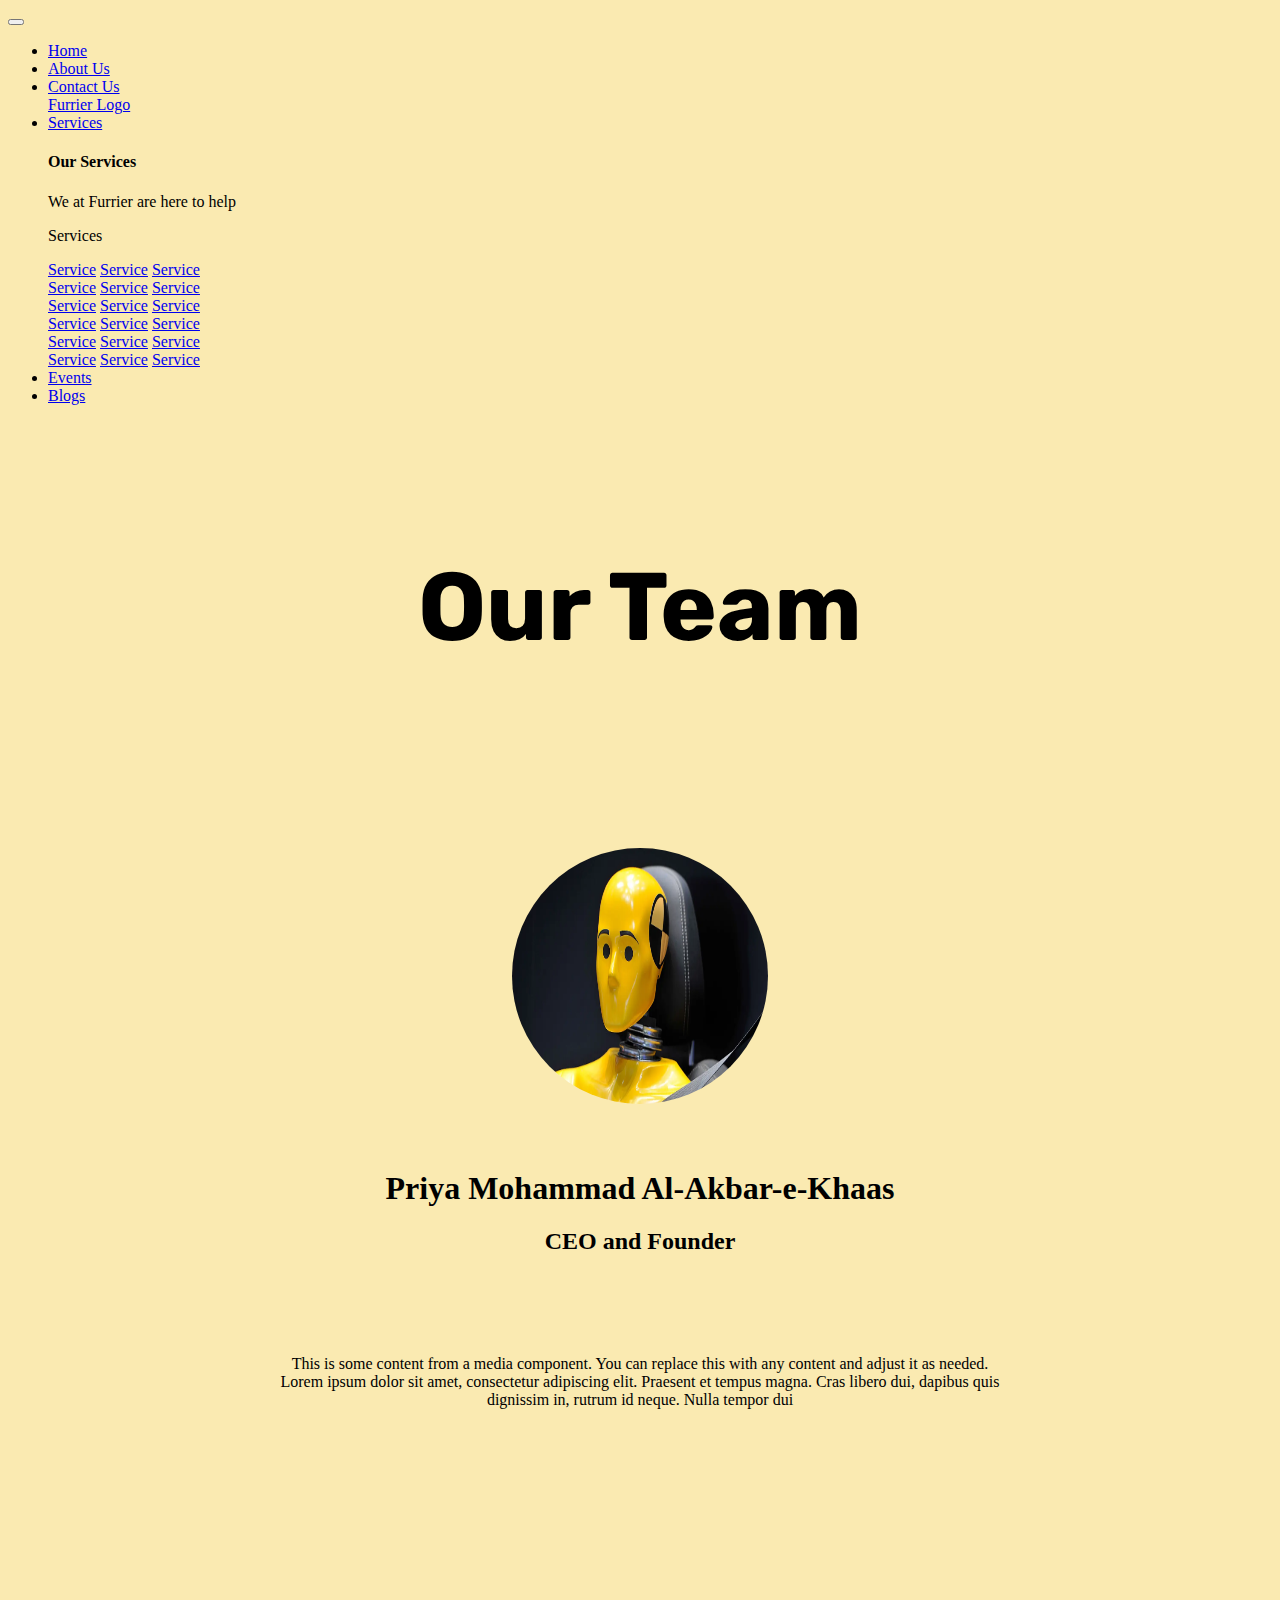
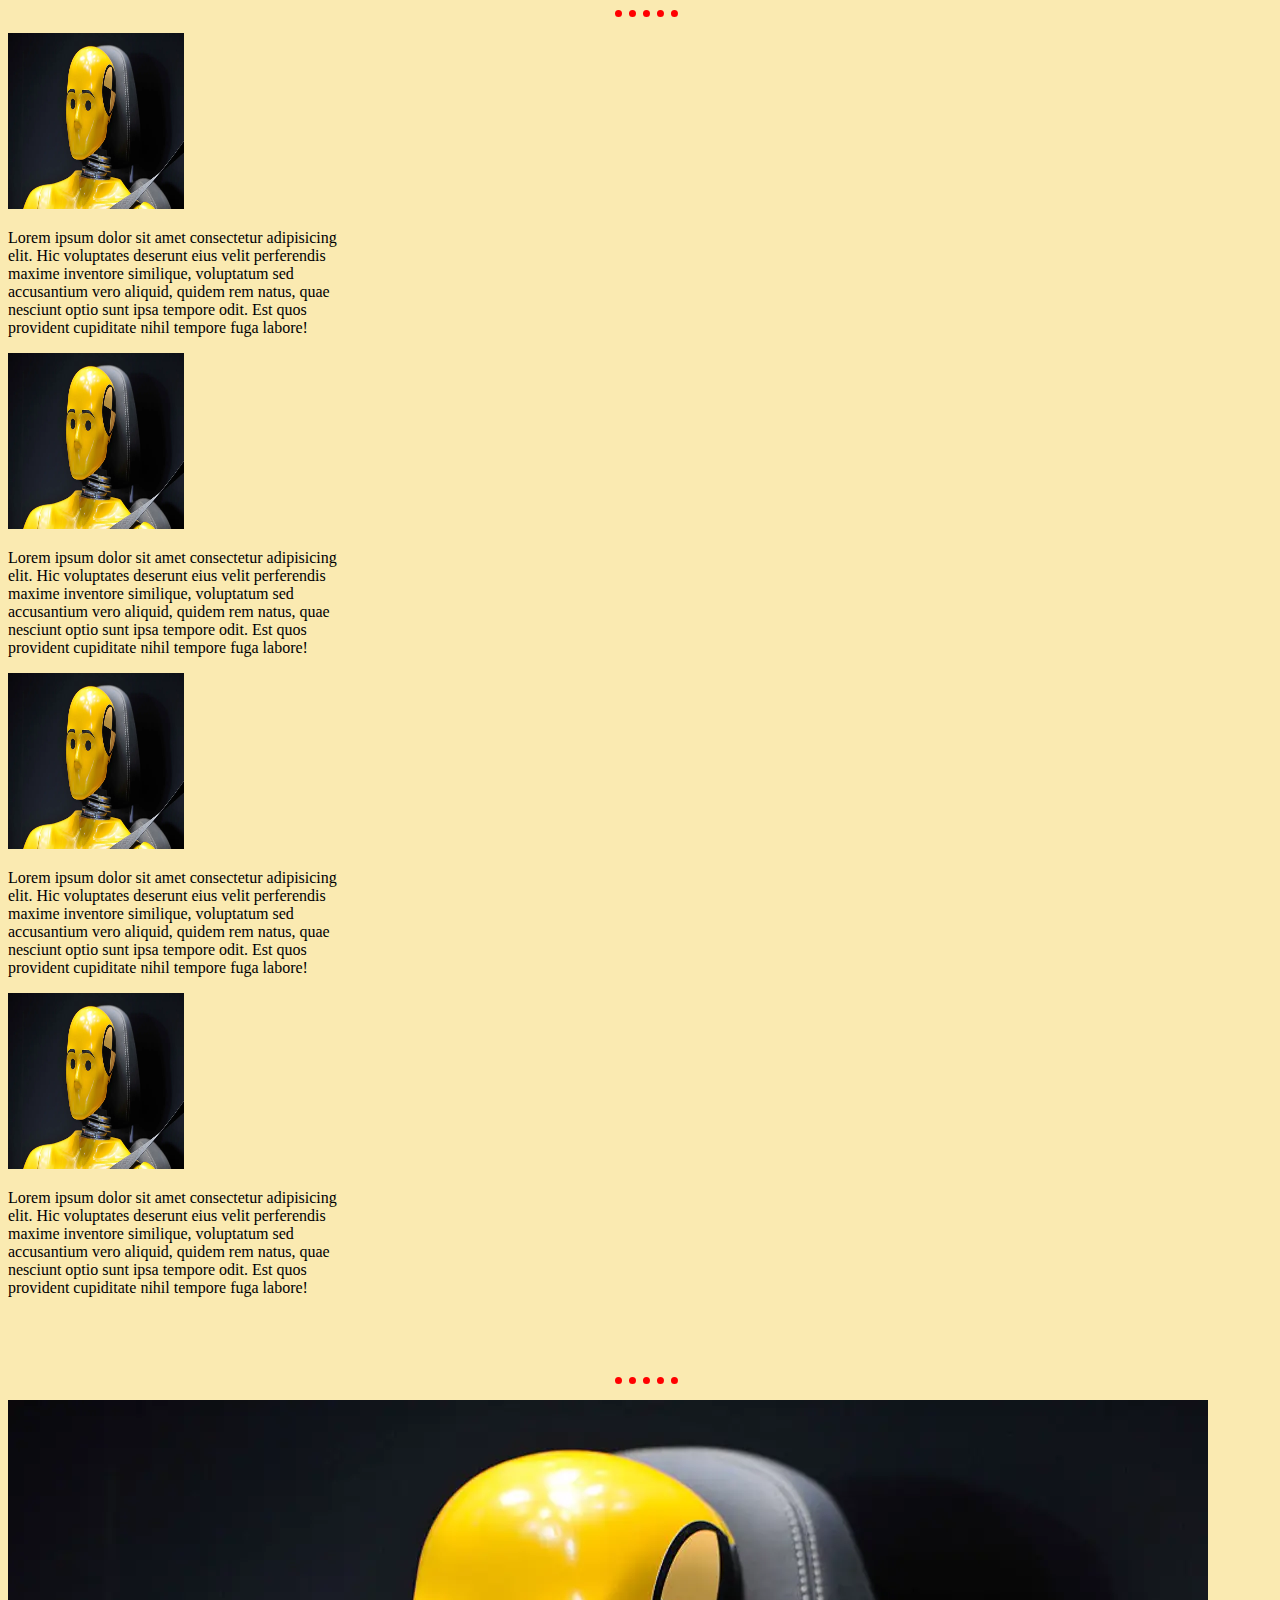
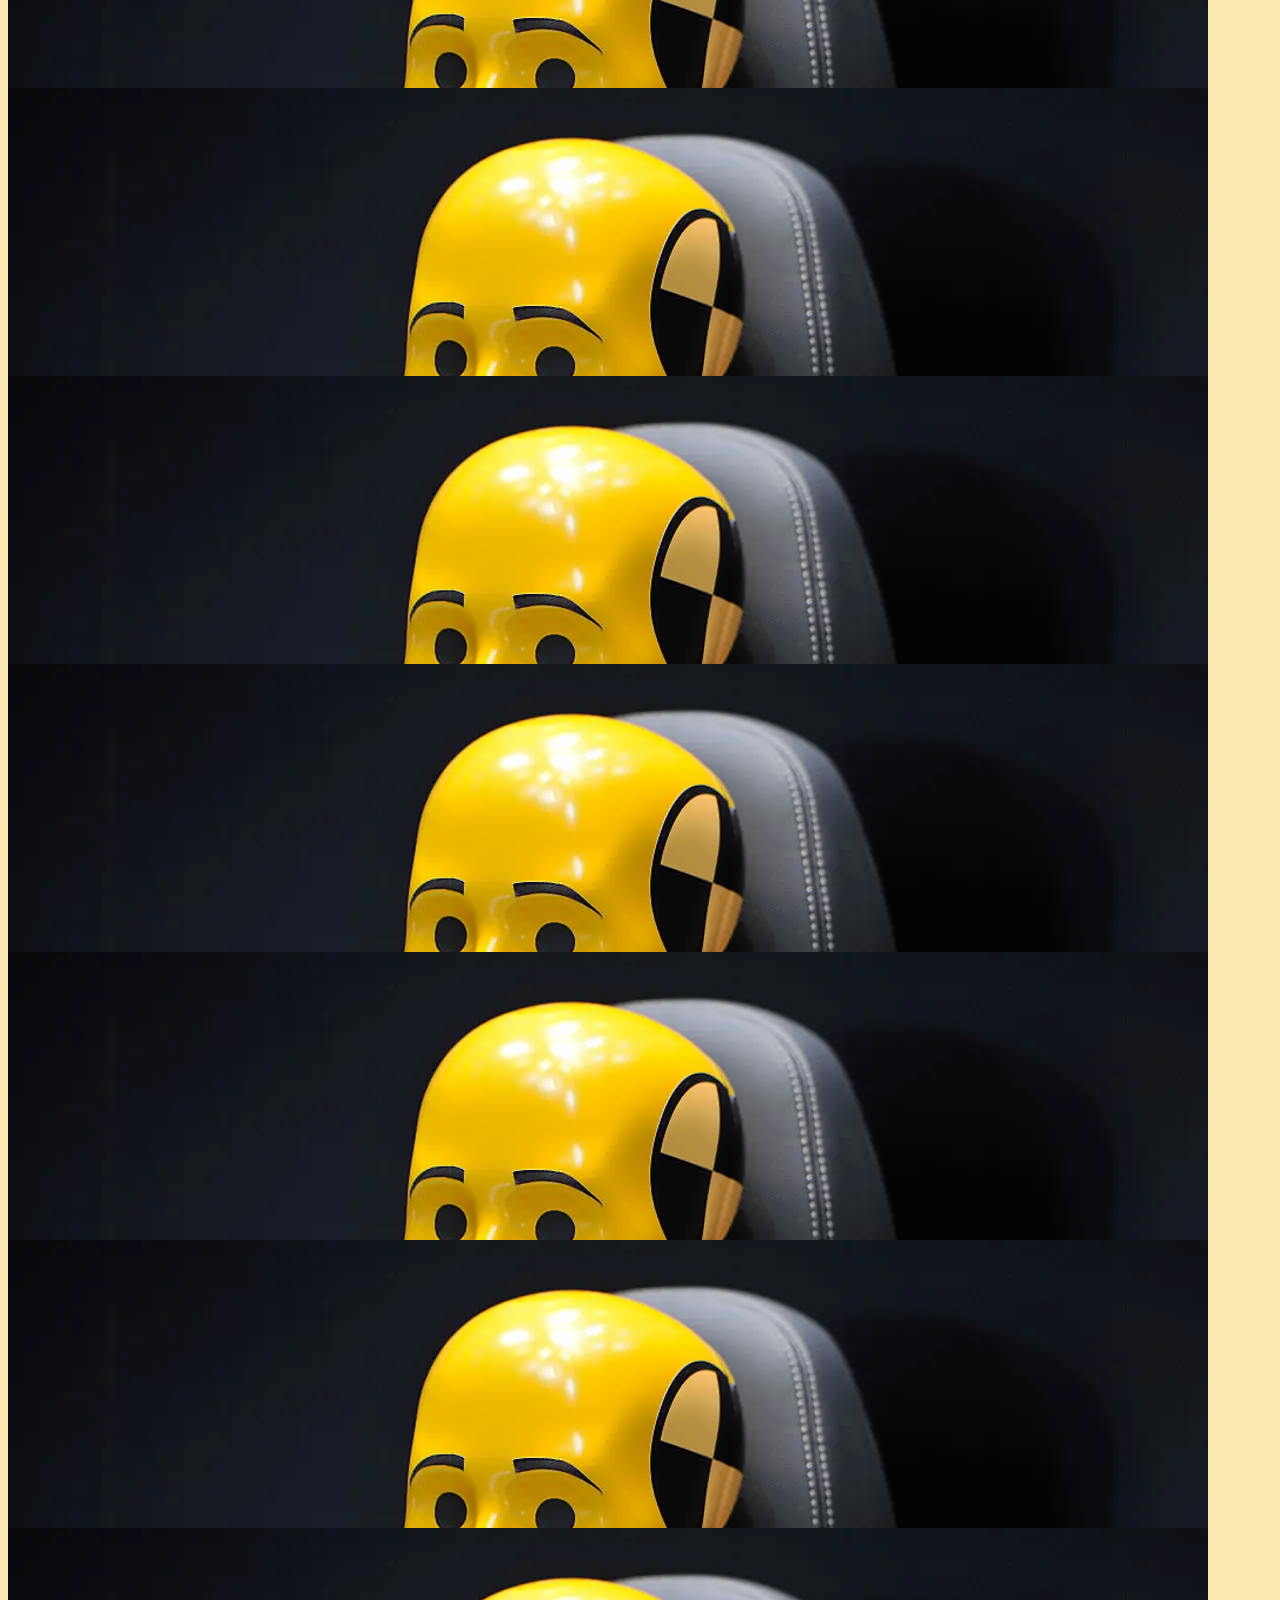
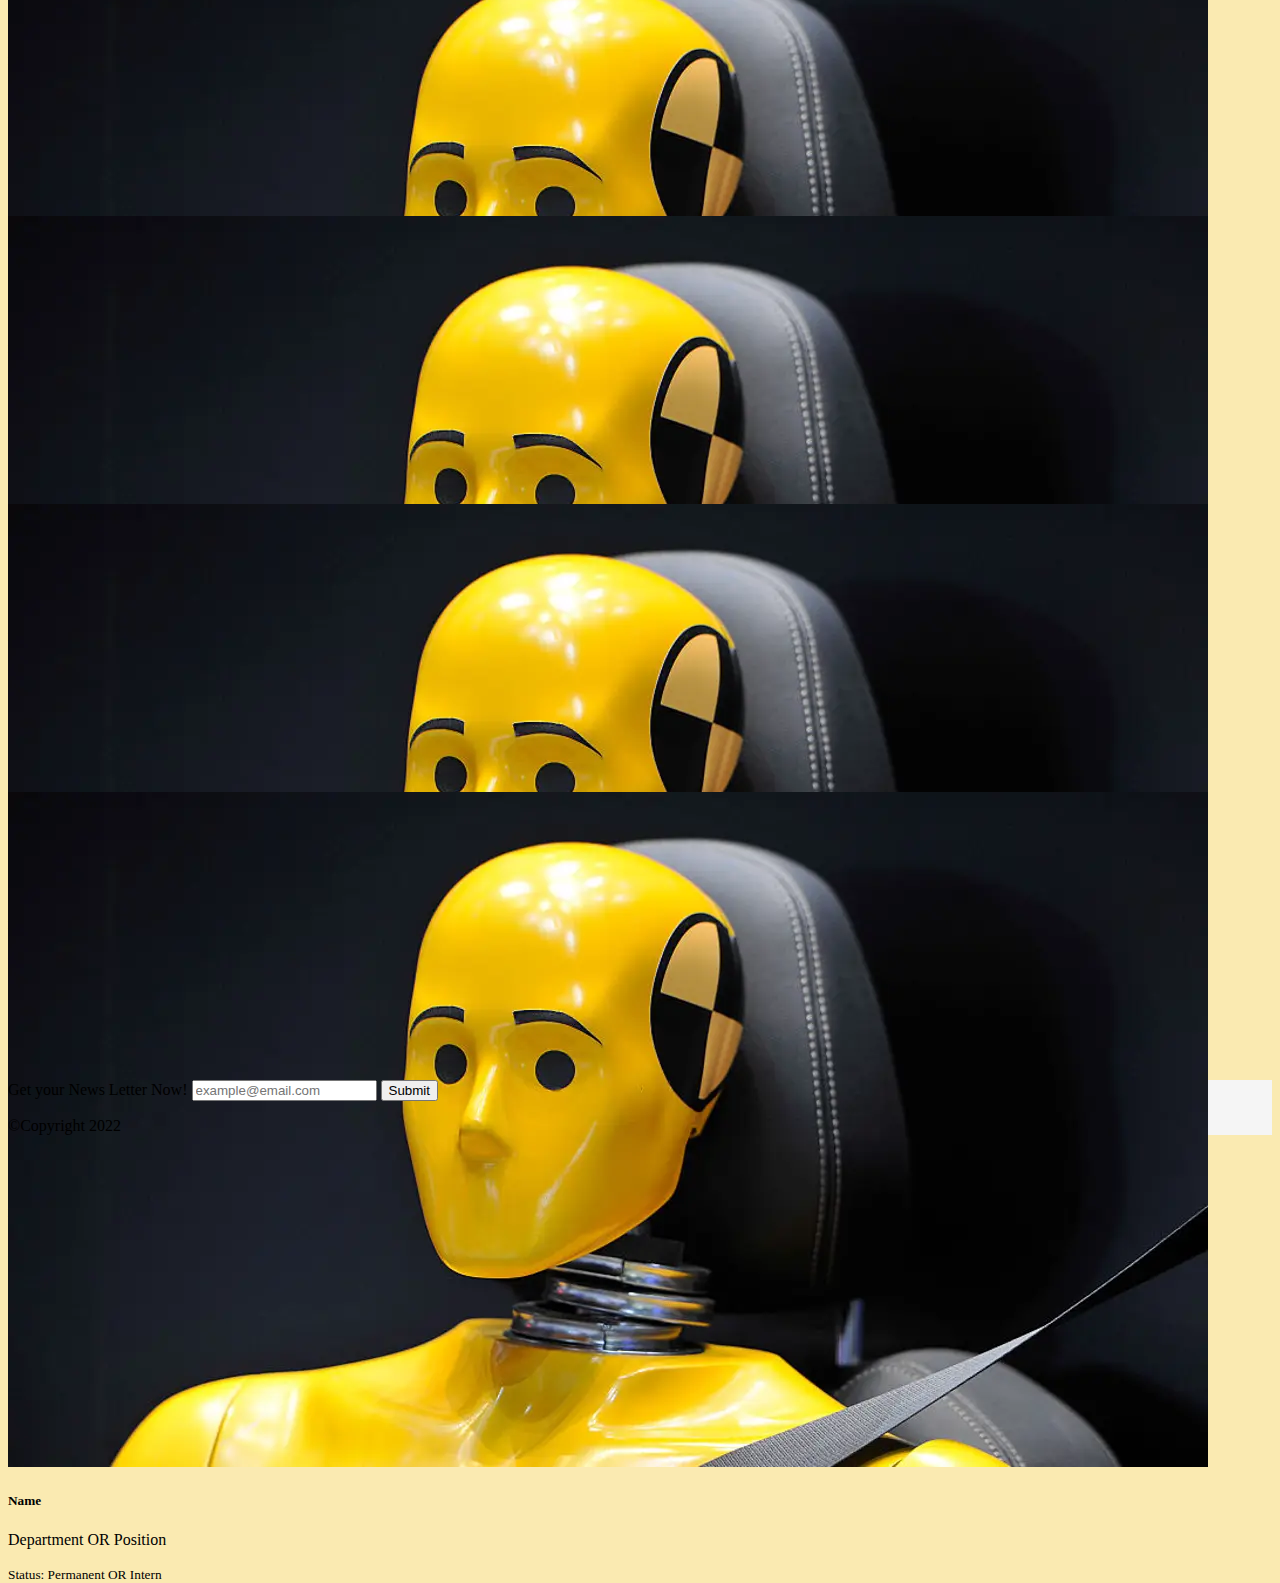
==== about_us.html @ 98bff4bd "Dumplings" ====
<!DOCTYPE html>
<html lang="en">

<head>
    <meta charset="UTF-8">
    <meta http-equiv="X-UA-Compatible" content="IE=edge">
    <meta name="viewport" content="width=device-width, initial-scale=1.0">
    <title>About Us</title>
    <link href="https://cdn.jsdelivr.net/npm/bootstrap@5.2.3/dist/css/bootstrap.min.css" rel="stylesheet"
        integrity="sha384-rbsA2VBKQhggwzxH7pPCaAqO46MgnOM80zW1RWuH61DGLwZJEdK2Kadq2F9CUG65" crossorigin="anonymous">
    <script src="https://cdn.jsdelivr.net/npm/bootstrap@5.2.3/dist/js/bootstrap.bundle.min.js"
        integrity="sha384-kenU1KFdBIe4zVF0s0G1M5b4hcpxyD9F7jL+jjXkk+Q2h455rYXK/7HAuoJl+0I4"
        crossorigin="anonymous"></script>
    <link rel="stylesheet" href="https://cdn.jsdelivr.net/npm/bootstrap-icons@1.10.2/font/bootstrap-icons.css">
    <link rel="stylesheet" href="about_us.css">
    <link rel="preconnect" href="https://fonts.googleapis.com">
    <link rel="preconnect" href="https://fonts.gstatic.com" crossorigin>
    <link href="https://fonts.googleapis.com/css2?family=Rubik&display=swap" rel="stylesheet">
</head>

<body>
    <div class="container-fluid">
        <!-- NavBar -->
        <nav class="navbar navbar-expand-lg bg-light sticky-top">
            <button class="navbar-toggler" type="button" data-bs-toggle="collapse"
                data-bs-target="#navbarSupportedContent" aria-controls="navbarSupportedContent" aria-expanded="false"
                aria-label="Toggle navigation">
                <span class="navbar-toggler-icon"></span>
            </button>
            <div class="collapse navbar-collapse justify-content-center" id="navbarSupportedContent">
                <ul class="navbar-nav mb-2 mb-lg-0">
                    <li class="nav-item px-3">
                        <a class="nav-link active" aria-current="page" href="index.html">Home</a>
                    </li>
                    <li class="nav-item px-3">
                        <a class="nav-link" href="index.html#about">About Us</a>
                    </li>
                    <li class="nav-item px-3">
                        <a class="nav-link" href="index.html#contact">Contact Us</a>
                    </li>
                    <a class="navbar-brand px-5" href="index.html#">Furrier Logo</a>
                    <li class="nav-item dropdown px-2">
                        <a class="nav-link dropdown-toggle" href="#" role="button" data-bs-toggle="dropdown"
                            aria-expanded="false">
                            Services
                        </a>
                        <div class="dropdown dropdown-menu dropdown-menu-end" aria-labelledby="servicesDropdown">

                            <h4 class="dropdown-item">Our Services</h4>
                            <p class="dropdown-item lead">We at Furrier are here to help</p>

                            <!-- next, a divider to tidy things up -->
                            <div class="dropdown-divider"></div>

                            <!-- finally, using flex to create your layout -->
                            <div class="d-block">
                                <div class="dropdown-header">
                                    <p class="lead fw-semibold">Services</p>
                                </div>
                            </div>
                            <div class="d-md-flex align-items-start justify-content-start px-3 pb-3">
                                <div>
                                    <a class="dropdown-item" href="#">Service</a>
                                    <a class="dropdown-item" href="#">Service</a>
                                    <a class="dropdown-item" href="#">Service</a>
                                </div>
                                <div>
                                    <a class="dropdown-item" href="#">Service</a>
                                    <a class="dropdown-item" href="#">Service</a>
                                    <a class="dropdown-item" href="#">Service</a>
                                </div>
                                <div>
                                    <a class="dropdown-item" href="#">Service</a>
                                    <a class="dropdown-item" href="#">Service</a>
                                    <a class="dropdown-item" href="#">Service</a>
                                </div>
                                <div>
                                    <a class="dropdown-item" href="#">Service</a>
                                    <a class="dropdown-item" href="#">Service</a>
                                    <a class="dropdown-item" href="#">Service</a>
                                </div>
                                <div>
                                    <a class="dropdown-item" href="#">Service</a>
                                    <a class="dropdown-item" href="#">Service</a>
                                    <a class="dropdown-item" href="#">Service</a>
                                </div>
                                <div>
                                    <a class="dropdown-item" href="#">Service</a>
                                    <a class="dropdown-item" href="#">Service</a>
                                    <a class="dropdown-item" href="#">Service</a>
                                </div>
                    </li>
                    <li class="nav-item px-3">
                        <a class="nav-link" href="index.html#event">Events</a>
                    </li>
                    <li class="nav-item px-3">
                        <a class="nav-link" href="#">Blogs</a>
                    </li>
                </ul>
            </div>
        </nav>
        <div class="flex mx-auto justify-content-center">
            <h1 class="mh1">Our Team</h1>
            <!-- <div class="row">
            <div class="col"> -->
            <div class="card border-0 mx-auto" style="background-color: #FAEAB1;">
                <img class="img-fluid img-main mx-auto" src="dummy.webp" alt="..." style="width: 16rem; height: 16rem;">
                <h1>Priya Mohammad Al-Akbar-e-Khaas</h1>
                <h2 class="text-muted">CEO and Founder</h2>
                <p class="flex ab_content ms-1">
                    This is some content from a media component. You can replace this with any content and adjust it
                    as needed. Lorem ipsum dolor sit amet, consectetur adipiscing elit. Praesent et tempus magna.
                    Cras libero dui, dapibus quis dignissim in, rutrum id neque. Nulla tempor dui
                </p>
            </div>
        </div>
        <!-- <div class="col">
                <div class="d-flex">
                    <div class="flex ab_content ms-1">
                        This is some content from a media component. You can replace this with any content and adjust it
                        as needed. Lorem ipsum dolor sit amet, consectetur adipiscing elit. Praesent et tempus magna.
                        Cras libero duid dapibus quis dignissim in, rutrum id neque. Nulla tempor dui
                    </div>

                    <div class="flex-shrink-0">
                        <img class="img-main two" src="dummy.webp" alt="...">
                    </div>
                </div>
            </div> -->

        <hr>
        <div class="row mx-auto justify-content-center">
            <!-- <div class="col-3">
                 <div class="card">
                    <img class="img-fluid d-block img-main one" src="dummy.webp" alt="...">
                    <div class="card-body">
                        <p class="d-block ms-1">
                            This is some content from a media component. You can replace this with any content and adjust it
                            as needed. Lorem ipsum dolor sit amet, consectetur adipiscing elit. Praesent et tempus magna.
                            Cras libero dui, dapibus quis dignissim in, rutrum id neque. Nulla tempor dui
                        </p>
                    </div>
                </div>
            </div>

            <div class="col-3">
                <div class="d-flex">
                    <div class="flex-shrink-0" style="float: left;">
                        <img class="img-main one" style="float: left;" src="dummy.webp" alt="...">
                    </div>
                    <div class="flex ab_content ms-1">
                        This is some content from a media component. You can replace this with any content and adjust it
                        as needed. Lorem ipsum dolor sit amet, consectetur adipiscing elit. Praesent et tempus magna.
                        Cras libero dui, dapibus quis dignissim in, rutrum id neque. Nulla tempor dui
                    </div>
                </div>
            </div>
            <div class="col-3">
                <div class="d-flex">
                    <div class="flex-shrink-0" st>
                        <img class="img-main one" src="dummy.webp" alt="...">
                    </div>
                    <div class="flex ab_content ms-1">
                        This is some content from a media component. You can replace this with any content and adjust it
                        as needed. Lorem ipsum dolor sit amet, consectetur adipiscing elit. Praesent et tempus magna.
                        Cras libero dui, dapibus quis dignissim in, rutrum id neque. Nulla tempor dui
                    </div>
                </div>
            </div>
            <div class="col-3">
                <div class="d-flex">
                    <div class="flex-shrink-0" style="float: left;">
                        <img class="img-main one" style="float: left;" src="dummy.webp" alt="...">
                    </div>
                    <div class="flex ab_content ms-1">
                        This is some content from a media component. You can replace this with any content and adjust it
                        as needed. Lorem ipsum dolor sit amet, consectetur adipiscing elit. Praesent et tempus magna.
                        Cras libero dui, dapibus quis dignissim in, rutrum id neque. Nulla tempor dui
                    </div>
                </div>
            </div> -->
            <div class="card p-1 d-inline-flex border-0 mx-1" style="width: 21rem; background-color: #FAEAB1;">
                <img src="dummy.webp" class="card-img-top img-fluid rounded-circle mx-auto" alt="..."
                    style="width: 11rem; height: 11rem;">
                <div class="card-body">
                    <p class="card-text">Lorem ipsum dolor sit amet consectetur adipisicing elit. Hic voluptates
                        deserunt
                        eius velit perferendis maxime inventore similique, voluptatum sed accusantium vero aliquid,
                        quidem
                        rem natus, quae nesciunt optio sunt ipsa tempore odit. Est quos provident cupiditate nihil
                        tempore
                        fuga labore!</p>
                </div>
            </div>
            <div class="card p-1 d-inline-flex border-0 mx-1" style="width: 21rem; background-color: #FAEAB1;">
                <img src="dummy.webp" class="card-img-top img-fluid rounded-circle mx-auto" alt="..."
                    style="width: 11rem; height: 11rem;">
                <div class="card-body">
                    <p class="card-text">Lorem ipsum dolor sit amet consectetur adipisicing elit. Hic voluptates
                        deserunt
                        eius velit perferendis maxime inventore similique, voluptatum sed accusantium vero aliquid,
                        quidem
                        rem natus, quae nesciunt optio sunt ipsa tempore odit. Est quos provident cupiditate nihil
                        tempore
                        fuga labore!</p>
                </div>
            </div>
            <div class="card p-1 d-inline-flex border-0 mx-1" style="width: 21rem; background-color: #FAEAB1;">
                <img src="dummy.webp" class="card-img-top img-fluid rounded-circle mx-auto" alt="..."
                    style="width: 11rem; height: 11rem;">
                <div class="card-body">
                    <p class="card-text">Lorem ipsum dolor sit amet consectetur adipisicing elit. Hic voluptates
                        deserunt
                        eius velit perferendis maxime inventore similique, voluptatum sed accusantium vero aliquid,
                        quidem
                        rem natus, quae nesciunt optio sunt ipsa tempore odit. Est quos provident cupiditate nihil
                        tempore
                        fuga labore!</p>
                </div>
            </div>
            <div class="card p-1 d-inline-flex border-0 mx-1" style="width: 21rem; background-color: #FAEAB1;">
                <img src="dummy.webp" class="card-img-top img-fluid rounded-circle mx-auto" alt="..."
                    style="width: 11rem; height: 11rem;">
                <div class="card-body">
                    <p class="card-text">Lorem ipsum dolor sit amet consectetur adipisicing elit. Hic voluptates
                        deserunt
                        eius velit perferendis maxime inventore similique, voluptatum sed accusantium vero aliquid,
                        quidem
                        rem natus, quae nesciunt optio sunt ipsa tempore odit. Est quos provident cupiditate nihil
                        tempore
                        fuga labore!</p>
                </div>
            </div>
        </div>

        <hr>

        <div class="col-md-12 my-5 mx-auto">
            <div class="card col-md-3 d-inline-flex mx-5 my-2" style="width: 11rem; height: 18rem; background-color: #FAEAB1;">
                <img src="dummy.webp" class="card-img-top" alt="...">
                <div class="card-body">
                    <h5 class="card-title">Name</h5>
                    <p class="card-text">Department OR Position</p>
                </div>
                <div class="card-footer">
                    <small class="text-muted">Status: Permanent OR Intern</small>
                </div>
            </div>
            <div class="card col-md-3 d-inline-flex mx-5 my-2" style="width: 11rem; height: 18rem; background-color: #FAEAB1;">
                <img src="dummy.webp" class="card-img-top" alt="...">
                <div class="card-body">
                    <h5 class="card-title">Name</h5>
                    <p class="card-text">Department OR Position</p>
                </div>
                <div class="card-footer">
                    <small class="text-muted">Status: Permanent OR Intern</small>
                </div>
            </div>
            <div class="card col-md-3 d-inline-flex mx-5 my-2" style="width: 11rem; height: 18rem; background-color: #FAEAB1;">
                <img src="dummy.webp" class="card-img-top" alt="...">
                <div class="card-body">
                    <h5 class="card-title">Name</h5>
                    <p class="card-text">Department OR Position</p>
                </div>
                <div class="card-footer">
                    <small class="text-muted">Status: Permanent OR Intern</small>
                </div>
            </div>
            <div class="card col-md-3 d-inline-flex mx-5 my-2" style="width: 11rem; height: 18rem; background-color: #FAEAB1;">
                <img src="dummy.webp" class="card-img-top" alt="...">
                <div class="card-body">
                    <h5 class="card-title">Name</h5>
                    <p class="card-text">Department OR Position</p>
                </div>
                <div class="card-footer">
                    <small class="text-muted">Status: Permanent OR Intern</small>
                </div>
            </div>
            <div class="card col-md-3 d-inline-flex mx-5 my-2" style="width: 11rem; height: 18rem; background-color: #FAEAB1;">
                <img src="dummy.webp" class="card-img-top" alt="...">
                <div class="card-body">
                    <h5 class="card-title">Name</h5>
                    <p class="card-text">Department OR Position</p>
                </div>
                <div class="card-footer">
                    <small class="text-muted">Status: Permanent OR Intern</small>
                </div>
            </div>
        </div>
        <div class="col-md-12 my-5 mx-auto">
            <div class="card col-md-3 d-inline-flex mx-5 my-2" style="width: 11rem; height: 18rem; background-color: #FAEAB1;">
                <img src="dummy.webp" class="card-img-top" alt="...">
                <div class="card-body">
                    <h5 class="card-title">Name</h5>
                    <p class="card-text">Department OR Position</p>
                </div>
                <div class="card-footer">
                    <small class="text-muted">Status: Permanent OR Intern</small>
                </div>
            </div>
            <div class="card col-md-3 d-inline-flex mx-5 my-2" style="width: 11rem; height: 18rem; background-color: #FAEAB1;">
                <img src="dummy.webp" class="card-img-top" alt="...">
                <div class="card-body">
                    <h5 class="card-title">Name</h5>
                    <p class="card-text">Department OR Position</p>
                </div>
                <div class="card-footer">
                    <small class="text-muted">Status: Permanent OR Intern</small>
                </div>
            </div>
            <div class="card col-md-3 d-inline-flex mx-5 my-2" style="width: 11rem; height: 18rem; background-color: #FAEAB1;">
                <img src="dummy.webp" class="card-img-top" alt="...">
                <div class="card-body">
                    <h5 class="card-title">Name</h5>
                    <p class="card-text">Department OR Position</p>
                </div>
                <div class="card-footer">
                    <small class="text-muted">Status: Permanent OR Intern</small>
                </div>
            </div>
            <div class="card col-md-3 d-inline-flex mx-5 my-2" style="width: 11rem; height: 18rem; background-color: #FAEAB1;">
                <img src="dummy.webp" class="card-img-top" alt="...">
                <div class="card-body">
                    <h5 class="card-title">Name</h5>
                    <p class="card-text">Department OR Position</p>
                </div>
                <div class="card-footer">
                    <small class="text-muted">Status: Permanent OR Intern</small>
                </div>
            </div>
            <div class="card col-md-3 d-inline-flex mx-5 my-2" style="width: 11rem; height: 18rem; background-color: #FAEAB1;">
                <img src="dummy.webp" class="card-img-top" alt="...">
                <div class="card-body">
                    <h5 class="card-title">Name</h5>
                    <p class="card-text">Department OR Position</p>
                </div>
                <div class="card-footer">
                    <small class="text-muted">Status: Permanent OR Intern</small>
                </div>
            </div>
        </div>
        <!-- Footer -->
    <footer class="container-fluid" style="background-color: #f5f5f5;">
        <div class="footer">
            
            <form>
                <label for="mail" class="lasword form-label fs-2 text-dark">Get your News Letter Now!</label>
                <input class="mx-auto form-control w-25 mt-4 type="email" id="mail" placeholder="example@email.com">
                <button class="btn btn-success mt-3" type="submit">Submit</button>
            </form>
            <p class="lasword lead mt-5 pt-3">
              &copy;Copyright 2022
          </p>
        </div>
    </footer>

</body>

</html>
---- about_us.css ----
body
{
    background-color: #FAEAB1;
}
.flex
{
    text-align: center;
    justify-content: center;
    padding: 1.5625rem;
}
.d-flex
{
    text-align: center;
    justify-content: center;

}

.mh1
{
    font-size: 6rem;
    font-family: 'Rubik',sans-serif;
    padding-bottom: 7.5rem;
}
h1{
    padding-top: 2.5rem;
}
hr
{
    background-color:transparent;
    border-style:none;
    border-top-style:dotted;
    border-width: 7px;
    border-color:red;
    height: 0.5rem;
    margin-top: 5rem;
    width:5%;
    margin-left: 48%;
}

.img-main
{
    border-radius: 100%;
    /* margin: 120px 0px; */
    /* transform: translateX(100%); */
}
/* .one
{
    text-align: center;
} */
.ab_content
{
    padding: 5rem 15rem;
    color: black;
    opacity: 1;
    text-align: center;
}
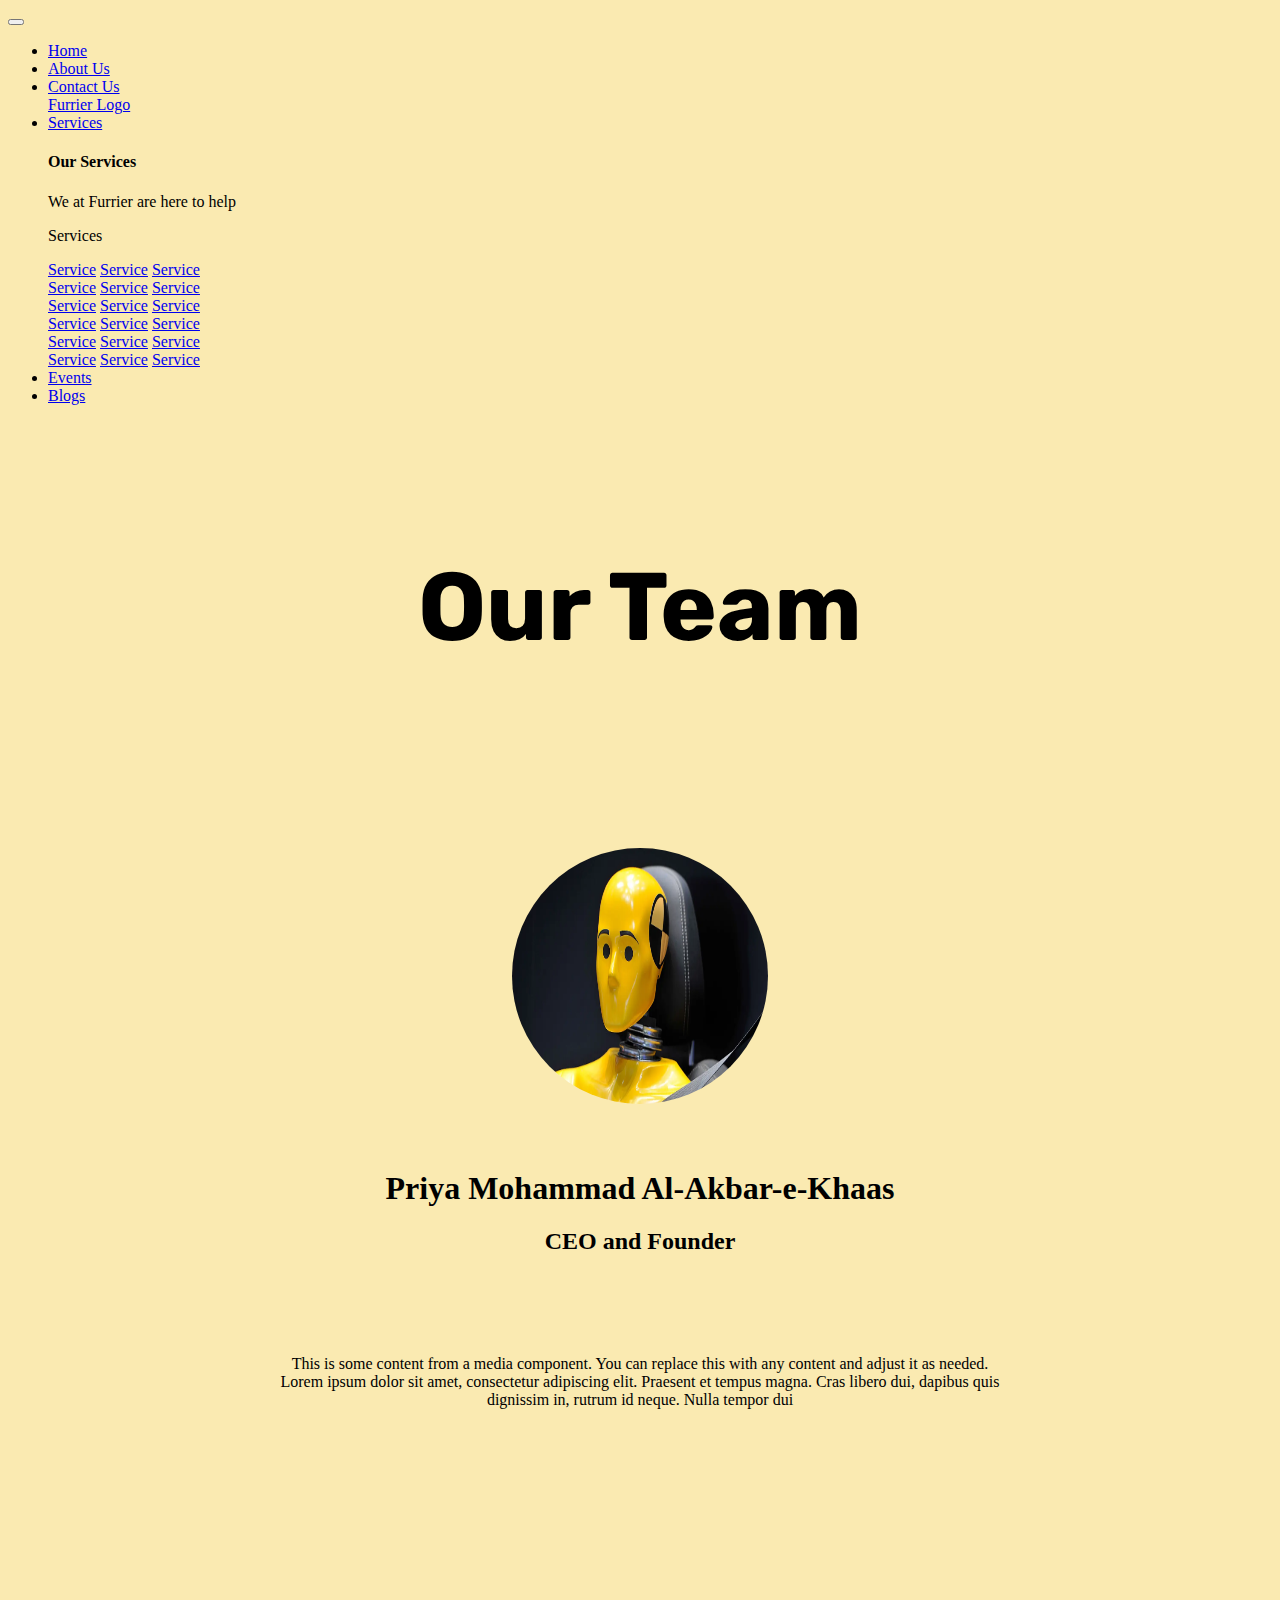
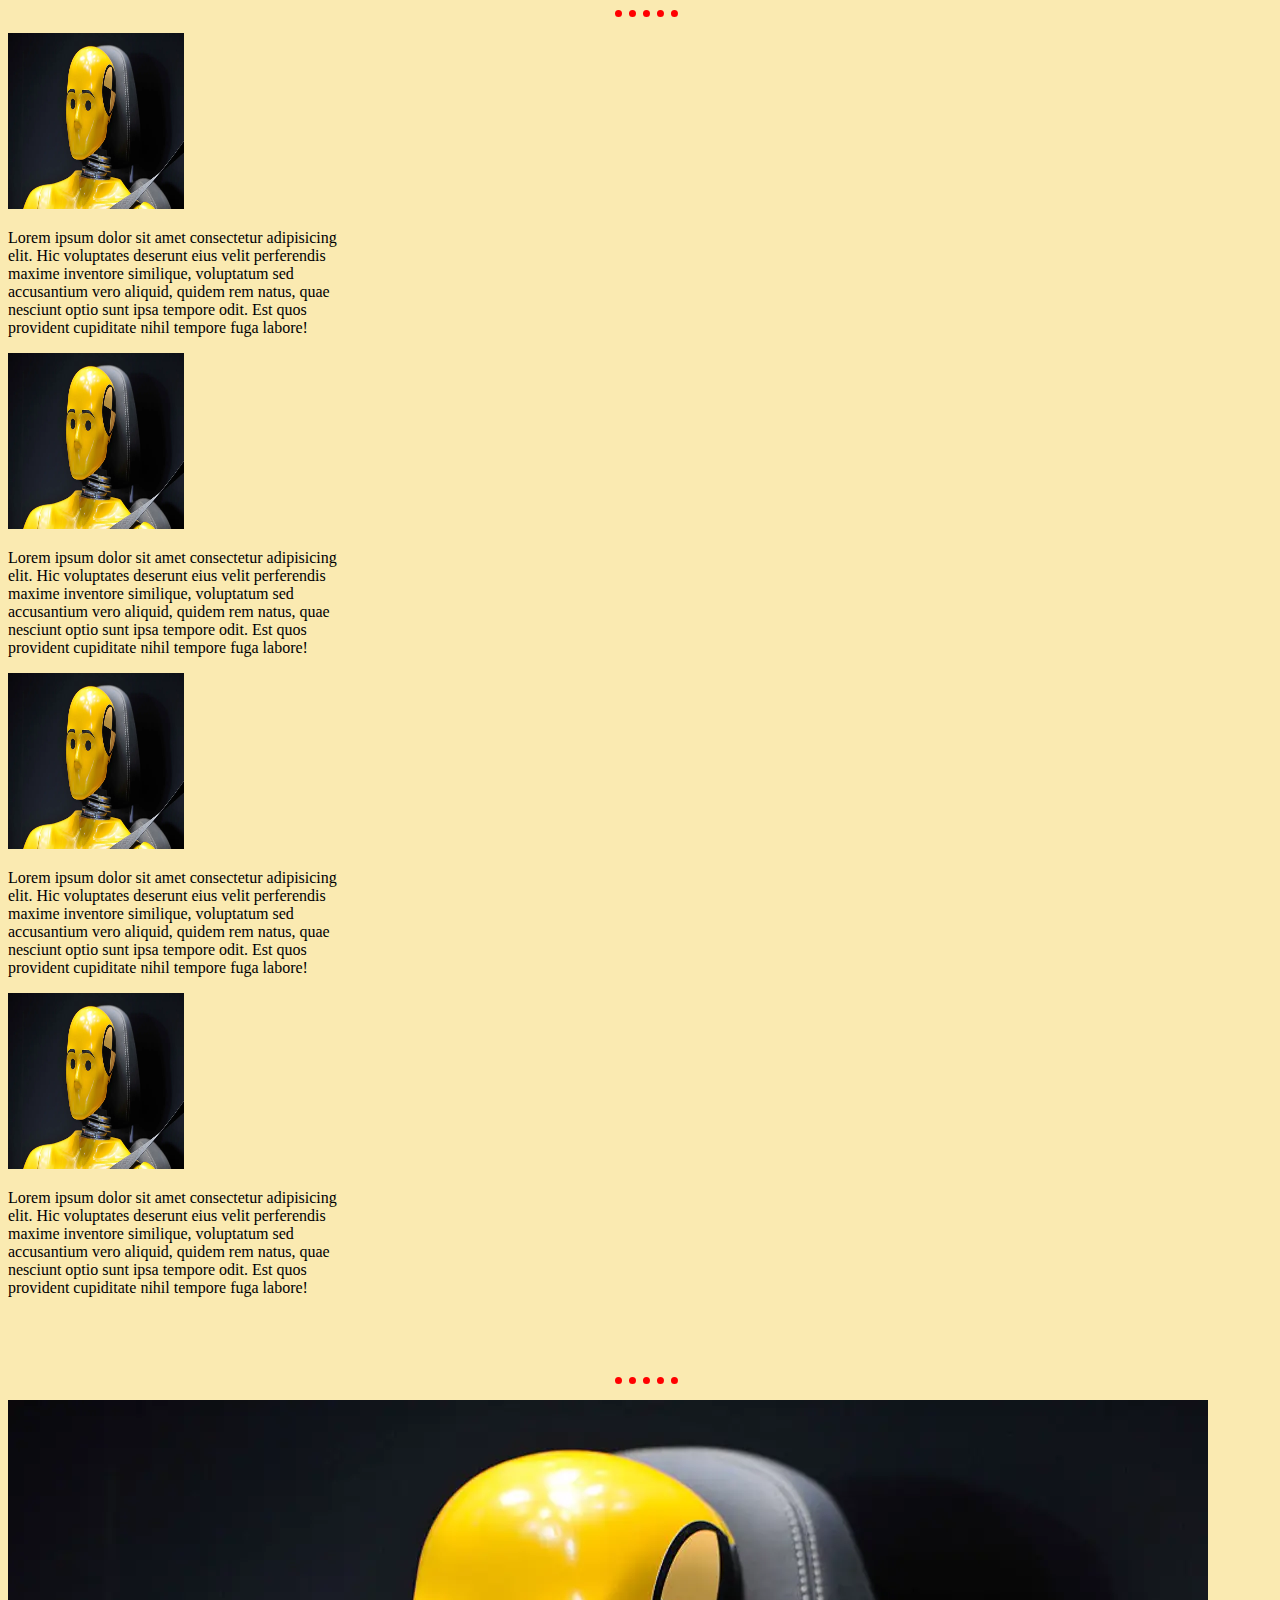
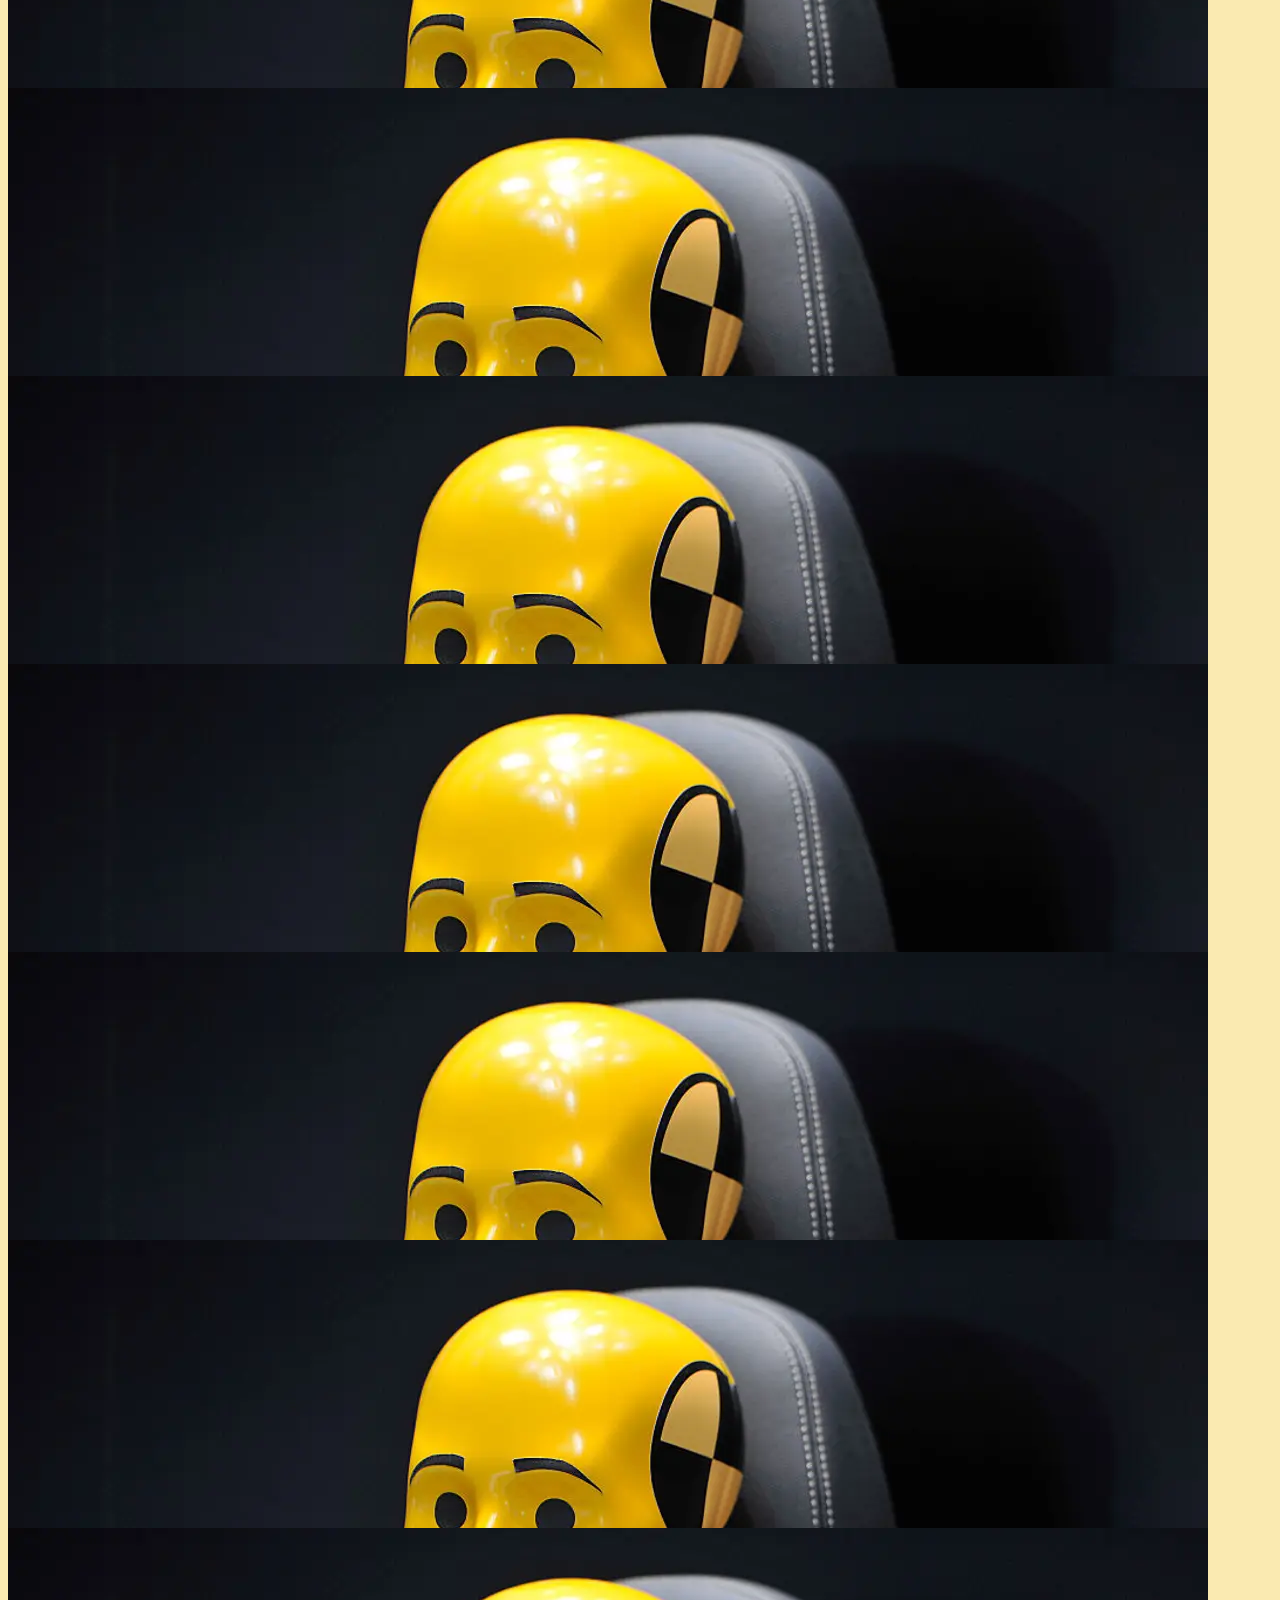
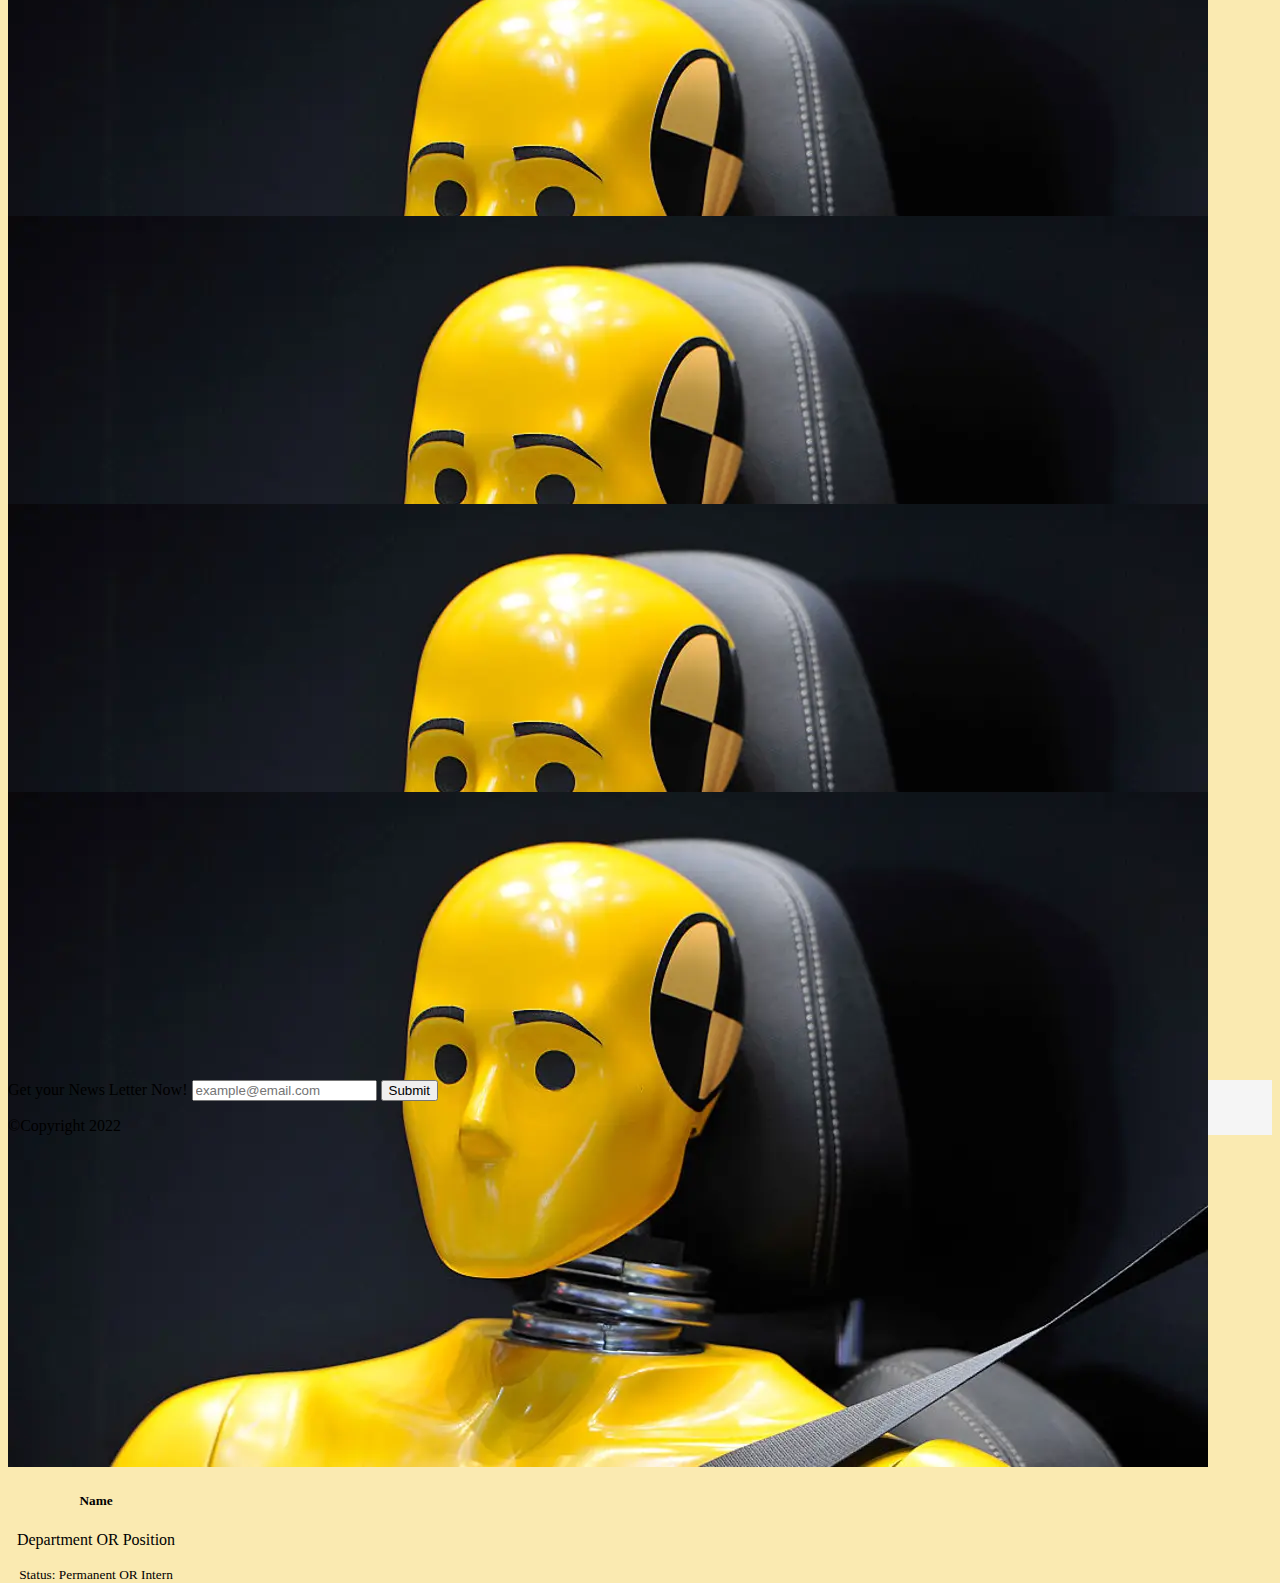
==== commit 9d2eff4f: "ferb" ====
--- a/about_us.html
+++ b/about_us.html
@@ -235,59 +235,59 @@
 
         <hr>
 
-        <div class="col-md-12 my-5 mx-auto">
-            <div class="card col-md-3 d-inline-flex mx-5 my-2" style="width: 11rem; height: 18rem; background-color: #FAEAB1;">
-                <img src="dummy.webp" class="card-img-top" alt="...">
-                <div class="card-body">
-                    <h5 class="card-title">Name</h5>
-                    <p class="card-text">Department OR Position</p>
-                </div>
-                <div class="card-footer">
-                    <small class="text-muted">Status: Permanent OR Intern</small>
-                </div>
-            </div>
-            <div class="card col-md-3 d-inline-flex mx-5 my-2" style="width: 11rem; height: 18rem; background-color: #FAEAB1;">
-                <img src="dummy.webp" class="card-img-top" alt="...">
-                <div class="card-body">
-                    <h5 class="card-title">Name</h5>
-                    <p class="card-text">Department OR Position</p>
-                </div>
-                <div class="card-footer">
-                    <small class="text-muted">Status: Permanent OR Intern</small>
-                </div>
-            </div>
-            <div class="card col-md-3 d-inline-flex mx-5 my-2" style="width: 11rem; height: 18rem; background-color: #FAEAB1;">
-                <img src="dummy.webp" class="card-img-top" alt="...">
-                <div class="card-body">
-                    <h5 class="card-title">Name</h5>
-                    <p class="card-text">Department OR Position</p>
-                </div>
-                <div class="card-footer">
-                    <small class="text-muted">Status: Permanent OR Intern</small>
-                </div>
-            </div>
-            <div class="card col-md-3 d-inline-flex mx-5 my-2" style="width: 11rem; height: 18rem; background-color: #FAEAB1;">
-                <img src="dummy.webp" class="card-img-top" alt="...">
-                <div class="card-body">
-                    <h5 class="card-title">Name</h5>
-                    <p class="card-text">Department OR Position</p>
-                </div>
-                <div class="card-footer">
-                    <small class="text-muted">Status: Permanent OR Intern</small>
-                </div>
-            </div>
-            <div class="card col-md-3 d-inline-flex mx-5 my-2" style="width: 11rem; height: 18rem; background-color: #FAEAB1;">
-                <img src="dummy.webp" class="card-img-top" alt="...">
-                <div class="card-body">
-                    <h5 class="card-title">Name</h5>
-                    <p class="card-text">Department OR Position</p>
-                </div>
-                <div class="card-footer">
-                    <small class="text-muted">Status: Permanent OR Intern</small>
-                </div>
-            </div>
-        </div>
-        <div class="col-md-12 my-5 mx-auto">
+        <div class="col-md-12 my-5 px-5 d-flex align-items-center">
+            <div class="card col-md-3 d-inline-flex mx-5 my-2" style="width: 11rem; height: 18rem; background-color: #FAEAB1;">
+                <img src="dummy.webp" class="card-img-top" alt="...">
+                <div class="card-body">
+                    <h5 class="card-title">Name</h5>
+                    <p class="card-text">Department OR Position</p>
+                </div>
+                <div class="card-footer">
+                    <small class="text-muted">Status: Permanent OR Intern</small>
+                </div>
+            </div>
+            <div class="card col-md-3 d-inline-flex mx-5 my-2" style="width: 11rem; height: 18rem; background-color: #FAEAB1;">
+                <img src="dummy.webp" class="card-img-top" alt="...">
+                <div class="card-body">
+                    <h5 class="card-title">Name</h5>
+                    <p class="card-text">Department OR Position</p>
+                </div>
+                <div class="card-footer">
+                    <small class="text-muted">Status: Permanent OR Intern</small>
+                </div>
+            </div>
+            <div class="card col-md-3 d-inline-flex mx-5 my-2" style="width: 11rem; height: 18rem; background-color: #FAEAB1;">
+                <img src="dummy.webp" class="card-img-top" alt="...">
+                <div class="card-body">
+                    <h5 class="card-title">Name</h5>
+                    <p class="card-text">Department OR Position</p>
+                </div>
+                <div class="card-footer">
+                    <small class="text-muted">Status: Permanent OR Intern</small>
+                </div>
+            </div>
+            <div class="card col-md-3 d-inline-flex mx-5 my-2" style="width: 11rem; height: 18rem; background-color: #FAEAB1;">
+                <img src="dummy.webp" class="card-img-top" alt="...">
+                <div class="card-body">
+                    <h5 class="card-title">Name</h5>
+                    <p class="card-text">Department OR Position</p>
+                </div>
+                <div class="card-footer">
+                    <small class="text-muted">Status: Permanent OR Intern</small>
+                </div>
+            </div>
+            <div class="card col-md-3 d-inline-flex mx-5 my-2" style="width: 11rem; height: 18rem; background-color: #FAEAB1;">
+                <img src="dummy.webp" class="card-img-top" alt="...">
+                <div class="card-body">
+                    <h5 class="card-title">Name</h5>
+                    <p class="card-text">Department OR Position</p>
+                </div>
+                <div class="card-footer">
+                    <small class="text-muted">Status: Permanent OR Intern</small>
+                </div>
+            </div>
+        </div>
+        <div class="col-md-12 my-5 mx-auto d-flex align-items-center">
             <div class="card col-md-3 d-inline-flex mx-5 my-2" style="width: 11rem; height: 18rem; background-color: #FAEAB1;">
                 <img src="dummy.webp" class="card-img-top" alt="...">
                 <div class="card-body">
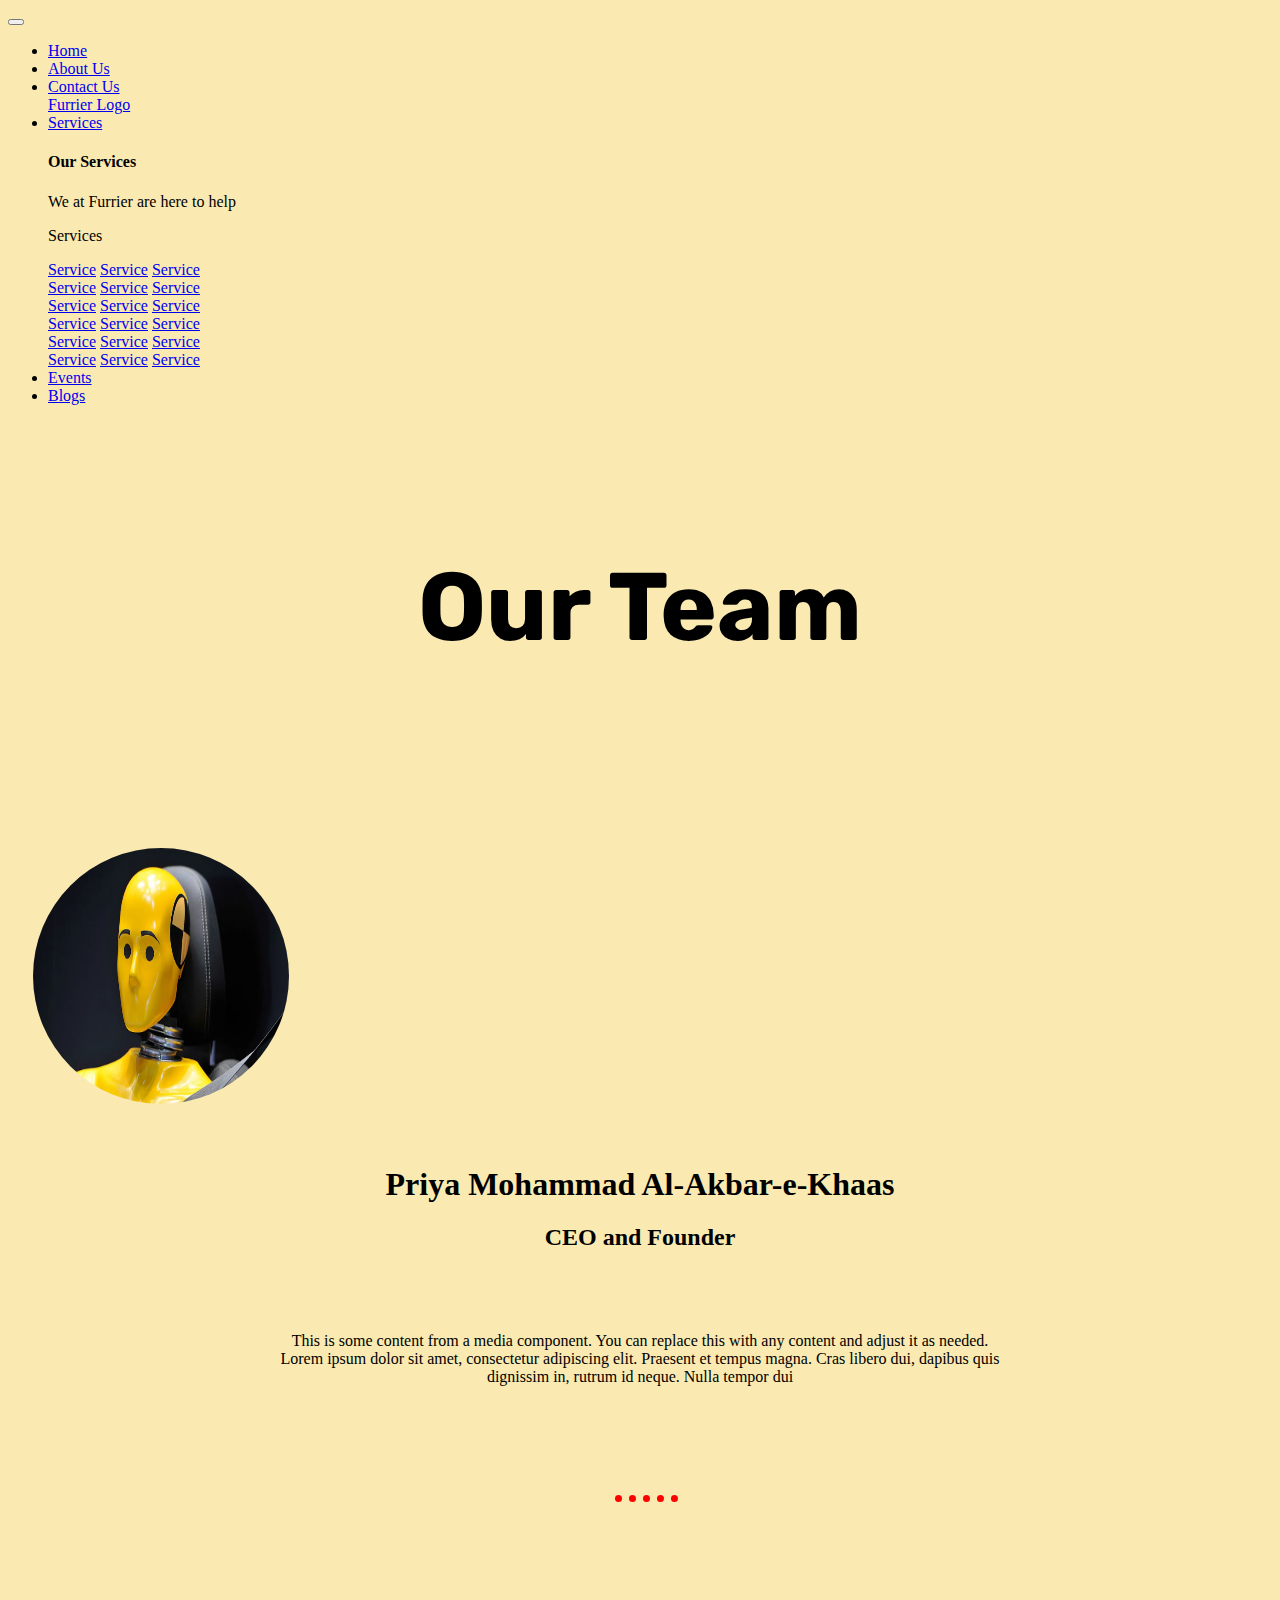
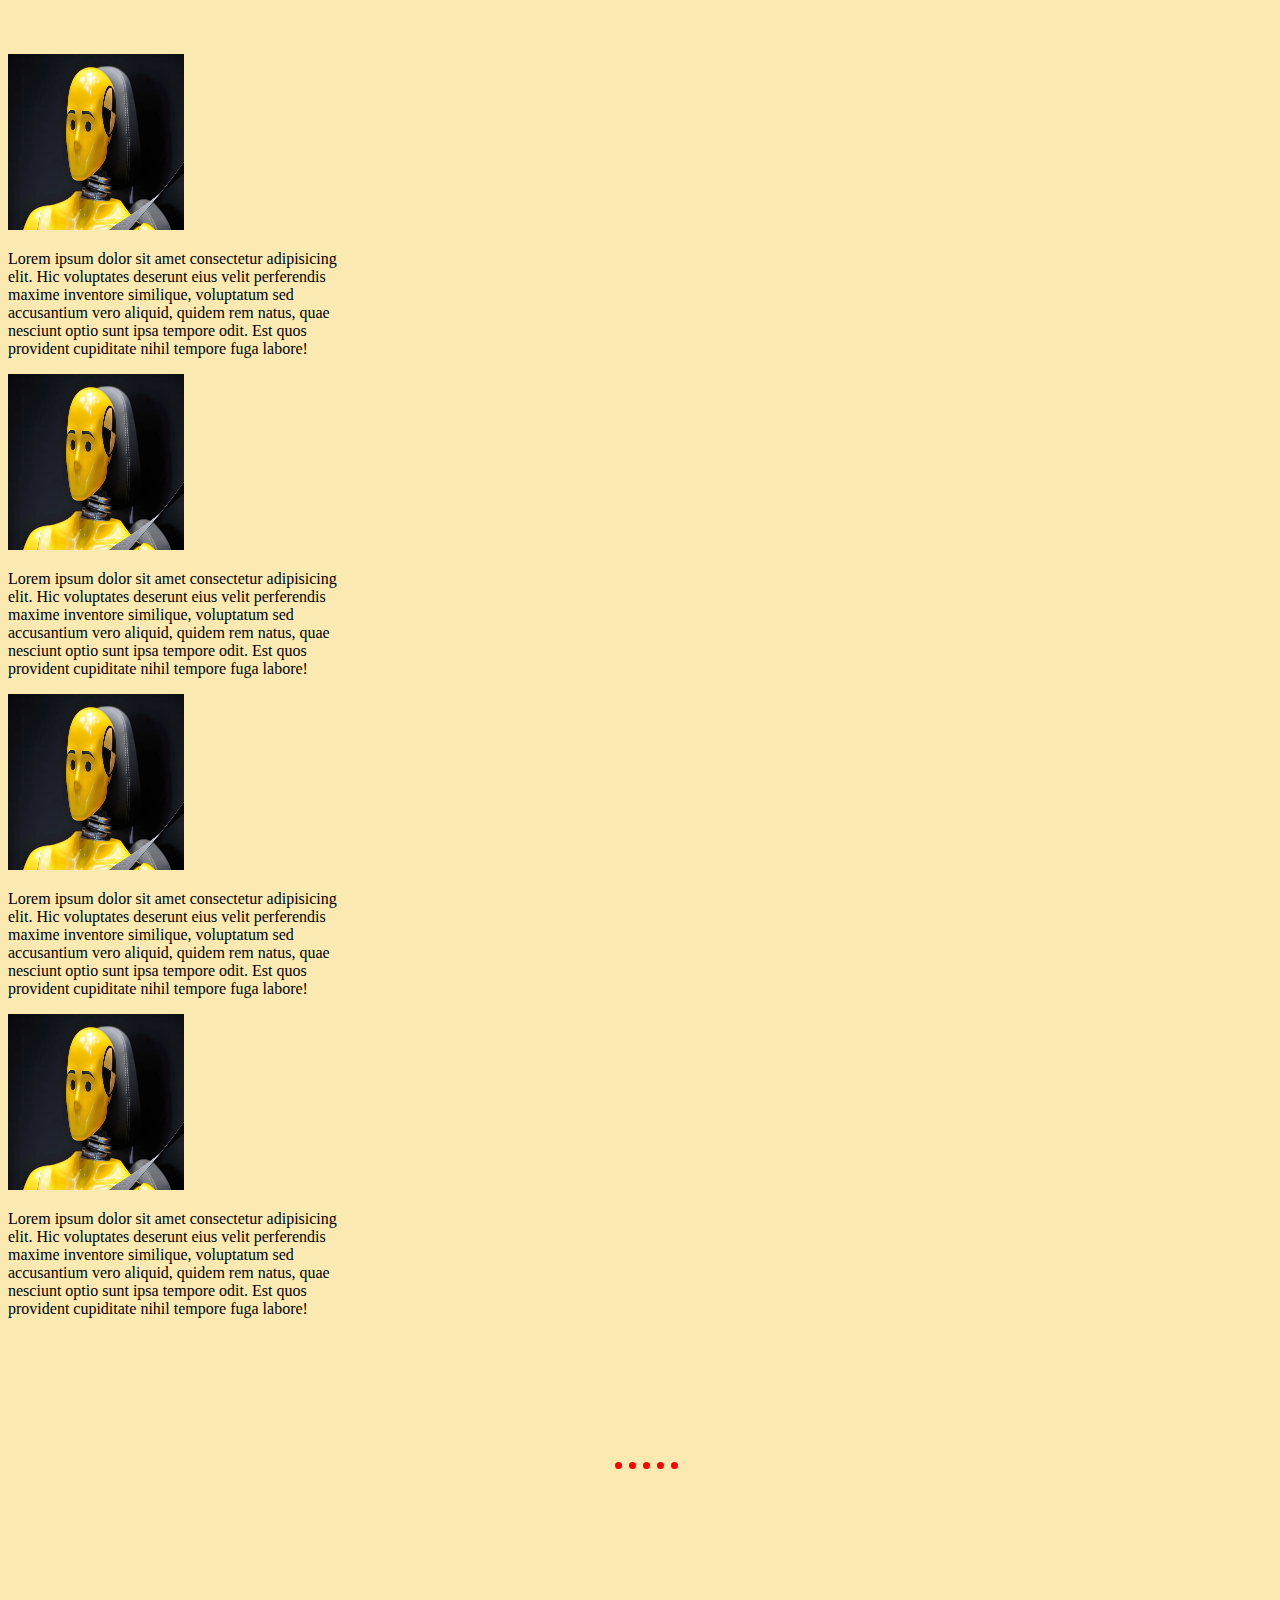
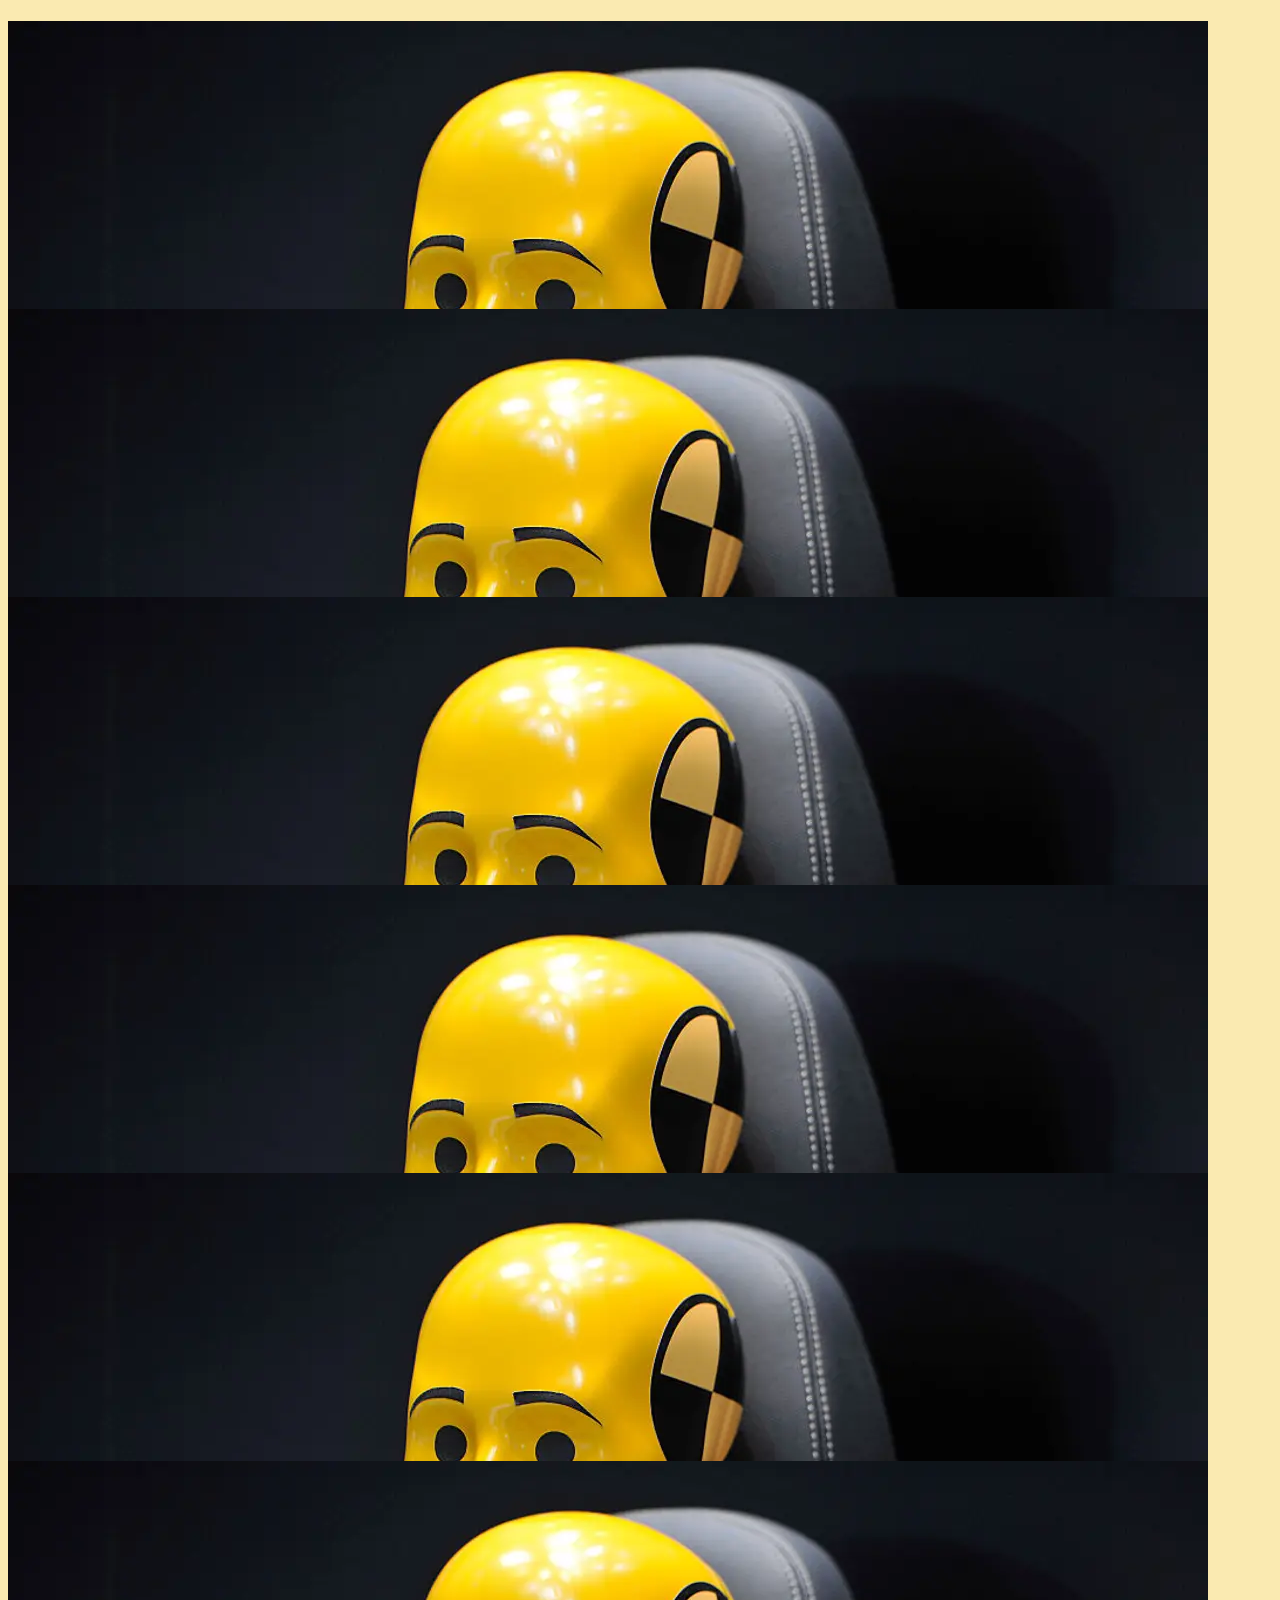
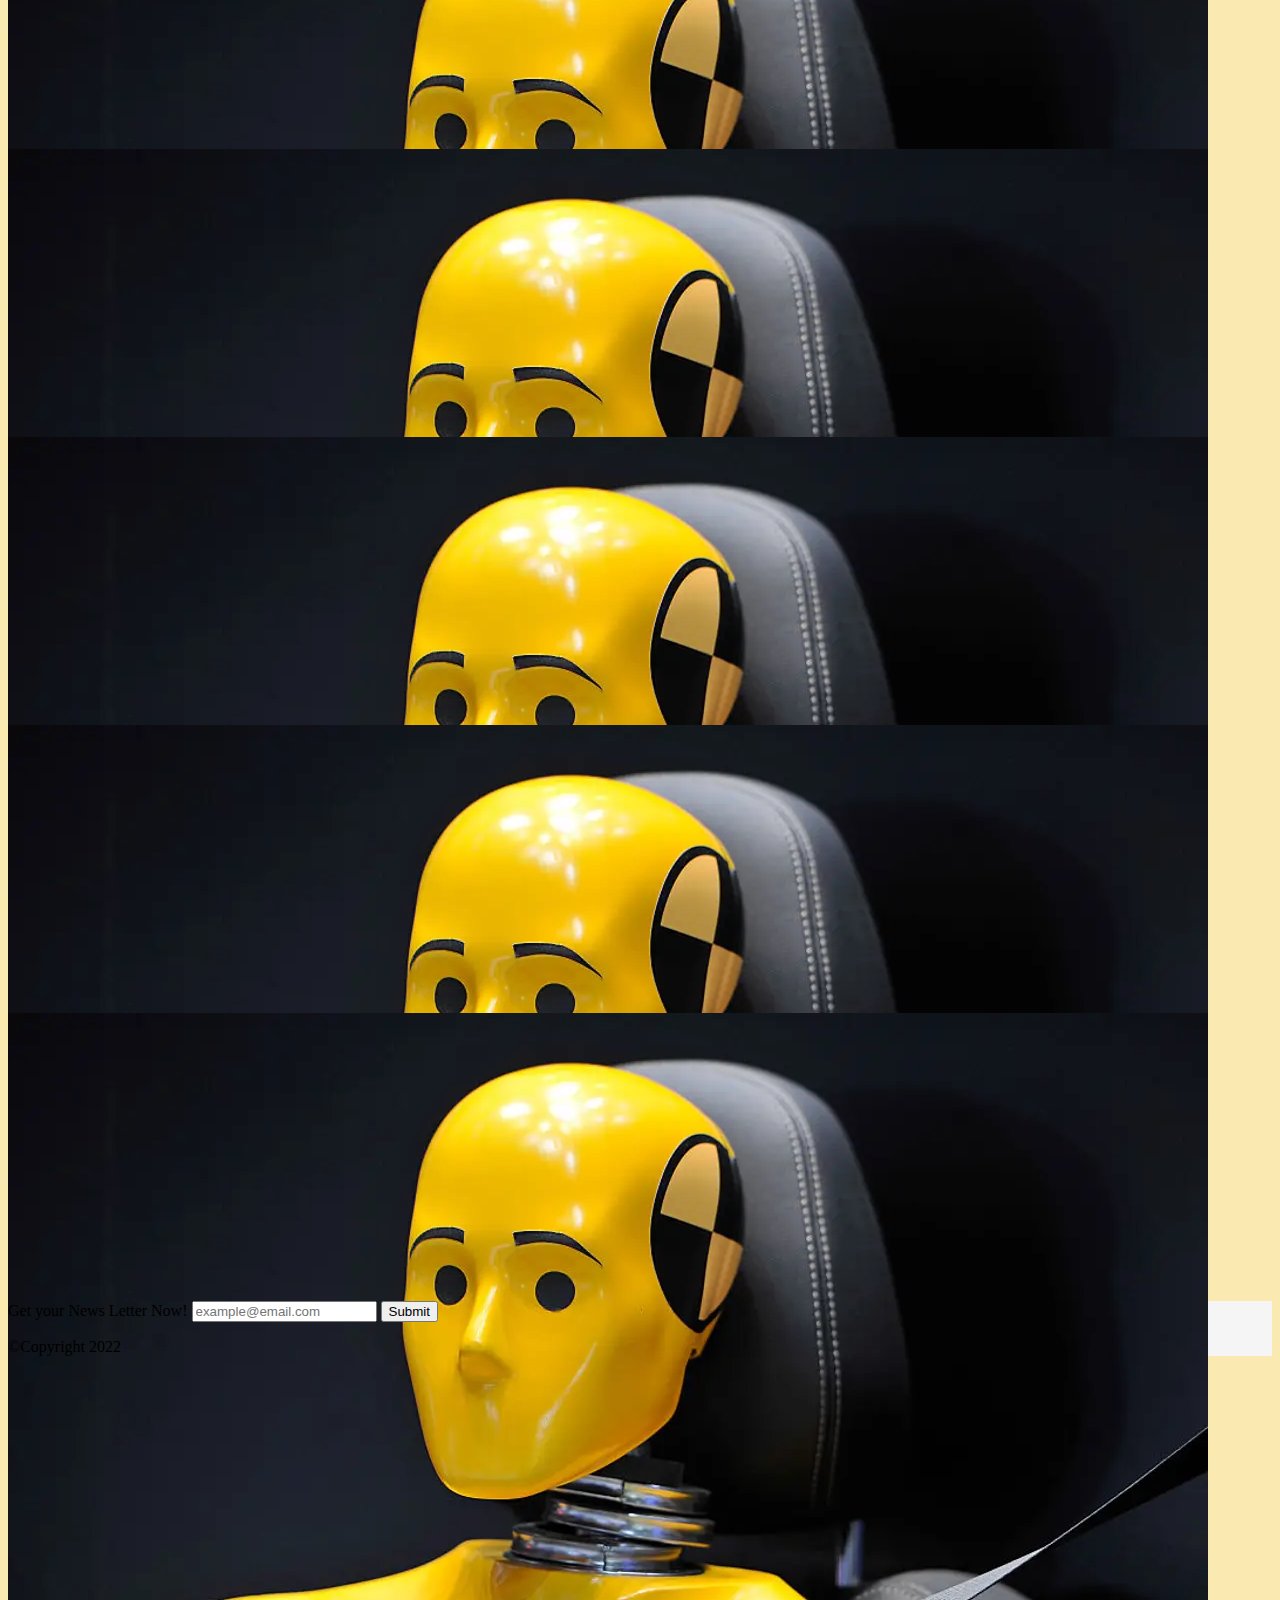
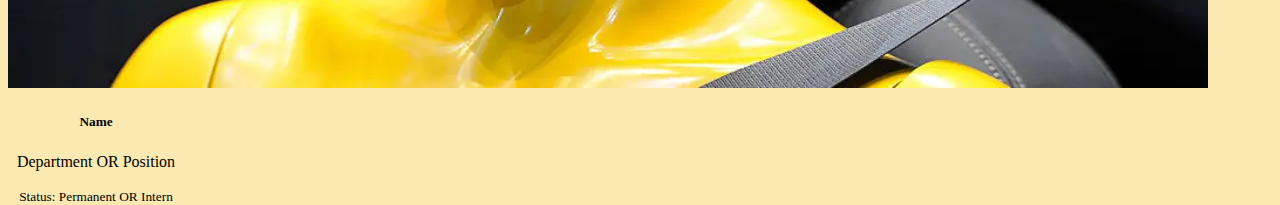
==== commit 8bff0425: "Dimsum" ====
--- a/about_us.html
+++ b/about_us.html
@@ -104,10 +104,10 @@
             <!-- <div class="row">
             <div class="col"> -->
             <div class="card border-0 mx-auto" style="background-color: #FAEAB1;">
-                <img class="img-fluid img-main mx-auto" src="dummy.webp" alt="..." style="width: 16rem; height: 16rem;">
-                <h1>Priya Mohammad Al-Akbar-e-Khaas</h1>
-                <h2 class="text-muted">CEO and Founder</h2>
-                <p class="flex ab_content ms-1">
+                <img class="img-fluid ceoname img-main mx-auto" src="dummy.webp" alt="..." style="width: 16rem; height: 16rem;">
+                <h1 class="ceoname">Priya Mohammad Al-Akbar-e-Khaas</h1>
+                <h2 class="ceoname text-muted">CEO and Founder</h2>
+                <p class="flex ceoname ab_content ms-1">
                     This is some content from a media component. You can replace this with any content and adjust it
                     as needed. Lorem ipsum dolor sit amet, consectetur adipiscing elit. Praesent et tempus magna.
                     Cras libero dui, dapibus quis dignissim in, rutrum id neque. Nulla tempor dui
@@ -128,8 +128,8 @@
                 </div>
             </div> -->
 
-        <hr>
-        <div class="row mx-auto justify-content-center">
+        <hr class="hrone">
+        <div class="row ceoname mx-auto justify-content-center intone">
             <!-- <div class="col-3">
                  <div class="card">
                     <img class="img-fluid d-block img-main one" src="dummy.webp" alt="...">
@@ -233,61 +233,61 @@
             </div>
         </div>
 
-        <hr>
-
-        <div class="col-md-12 my-5 px-5 d-flex align-items-center">
-            <div class="card col-md-3 d-inline-flex mx-5 my-2" style="width: 11rem; height: 18rem; background-color: #FAEAB1;">
-                <img src="dummy.webp" class="card-img-top" alt="...">
-                <div class="card-body">
-                    <h5 class="card-title">Name</h5>
-                    <p class="card-text">Department OR Position</p>
-                </div>
-                <div class="card-footer">
-                    <small class="text-muted">Status: Permanent OR Intern</small>
-                </div>
-            </div>
-            <div class="card col-md-3 d-inline-flex mx-5 my-2" style="width: 11rem; height: 18rem; background-color: #FAEAB1;">
-                <img src="dummy.webp" class="card-img-top" alt="...">
-                <div class="card-body">
-                    <h5 class="card-title">Name</h5>
-                    <p class="card-text">Department OR Position</p>
-                </div>
-                <div class="card-footer">
-                    <small class="text-muted">Status: Permanent OR Intern</small>
-                </div>
-            </div>
-            <div class="card col-md-3 d-inline-flex mx-5 my-2" style="width: 11rem; height: 18rem; background-color: #FAEAB1;">
-                <img src="dummy.webp" class="card-img-top" alt="...">
-                <div class="card-body">
-                    <h5 class="card-title">Name</h5>
-                    <p class="card-text">Department OR Position</p>
-                </div>
-                <div class="card-footer">
-                    <small class="text-muted">Status: Permanent OR Intern</small>
-                </div>
-            </div>
-            <div class="card col-md-3 d-inline-flex mx-5 my-2" style="width: 11rem; height: 18rem; background-color: #FAEAB1;">
-                <img src="dummy.webp" class="card-img-top" alt="...">
-                <div class="card-body">
-                    <h5 class="card-title">Name</h5>
-                    <p class="card-text">Department OR Position</p>
-                </div>
-                <div class="card-footer">
-                    <small class="text-muted">Status: Permanent OR Intern</small>
-                </div>
-            </div>
-            <div class="card col-md-3 d-inline-flex mx-5 my-2" style="width: 11rem; height: 18rem; background-color: #FAEAB1;">
-                <img src="dummy.webp" class="card-img-top" alt="...">
-                <div class="card-body">
-                    <h5 class="card-title">Name</h5>
-                    <p class="card-text">Department OR Position</p>
-                </div>
-                <div class="card-footer">
-                    <small class="text-muted">Status: Permanent OR Intern</small>
-                </div>
-            </div>
-        </div>
-        <div class="col-md-12 my-5 mx-auto d-flex align-items-center">
+        <hr class="hrtwo">
+
+        <div class="col-md-12 my-5 px-5 d-flex align-items-center flex-wrap intone">
+            <div class="card col-md-3 d-inline-flex mx-5 my-2" style="width: 11rem; height: 18rem; background-color: #FAEAB1;">
+                <img src="dummy.webp" class="card-img-top" alt="...">
+                <div class="card-body">
+                    <h5 class="card-title">Name</h5>
+                    <p class="card-text">Department OR Position</p>
+                </div>
+                <div class="card-footer">
+                    <small class="text-muted">Status: Permanent OR Intern</small>
+                </div>
+            </div>
+            <div class="card col-md-3 d-inline-flex mx-5 my-2" style="width: 11rem; height: 18rem; background-color: #FAEAB1;">
+                <img src="dummy.webp" class="card-img-top" alt="...">
+                <div class="card-body">
+                    <h5 class="card-title">Name</h5>
+                    <p class="card-text">Department OR Position</p>
+                </div>
+                <div class="card-footer">
+                    <small class="text-muted">Status: Permanent OR Intern</small>
+                </div>
+            </div>
+            <div class="card col-md-3 d-inline-flex mx-5 my-2" style="width: 11rem; height: 18rem; background-color: #FAEAB1;">
+                <img src="dummy.webp" class="card-img-top" alt="...">
+                <div class="card-body">
+                    <h5 class="card-title">Name</h5>
+                    <p class="card-text">Department OR Position</p>
+                </div>
+                <div class="card-footer">
+                    <small class="text-muted">Status: Permanent OR Intern</small>
+                </div>
+            </div>
+            <div class="card col-md-3 d-inline-flex mx-5 my-2" style="width: 11rem; height: 18rem; background-color: #FAEAB1;">
+                <img src="dummy.webp" class="card-img-top" alt="...">
+                <div class="card-body">
+                    <h5 class="card-title">Name</h5>
+                    <p class="card-text">Department OR Position</p>
+                </div>
+                <div class="card-footer">
+                    <small class="text-muted">Status: Permanent OR Intern</small>
+                </div>
+            </div>
+            <div class="card col-md-3 d-inline-flex mx-5 my-2" style="width: 11rem; height: 18rem; background-color: #FAEAB1;">
+                <img src="dummy.webp" class="card-img-top" alt="...">
+                <div class="card-body">
+                    <h5 class="card-title">Name</h5>
+                    <p class="card-text">Department OR Position</p>
+                </div>
+                <div class="card-footer">
+                    <small class="text-muted">Status: Permanent OR Intern</small>
+                </div>
+            </div>
+        </div>
+        <div class="col-md-12 my-5 mx-auto d-flex align-items-center flex-wrap">
             <div class="card col-md-3 d-inline-flex mx-5 my-2" style="width: 11rem; height: 18rem; background-color: #FAEAB1;">
                 <img src="dummy.webp" class="card-img-top" alt="...">
                 <div class="card-body">
@@ -353,6 +353,7 @@
           </p>
         </div>
     </footer>
+    <script src="about_us.js"></script>
 
 </body>
 
--- a/about_us.css
+++ b/about_us.css
@@ -24,7 +24,12 @@
 h1{
     padding-top: 2.5rem;
 }
-hr
+.ceoname
+{
+    display:block;
+}
+
+.hrone
 {
     background-color:transparent;
     border-style:none;
@@ -32,7 +37,22 @@
     border-width: 7px;
     border-color:red;
     height: 0.5rem;
-    margin-top: 5rem;
+    margin-top: 0.5rem;
+    margin-bottom: 9rem;
+    width:5%;
+    margin-left: 48%;
+}
+
+.hrtwo
+{
+    background-color:transparent;
+    border-style:none;
+    border-top-style:dotted;
+    border-width: 7px;
+    border-color:red;
+    height: 0.5rem;
+    margin-top: 9rem;
+    margin-bottom: 9rem;
     width:5%;
     margin-left: 48%;
 }
@@ -49,8 +69,89 @@
 } */
 .ab_content
 {
-    padding: 5rem 15rem;
+    padding: 5% 20%;
     color: black;
-    opacity: 1;
     text-align: center;
 }
+.fadeInTop
+{
+    display: block;
+    -webkit-animation: fadeInTop
+ 1.2s both;
+    -moz-animation: fadeInTop
+ 1.2s both;
+    -o-animation: fadeInTop
+ 1.2s both;
+    animation: fadeInTop
+ 1.2s both;
+}
+@-webkit-keyframes fadeInTop {
+    0%{
+        opacity: 0;
+        -webkit-transform: translateX(150px);
+        -webkit-filter: blur(5px);
+    }
+    100%{
+        opacity: 1;
+        -webkit-transform: translateX(0);
+        -webkit-filter: blur(0px);
+    }
+}
+@-moz-keyframes fadeInTop {
+    0%{
+        opacity: 0;
+        -moz-transform: translateY(150px);
+    }
+    100%{
+        opacity: 1;
+        -moz-transform: translateY(0);
+    }
+}
+@-o-keyframes fadeInTop {
+    0%{
+        opacity: 0;
+        -o-transform: translateY(150px);
+    }
+    100%{
+        opacity: 1;
+        -o-transform: translateY(0);
+    }
+}
+@keyframes fadeInTop {
+    0%{
+        opacity: 0;
+        transform: translateY(150px);
+    }
+    100%{
+        opacity: 1;
+        transform: translateY(0);
+    }
+}
+.ceoname:nth-child(1)
+{
+    animation-delay: 600ms;
+}
+.ceoname:nth-child(2)
+{
+    animation-delay: 800ms;
+}
+.ceoname:nth-child(3)
+{
+    animation-delay: 1000ms;
+}
+.ceoname:nth-child(4)
+{
+    animation-delay: 1200ms;
+}
+.ceoname:nth-child(5)
+{
+    animation-delay: 1200ms;
+}
+.intone:nth-child(0)
+{
+    animation-delay: 1800ms;
+}
+.intone:nth-child(1)
+{
+    animation-delay: 3000ms;
+}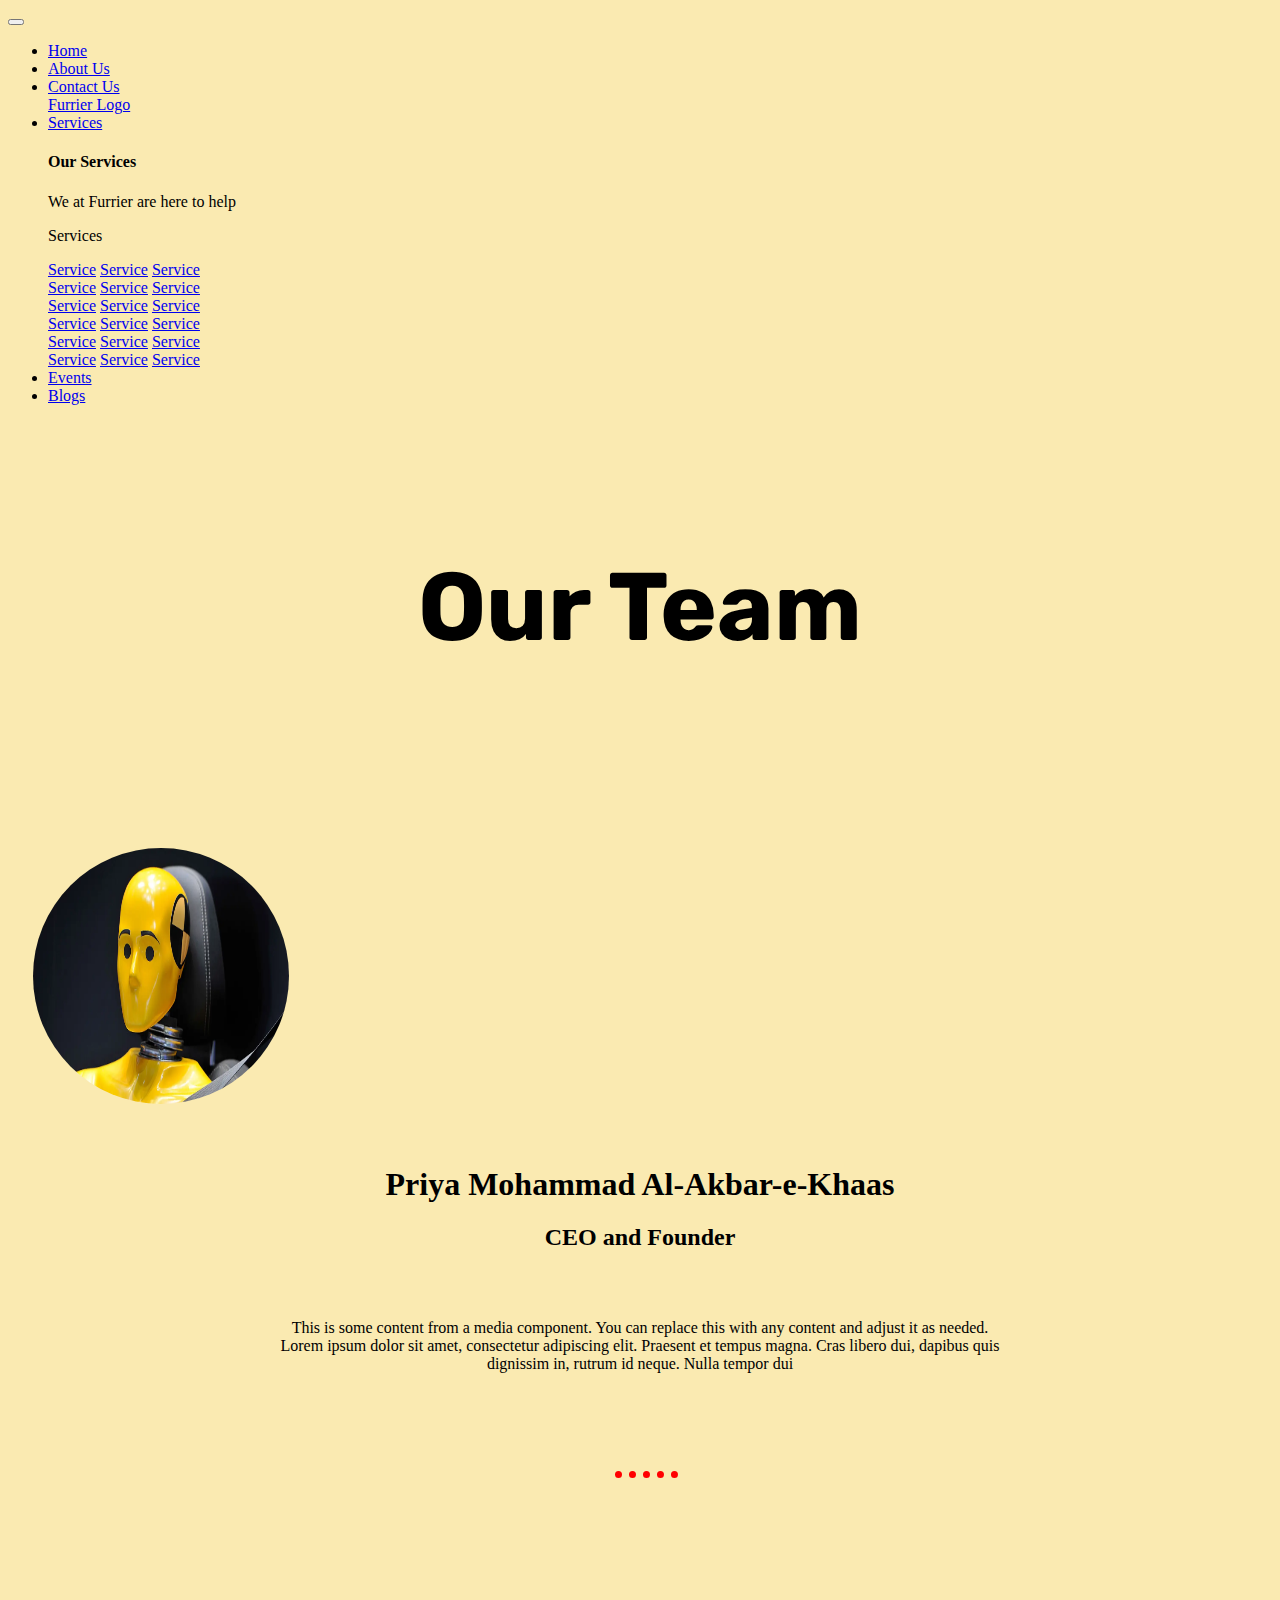
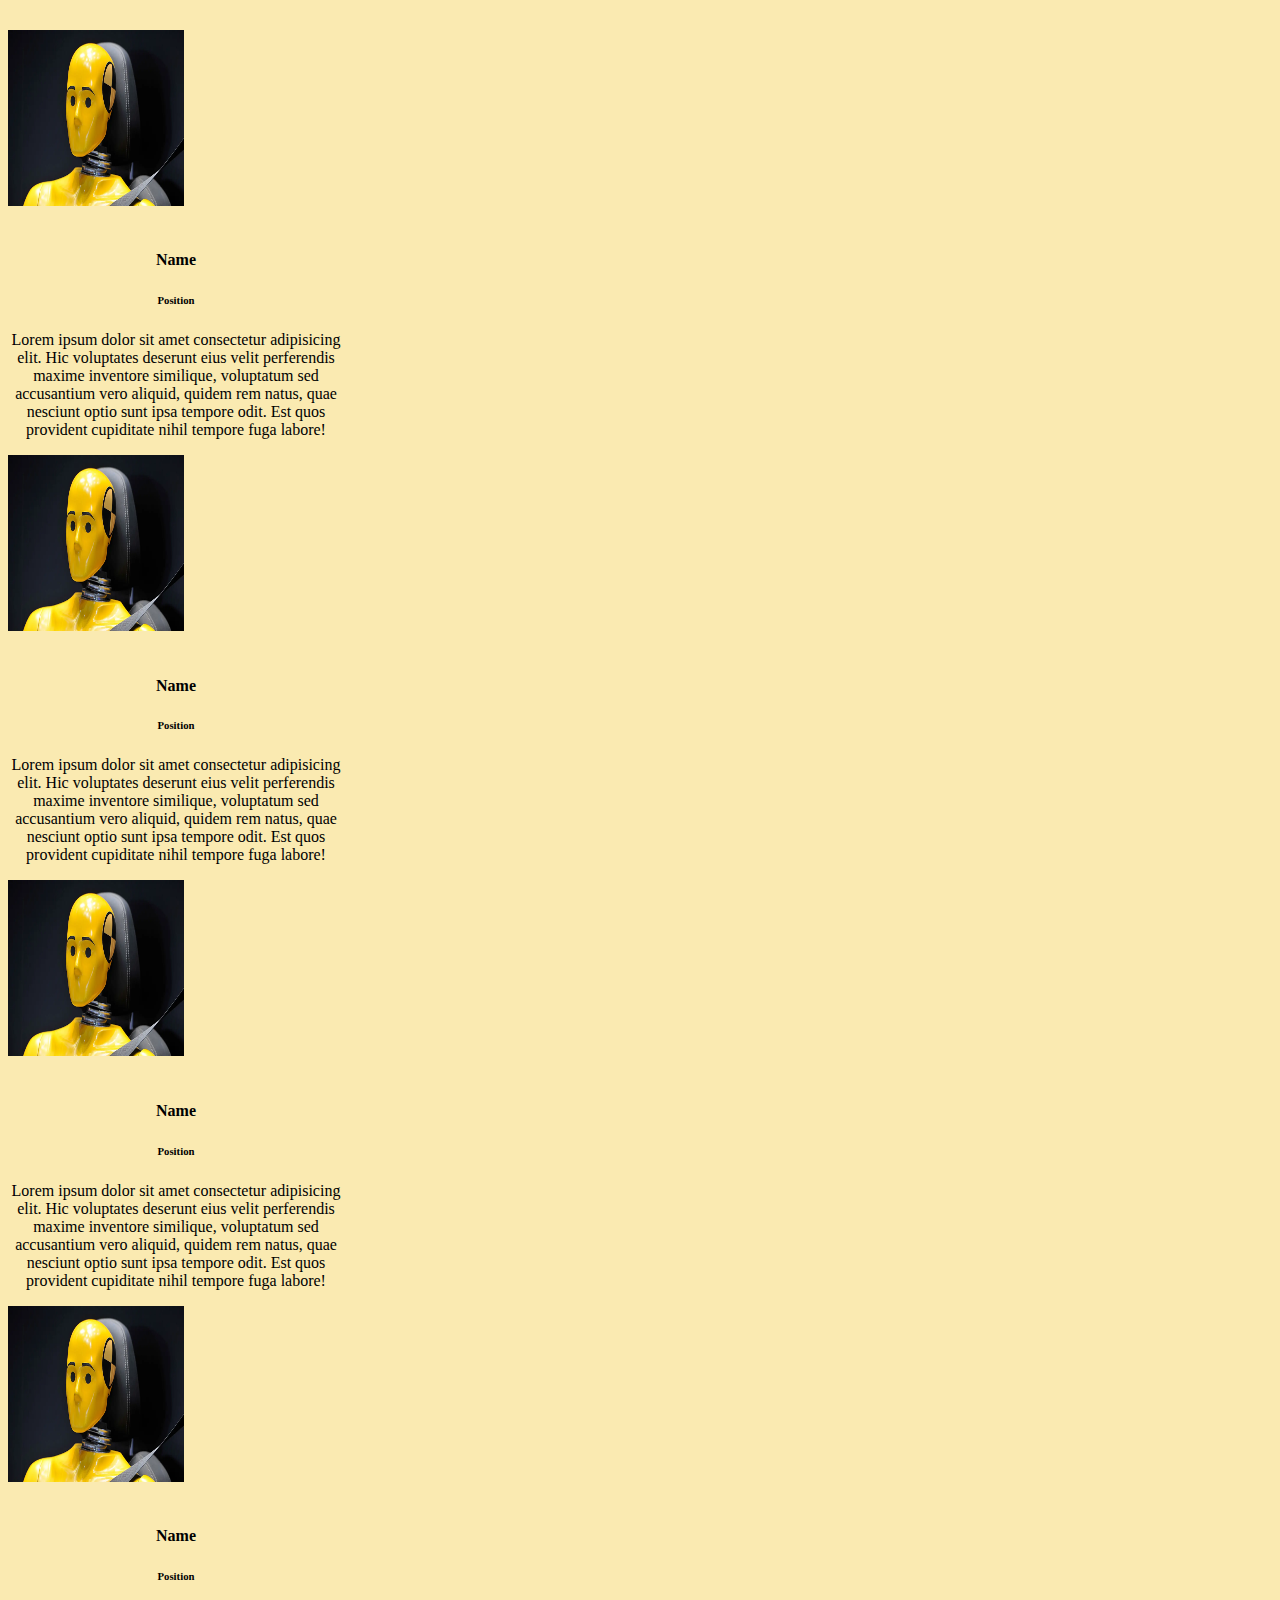
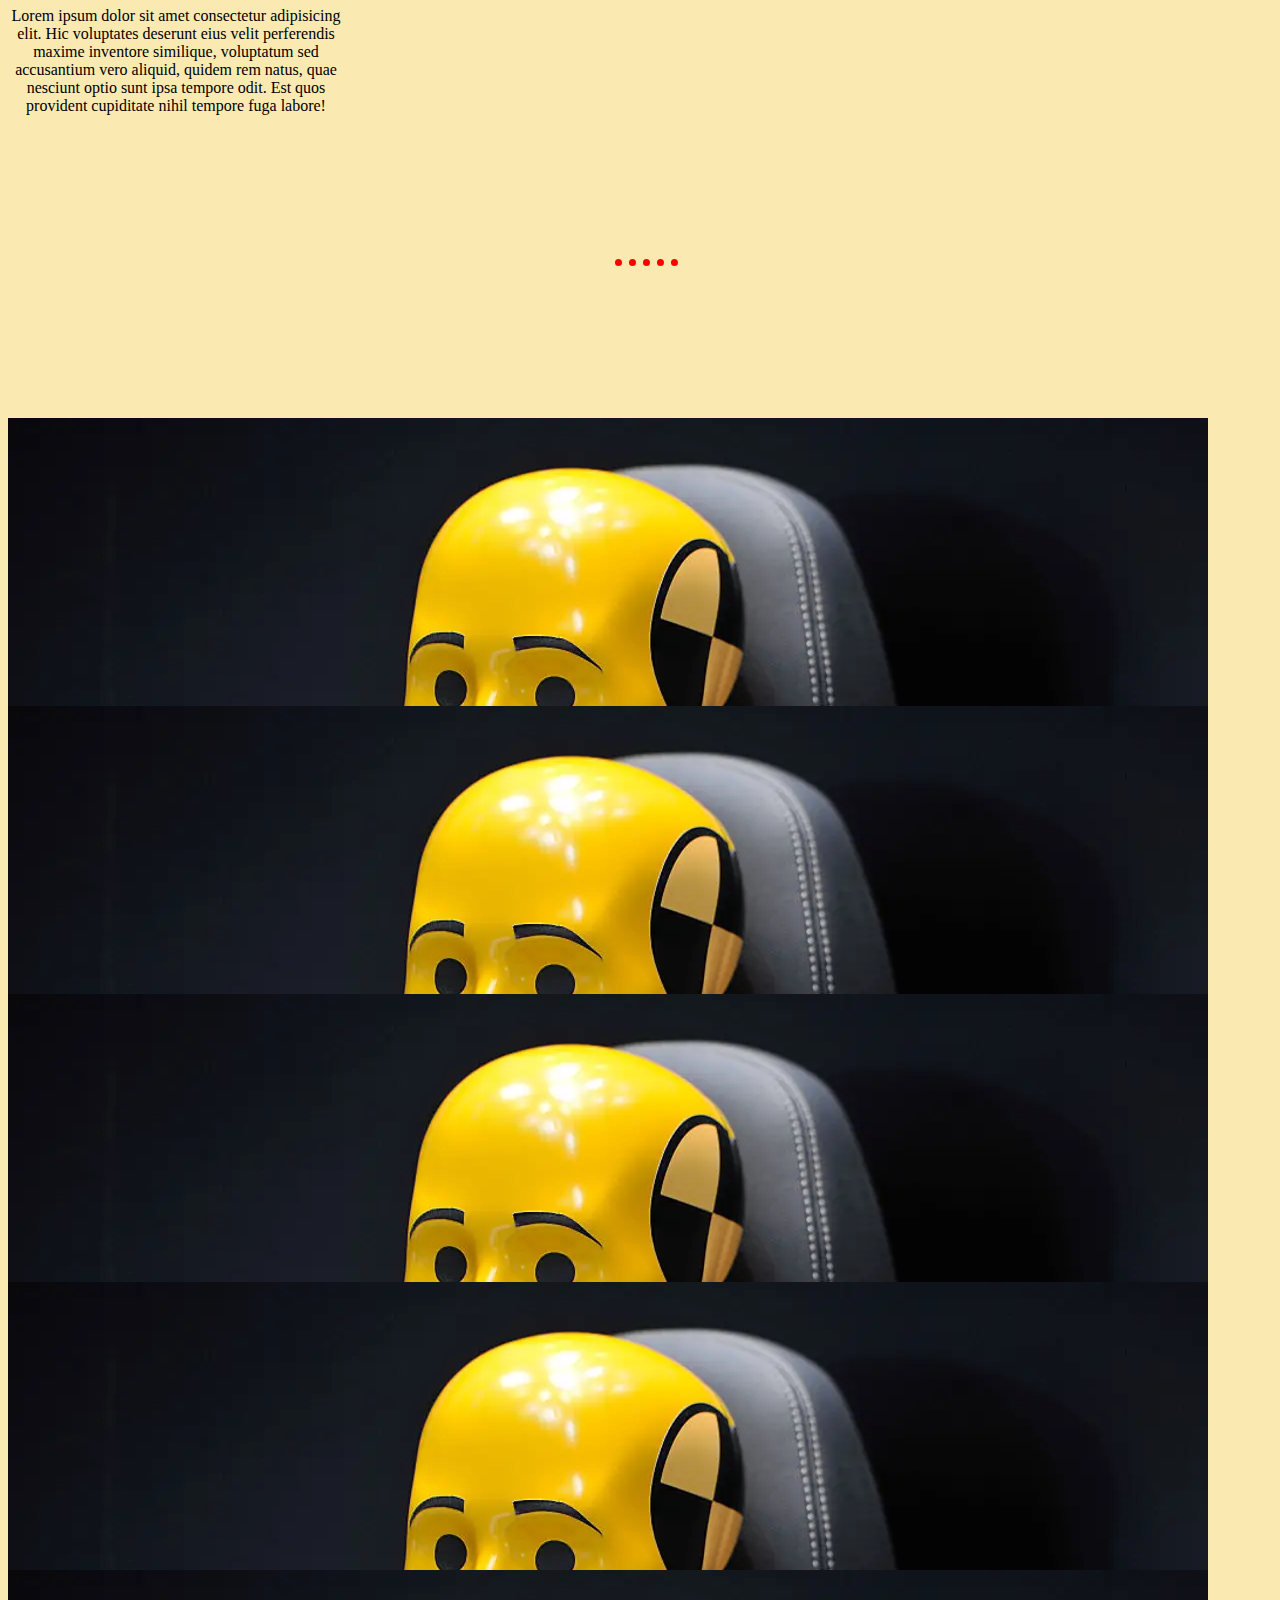
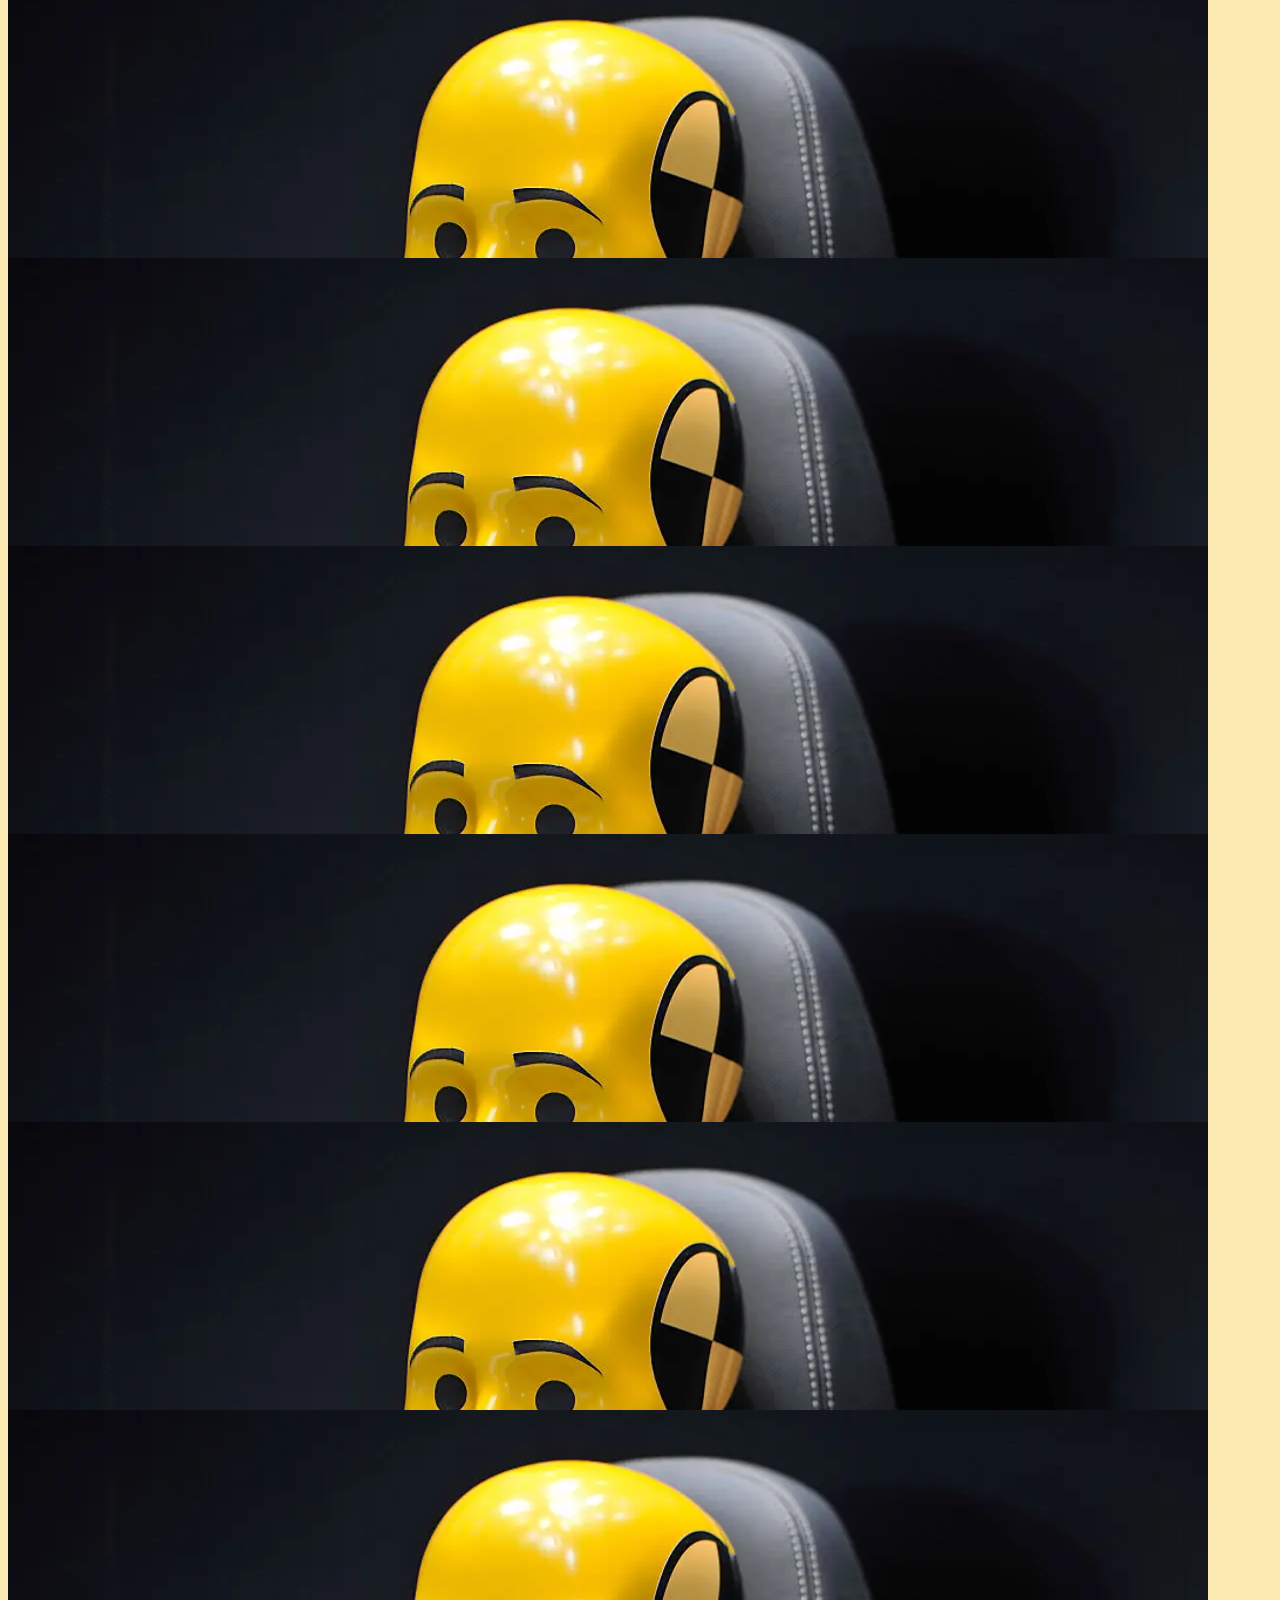
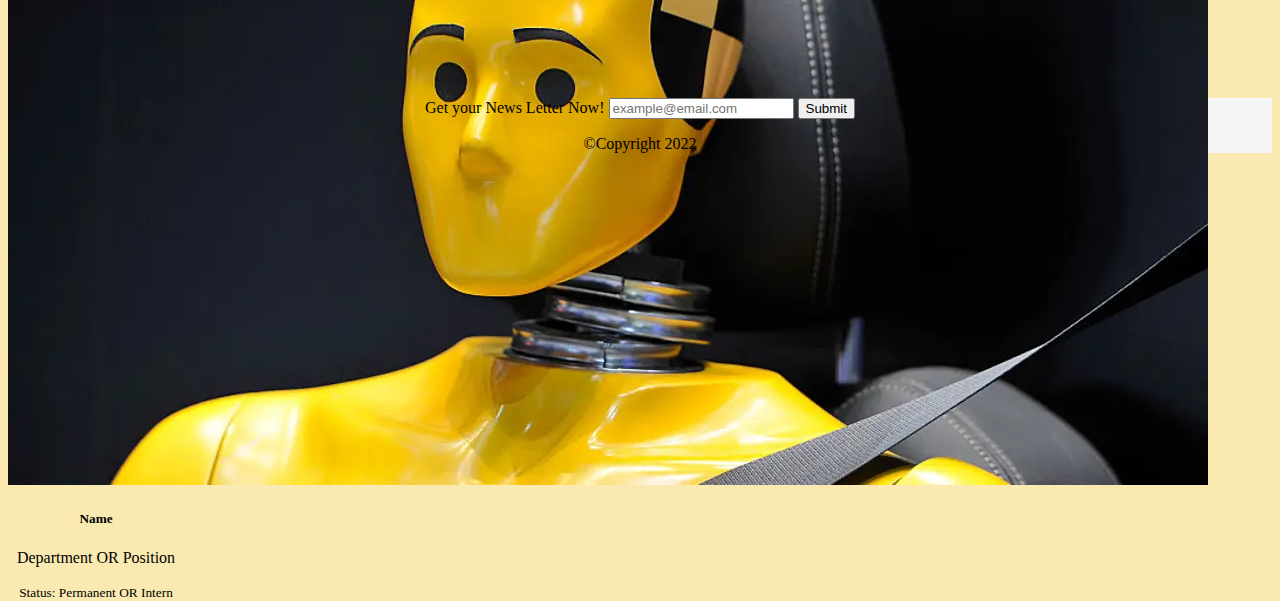
==== commit 4c2132d4: "Changes2" ====
--- a/about_us.html
+++ b/about_us.html
@@ -107,7 +107,7 @@
                 <img class="img-fluid ceoname img-main mx-auto" src="dummy.webp" alt="..." style="width: 16rem; height: 16rem;">
                 <h1 class="ceoname">Priya Mohammad Al-Akbar-e-Khaas</h1>
                 <h2 class="ceoname text-muted">CEO and Founder</h2>
-                <p class="flex ceoname ab_content ms-1">
+                <p class="ceoname flex ab_content ms-1">
                     This is some content from a media component. You can replace this with any content and adjust it
                     as needed. Lorem ipsum dolor sit amet, consectetur adipiscing elit. Praesent et tempus magna.
                     Cras libero dui, dapibus quis dignissim in, rutrum id neque. Nulla tempor dui
@@ -129,7 +129,7 @@
             </div> -->
 
         <hr class="hrone">
-        <div class="row ceoname mx-auto justify-content-center intone">
+        <div class="zinger row mx-auto justify-content-center">
             <!-- <div class="col-3">
                  <div class="card">
                     <img class="img-fluid d-block img-main one" src="dummy.webp" alt="...">
@@ -182,7 +182,9 @@
             <div class="card p-1 d-inline-flex border-0 mx-1" style="width: 21rem; background-color: #FAEAB1;">
                 <img src="dummy.webp" class="card-img-top img-fluid rounded-circle mx-auto" alt="..."
                     style="width: 11rem; height: 11rem;">
-                <div class="card-body">
+                <div class="card-body" style="text-align:center;">
+                    <h4 class="sech4">Name</h4>
+                    <h6 class="text-muted">Position</h6>
                     <p class="card-text">Lorem ipsum dolor sit amet consectetur adipisicing elit. Hic voluptates
                         deserunt
                         eius velit perferendis maxime inventore similique, voluptatum sed accusantium vero aliquid,
@@ -195,7 +197,9 @@
             <div class="card p-1 d-inline-flex border-0 mx-1" style="width: 21rem; background-color: #FAEAB1;">
                 <img src="dummy.webp" class="card-img-top img-fluid rounded-circle mx-auto" alt="..."
                     style="width: 11rem; height: 11rem;">
-                <div class="card-body">
+                <div class="card-body" style="text-align:center;">
+                    <h4 class="sech4">Name</h4>
+                    <h6 class="text-muted">Position</h6>
                     <p class="card-text">Lorem ipsum dolor sit amet consectetur adipisicing elit. Hic voluptates
                         deserunt
                         eius velit perferendis maxime inventore similique, voluptatum sed accusantium vero aliquid,
@@ -208,7 +212,9 @@
             <div class="card p-1 d-inline-flex border-0 mx-1" style="width: 21rem; background-color: #FAEAB1;">
                 <img src="dummy.webp" class="card-img-top img-fluid rounded-circle mx-auto" alt="..."
                     style="width: 11rem; height: 11rem;">
-                <div class="card-body">
+                <div class="card-body" style="text-align:center;">
+                    <h4 class="sech4">Name</h4>
+                    <h6 class="text-muted">Position</h6>
                     <p class="card-text">Lorem ipsum dolor sit amet consectetur adipisicing elit. Hic voluptates
                         deserunt
                         eius velit perferendis maxime inventore similique, voluptatum sed accusantium vero aliquid,
@@ -221,7 +227,9 @@
             <div class="card p-1 d-inline-flex border-0 mx-1" style="width: 21rem; background-color: #FAEAB1;">
                 <img src="dummy.webp" class="card-img-top img-fluid rounded-circle mx-auto" alt="..."
                     style="width: 11rem; height: 11rem;">
-                <div class="card-body">
+                <div class="card-body" style="text-align:center;">
+                    <h4 class="sech4">Name</h4>
+                    <h6 class="text-muted">Position</h6>
                     <p class="card-text">Lorem ipsum dolor sit amet consectetur adipisicing elit. Hic voluptates
                         deserunt
                         eius velit perferendis maxime inventore similique, voluptatum sed accusantium vero aliquid,
@@ -235,59 +243,59 @@
 
         <hr class="hrtwo">
 
-        <div class="col-md-12 my-5 px-5 d-flex align-items-center flex-wrap intone">
-            <div class="card col-md-3 d-inline-flex mx-5 my-2" style="width: 11rem; height: 18rem; background-color: #FAEAB1;">
-                <img src="dummy.webp" class="card-img-top" alt="...">
-                <div class="card-body">
-                    <h5 class="card-title">Name</h5>
-                    <p class="card-text">Department OR Position</p>
-                </div>
-                <div class="card-footer">
-                    <small class="text-muted">Status: Permanent OR Intern</small>
-                </div>
-            </div>
-            <div class="card col-md-3 d-inline-flex mx-5 my-2" style="width: 11rem; height: 18rem; background-color: #FAEAB1;">
-                <img src="dummy.webp" class="card-img-top" alt="...">
-                <div class="card-body">
-                    <h5 class="card-title">Name</h5>
-                    <p class="card-text">Department OR Position</p>
-                </div>
-                <div class="card-footer">
-                    <small class="text-muted">Status: Permanent OR Intern</small>
-                </div>
-            </div>
-            <div class="card col-md-3 d-inline-flex mx-5 my-2" style="width: 11rem; height: 18rem; background-color: #FAEAB1;">
-                <img src="dummy.webp" class="card-img-top" alt="...">
-                <div class="card-body">
-                    <h5 class="card-title">Name</h5>
-                    <p class="card-text">Department OR Position</p>
-                </div>
-                <div class="card-footer">
-                    <small class="text-muted">Status: Permanent OR Intern</small>
-                </div>
-            </div>
-            <div class="card col-md-3 d-inline-flex mx-5 my-2" style="width: 11rem; height: 18rem; background-color: #FAEAB1;">
-                <img src="dummy.webp" class="card-img-top" alt="...">
-                <div class="card-body">
-                    <h5 class="card-title">Name</h5>
-                    <p class="card-text">Department OR Position</p>
-                </div>
-                <div class="card-footer">
-                    <small class="text-muted">Status: Permanent OR Intern</small>
-                </div>
-            </div>
-            <div class="card col-md-3 d-inline-flex mx-5 my-2" style="width: 11rem; height: 18rem; background-color: #FAEAB1;">
-                <img src="dummy.webp" class="card-img-top" alt="...">
-                <div class="card-body">
-                    <h5 class="card-title">Name</h5>
-                    <p class="card-text">Department OR Position</p>
-                </div>
-                <div class="card-footer">
-                    <small class="text-muted">Status: Permanent OR Intern</small>
-                </div>
-            </div>
-        </div>
-        <div class="col-md-12 my-5 mx-auto d-flex align-items-center flex-wrap">
+        <div class="intone col-md-12 my-6 px-3 d-flex align-items-center flex-wrap">
+            <div class="card col-md-3 d-inline-flex mx-5 my-2" style="width: 11rem; height: 18rem; background-color: #FAEAB1;">
+                <img src="dummy.webp" class="card-img-top" alt="...">
+                <div class="card-body">
+                    <h5 class="card-title">Name</h5>
+                    <p class="card-text">Department OR Position</p>
+                </div>
+                <div class="card-footer">
+                    <small class="text-muted">Status: Permanent OR Intern</small>
+                </div>
+            </div>
+            <div class="card col-md-3 d-inline-flex mx-5 my-2" style="width: 11rem; height: 18rem; background-color: #FAEAB1;">
+                <img src="dummy.webp" class="card-img-top" alt="...">
+                <div class="card-body">
+                    <h5 class="card-title">Name</h5>
+                    <p class="card-text">Department OR Position</p>
+                </div>
+                <div class="card-footer">
+                    <small class="text-muted">Status: Permanent OR Intern</small>
+                </div>
+            </div>
+            <div class="card col-md-3 d-inline-flex mx-5 my-2" style="width: 11rem; height: 18rem; background-color: #FAEAB1;">
+                <img src="dummy.webp" class="card-img-top" alt="...">
+                <div class="card-body">
+                    <h5 class="card-title">Name</h5>
+                    <p class="card-text">Department OR Position</p>
+                </div>
+                <div class="card-footer">
+                    <small class="text-muted">Status: Permanent OR Intern</small>
+                </div>
+            </div>
+            <div class="card col-md-3 d-inline-flex mx-5 my-2" style="width: 11rem; height: 18rem; background-color: #FAEAB1;">
+                <img src="dummy.webp" class="card-img-top" alt="...">
+                <div class="card-body">
+                    <h5 class="card-title">Name</h5>
+                    <p class="card-text">Department OR Position</p>
+                </div>
+                <div class="card-footer">
+                    <small class="text-muted">Status: Permanent OR Intern</small>
+                </div>
+            </div>
+            <div class="card col-md-3 d-inline-flex mx-5 my-2" style="width: 11rem; height: 18rem; background-color: #FAEAB1;">
+                <img src="dummy.webp" class="card-img-top" alt="...">
+                <div class="card-body">
+                    <h5 class="card-title">Name</h5>
+                    <p class="card-text">Department OR Position</p>
+                </div>
+                <div class="card-footer">
+                    <small class="text-muted">Status: Permanent OR Intern</small>
+                </div>
+            </div>
+        </div>
+        <div class="inttwo col-md-12 my-5 mx-auto d-flex align-items-center flex-wrap">
             <div class="card col-md-3 d-inline-flex mx-5 my-2" style="width: 11rem; height: 18rem; background-color: #FAEAB1;">
                 <img src="dummy.webp" class="card-img-top" alt="...">
                 <div class="card-body">
@@ -340,7 +348,7 @@
             </div>
         </div>
         <!-- Footer -->
-    <footer class="container-fluid" style="background-color: #f5f5f5;">
+    <footer class = "py-5 container-fluid" style="background-color: #f5f5f5; margin: auto 0px;">
         <div class="footer">
             
             <form>
--- a/about_us.css
+++ b/about_us.css
@@ -69,9 +69,14 @@
 } */
 .ab_content
 {
-    padding: 5% 20%;
+    padding: 4% 20%;
     color: black;
     text-align: center;
+}
+.sech4
+{
+    text-align: center;
+    padding: 20px 0 0 0;
 }
 .fadeInTop
 {
@@ -85,18 +90,7 @@
     animation: fadeInTop
  1.2s both;
 }
-@-webkit-keyframes fadeInTop {
-    0%{
-        opacity: 0;
-        -webkit-transform: translateX(150px);
-        -webkit-filter: blur(5px);
-    }
-    100%{
-        opacity: 1;
-        -webkit-transform: translateX(0);
-        -webkit-filter: blur(0px);
-    }
-}
+
 @-moz-keyframes fadeInTop {
     0%{
         opacity: 0;
@@ -127,9 +121,29 @@
         transform: translateY(0);
     }
 }
+.appearInTop
+{
+    display: block;
+    -webkit-animation: appearInTop
+    1.2s both;
+    -moz-animation: appearInTop
+ 1.2s both;
+    -o-animation: appearInTop
+ 1.2s both;
+    animation: appearInTop
+ 1.2s both;
+}
+@-webkit-keyframes appearInTop {
+    0%{
+        -webkit-transform: translateY(200px);
+    }
+    100%{
+        -webkit-transform: translateY(0);
+    }
+}
 .ceoname:nth-child(1)
 {
-    animation-delay: 600ms;
+    animation-delay: 200ms;
 }
 .ceoname:nth-child(2)
 {
@@ -143,15 +157,19 @@
 {
     animation-delay: 1200ms;
 }
-.ceoname:nth-child(5)
+.zinger
 {
-    animation-delay: 1200ms;
+    animation-delay: 1000ms;
 }
-.intone:nth-child(0)
+.intone
 {
-    animation-delay: 1800ms;
+    animation-delay: 600ms;
 }
-.intone:nth-child(1)
+.inttwo
 {
-    animation-delay: 3000ms;
+    animation-delay: 1100ms;
+}
+footer{
+    justify-content: center;
+    text-align: center;
 }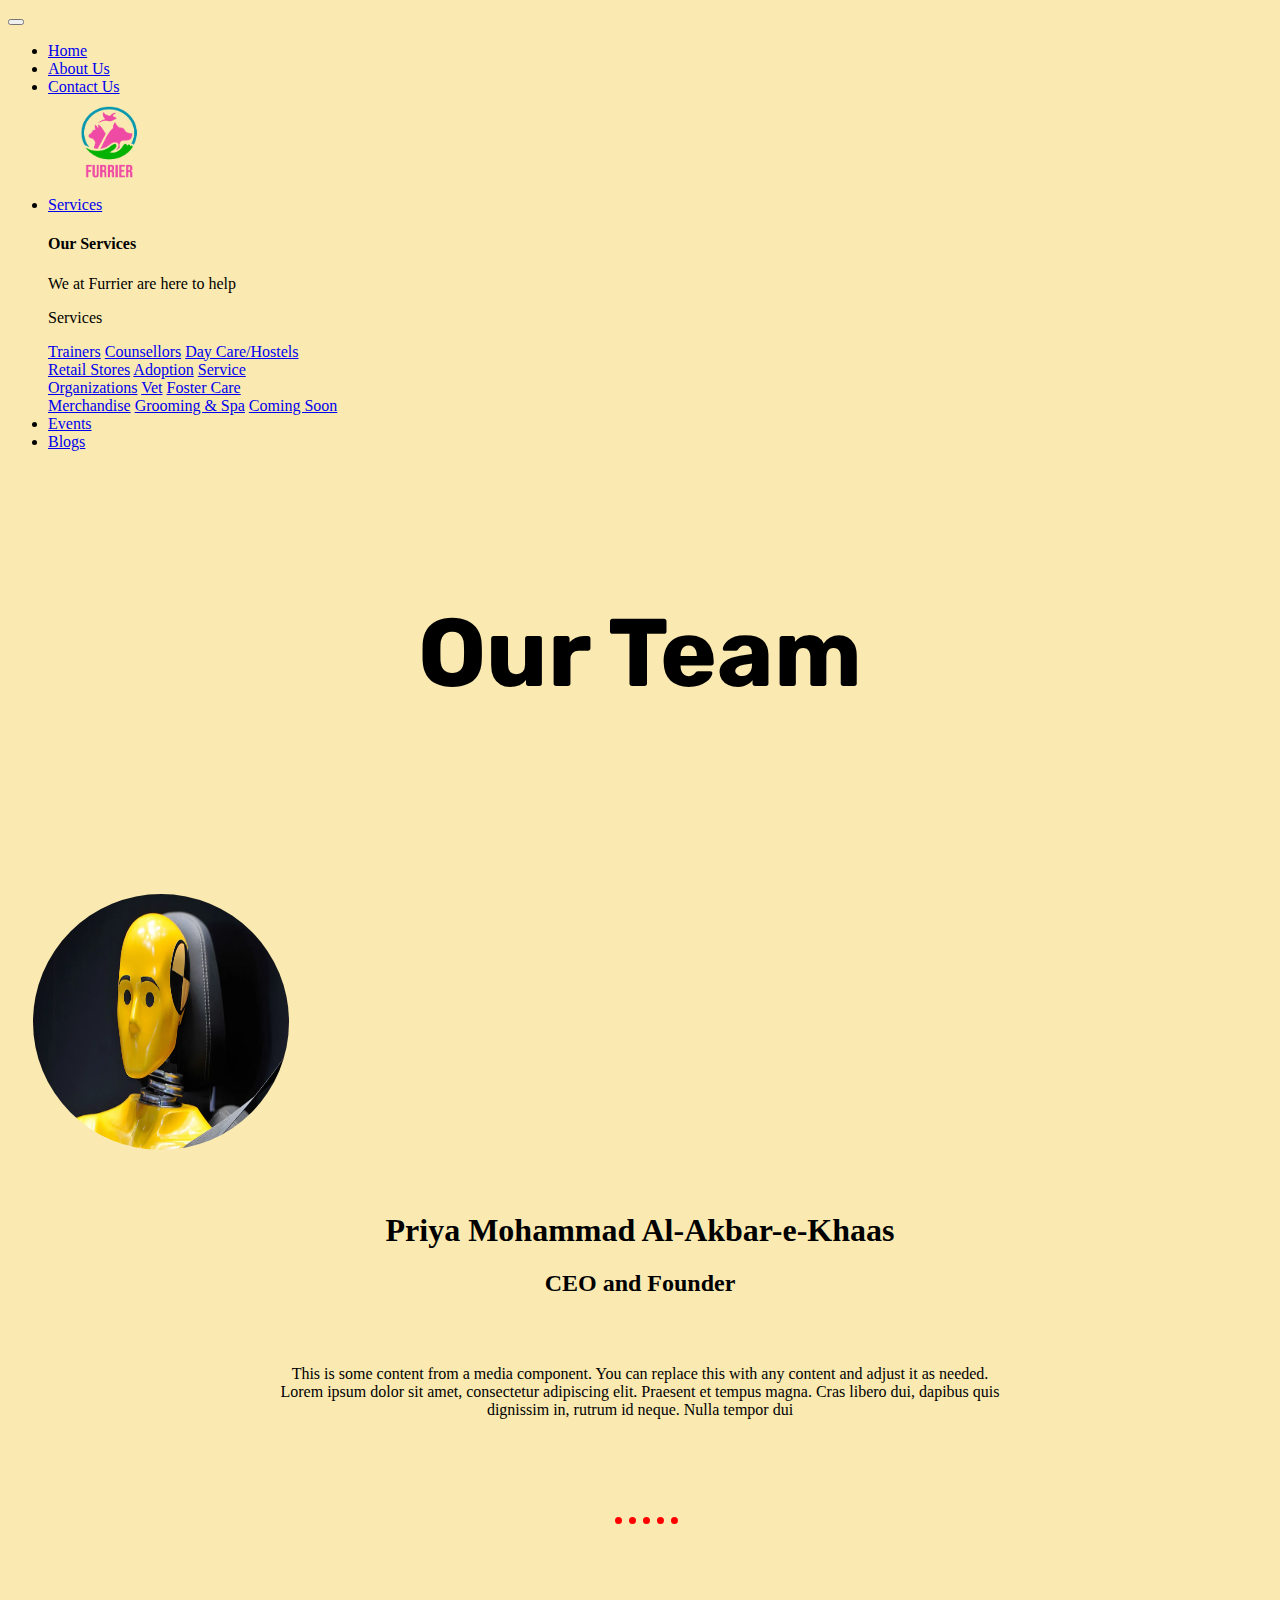
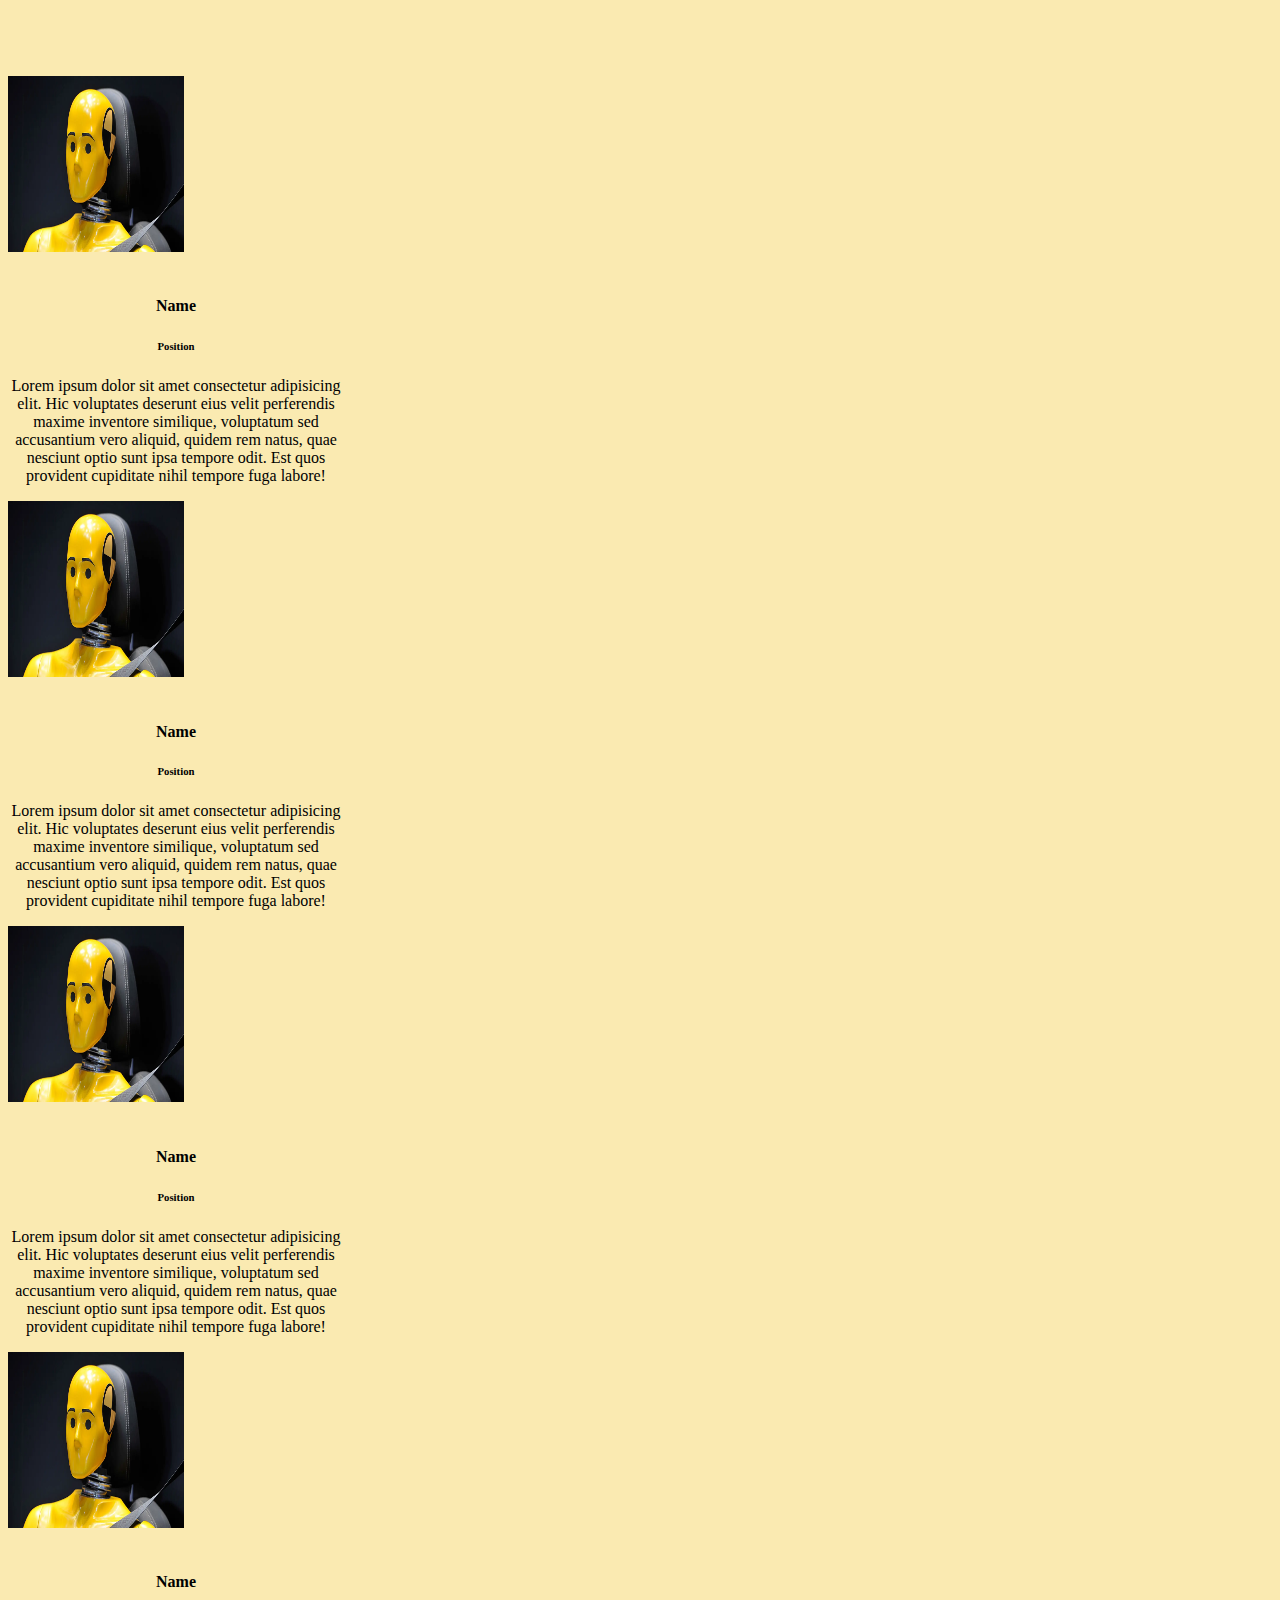
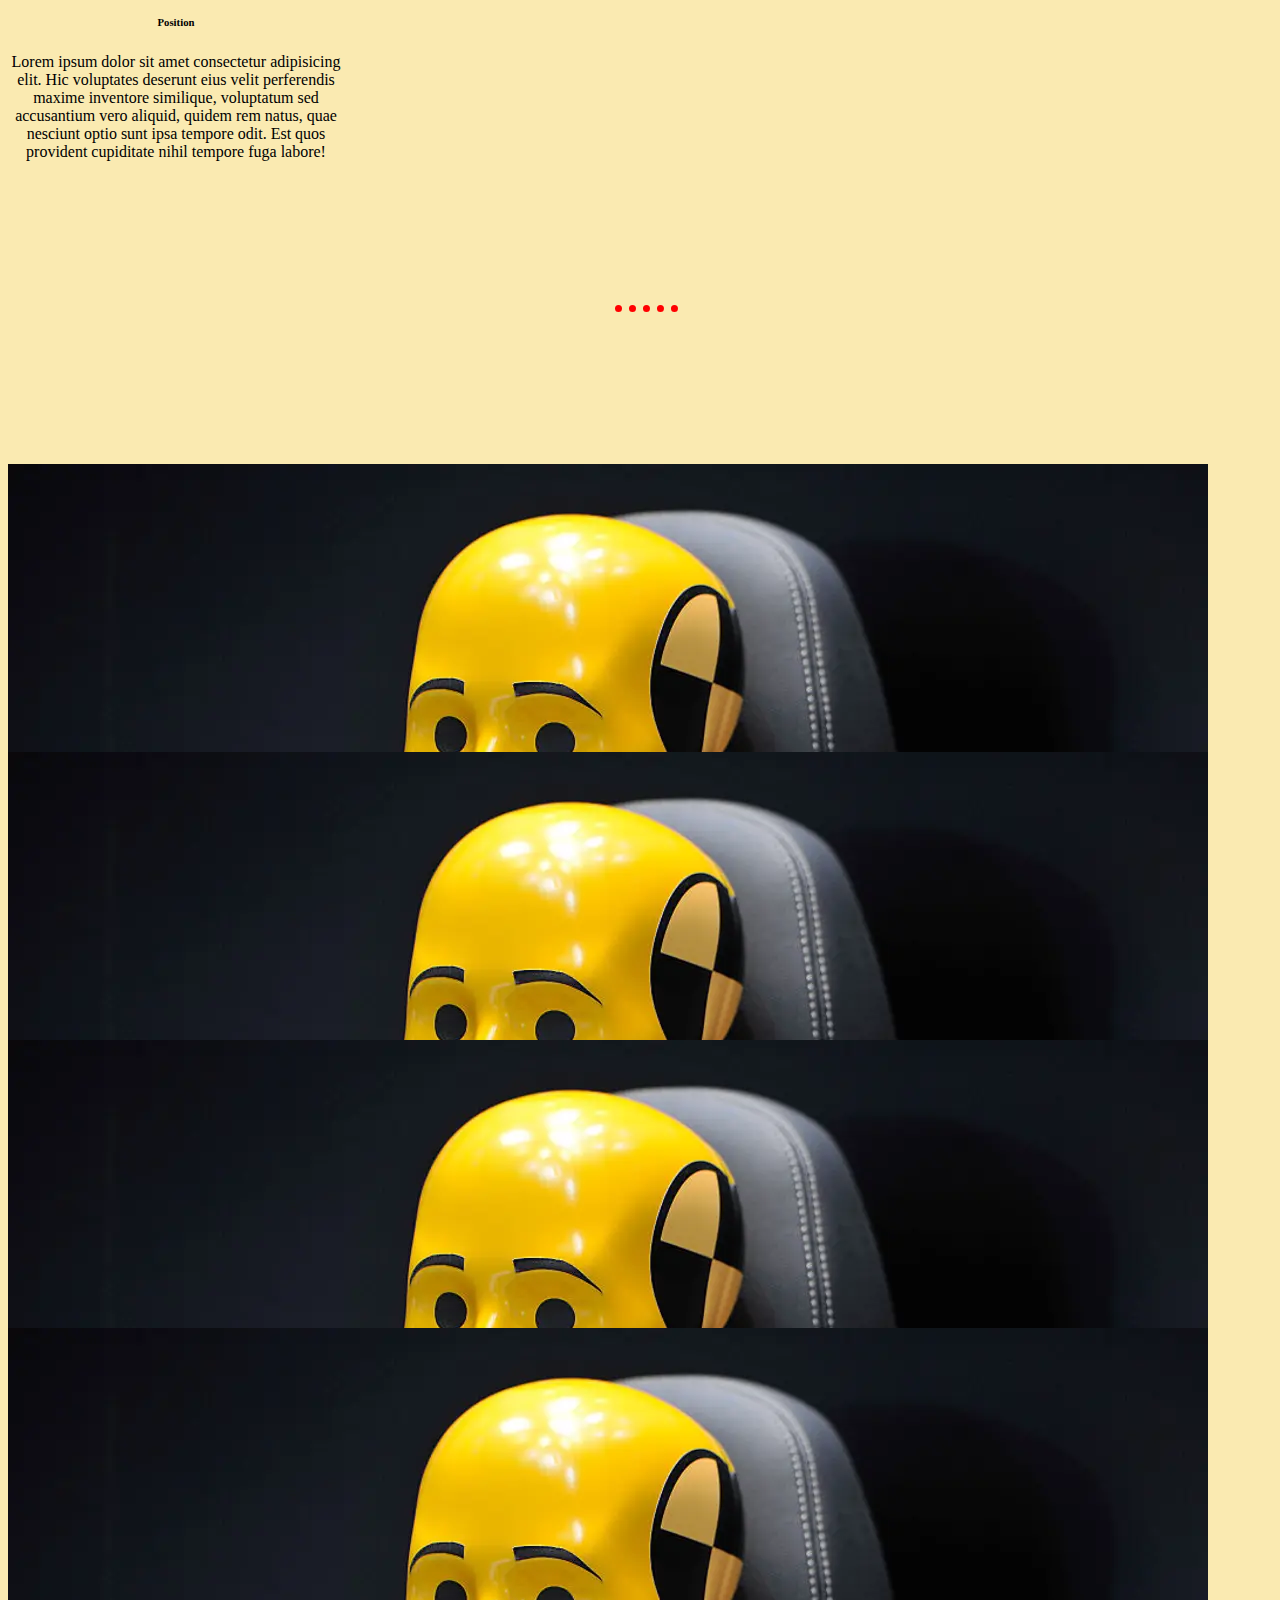
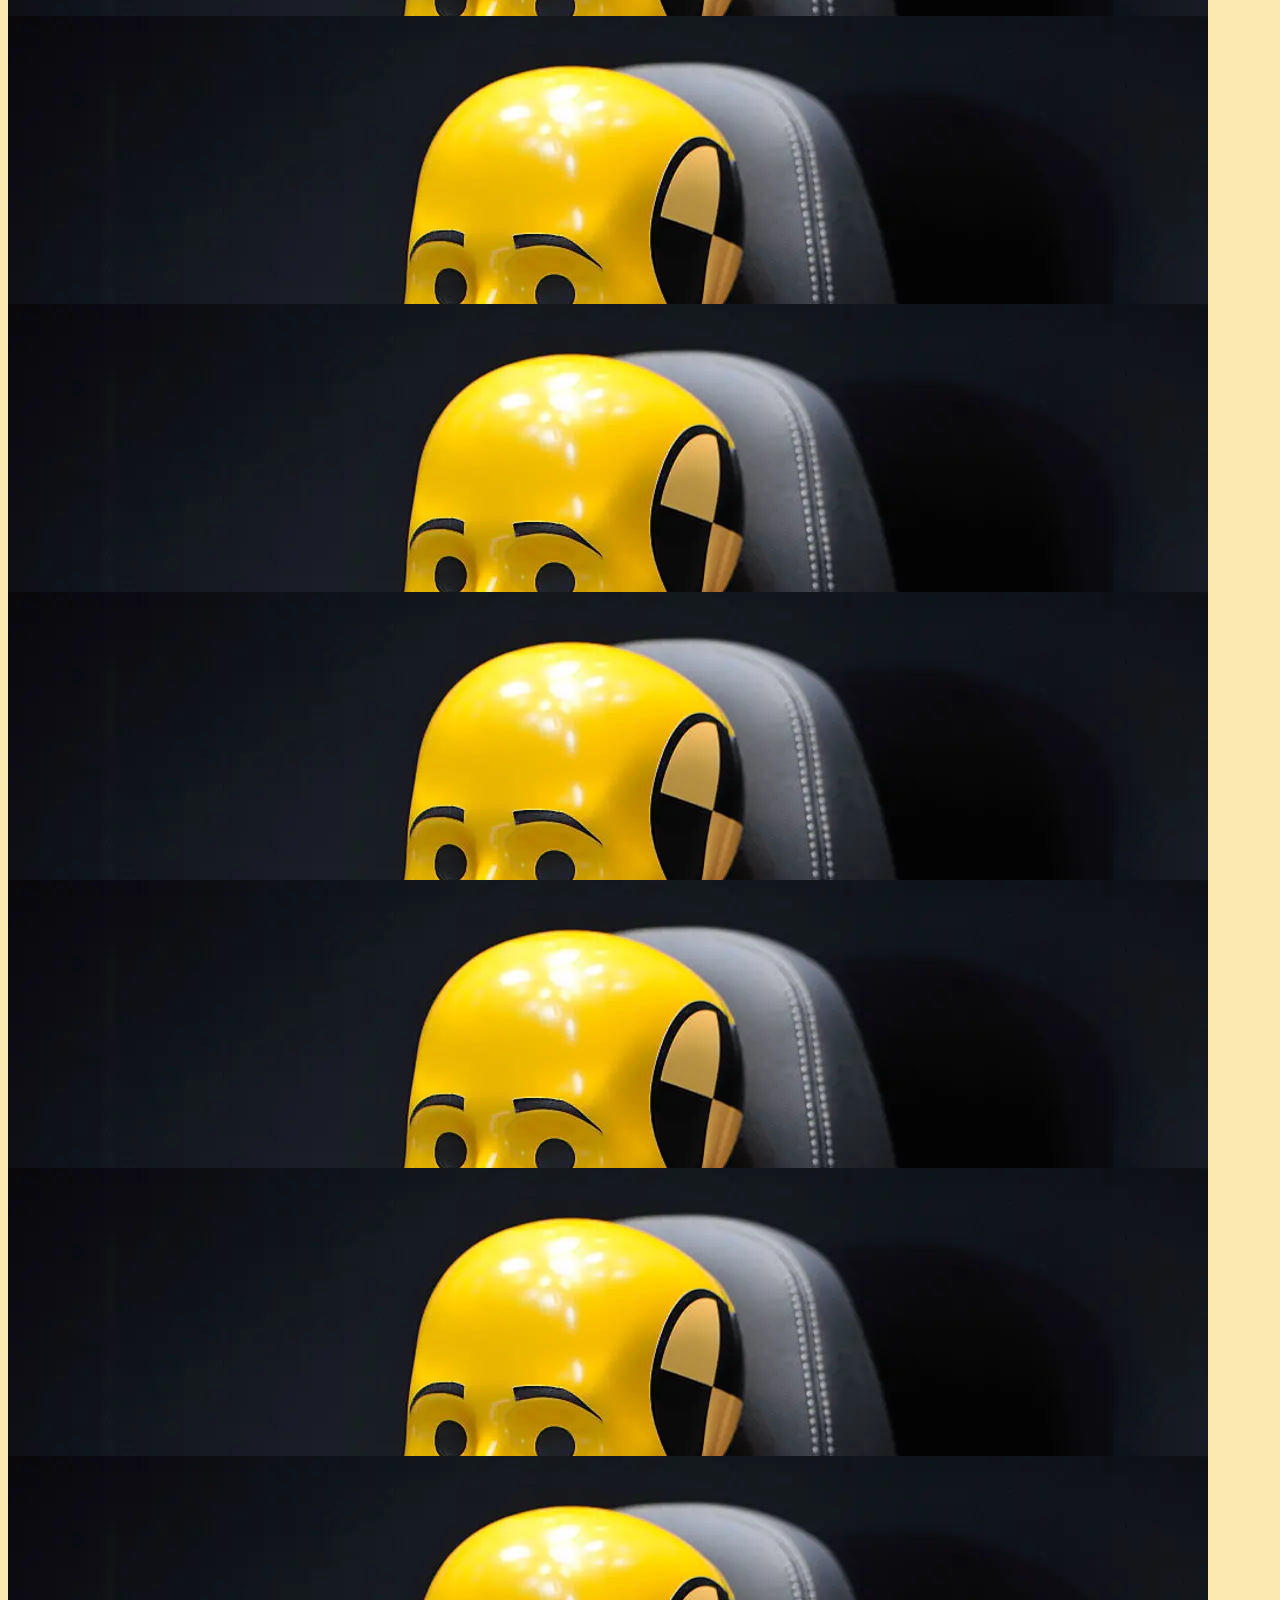
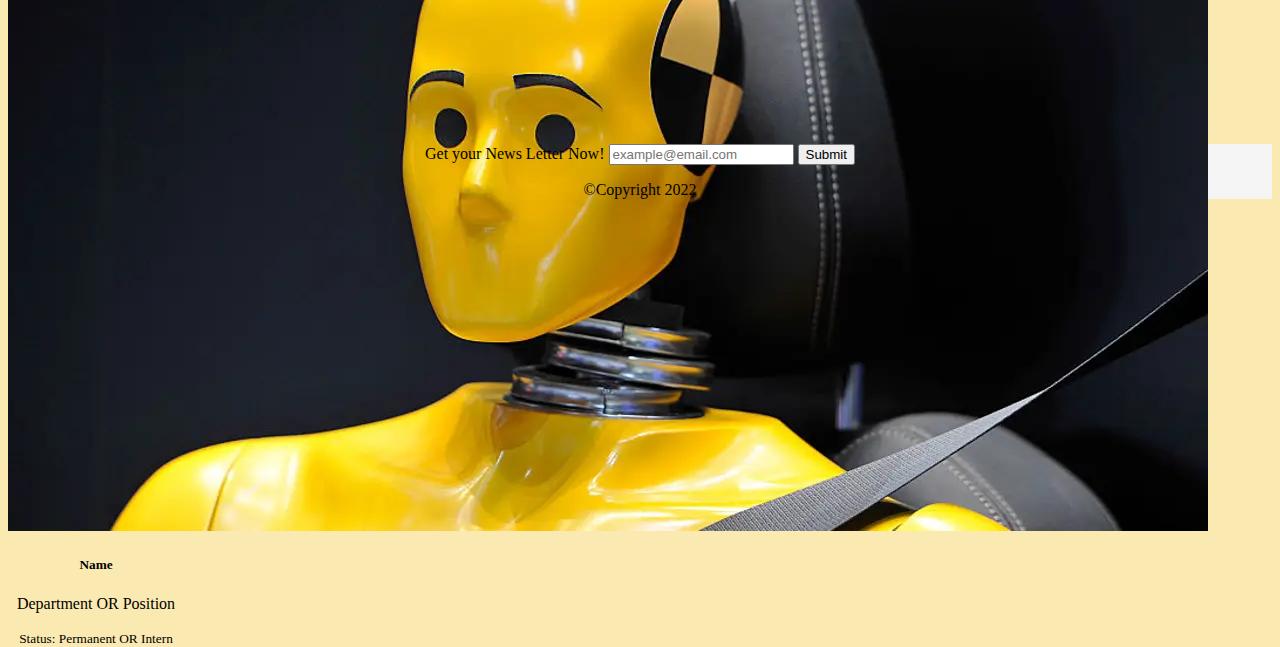
==== commit 27febf4a: "Changes3" ====
--- a/about_us.html
+++ b/about_us.html
@@ -21,7 +21,7 @@
 <body>
     <div class="container-fluid">
         <!-- NavBar -->
-        <nav class="navbar navbar-expand-lg bg-light sticky-top">
+        <nav class="navbar navbar-expand-lg bg-transparent sticky-top">
             <button class="navbar-toggler" type="button" data-bs-toggle="collapse"
                 data-bs-target="#navbarSupportedContent" aria-controls="navbarSupportedContent" aria-expanded="false"
                 aria-label="Toggle navigation">
@@ -38,7 +38,7 @@
                     <li class="nav-item px-3">
                         <a class="nav-link" href="index.html#contact">Contact Us</a>
                     </li>
-                    <a class="navbar-brand px-5" href="index.html#">Furrier Logo</a>
+                    <img class="logo" src="furrier.logo.png" alt="">
                     <li class="nav-item dropdown px-2">
                         <a class="nav-link dropdown-toggle" href="#" role="button" data-bs-toggle="dropdown"
                             aria-expanded="false">
@@ -60,35 +60,36 @@
                             </div>
                             <div class="d-md-flex align-items-start justify-content-start px-3 pb-3">
                                 <div>
-                                    <a class="dropdown-item" href="#">Service</a>
-                                    <a class="dropdown-item" href="#">Service</a>
-                                    <a class="dropdown-item" href="#">Service</a>
-                                </div>
-                                <div>
-                                    <a class="dropdown-item" href="#">Service</a>
-                                    <a class="dropdown-item" href="#">Service</a>
-                                    <a class="dropdown-item" href="#">Service</a>
-                                </div>
-                                <div>
-                                    <a class="dropdown-item" href="#">Service</a>
-                                    <a class="dropdown-item" href="#">Service</a>
-                                    <a class="dropdown-item" href="#">Service</a>
-                                </div>
-                                <div>
-                                    <a class="dropdown-item" href="#">Service</a>
-                                    <a class="dropdown-item" href="#">Service</a>
-                                    <a class="dropdown-item" href="#">Service</a>
-                                </div>
-                                <div>
-                                    <a class="dropdown-item" href="#">Service</a>
-                                    <a class="dropdown-item" href="#">Service</a>
-                                    <a class="dropdown-item" href="#">Service</a>
-                                </div>
-                                <div>
-                                    <a class="dropdown-item" href="#">Service</a>
-                                    <a class="dropdown-item" href="#">Service</a>
-                                    <a class="dropdown-item" href="#">Service</a>
-                                </div>
+                                    <a class="dropdown-item" href="#">Trainers</a>
+                                    <a class="dropdown-item" href="#">Counsellors</a>
+                                    <a class="dropdown-item" href="#">Day Care/Hostels</a>
+                                </div>
+                                <div>
+                                    <a class="dropdown-item" href="#">Retail Stores</a>
+                                    <a class="dropdown-item" href="#">Adoption</a>
+                                    <a class="dropdown-item" href="#">Service</a>
+                                </div>
+                                <div>
+                                    <a class="dropdown-item" href="#">Organizations</a>
+                                    <a class="dropdown-item" href="#">Vet</a>
+                                    <a class="dropdown-item" href="#">Foster Care</a>
+                                </div>
+                                <div>
+                                    <a class="dropdown-item" href="#">Merchandise</a>
+                                    <a class="dropdown-item" href="#">Grooming & Spa</a>
+                                    <a class="dropdown-item" href="coming_soon.html">Coming Soon</a>
+                                </div>
+                                <!--
+                                <div>
+                                    <a class="dropdown-item" href="#">Service</a>
+                                    <a class="dropdown-item" href="#">Service</a>
+                                    <a class="dropdown-item" href="#">Service</a>
+                                </div>
+                                <div>
+                                    <a class="dropdown-item" href="#">Service</a>
+                                    <a class="dropdown-item" href="#">Service</a>
+                                    <a class="dropdown-item" href="#">Service</a>
+                                </div> -->
                     </li>
                     <li class="nav-item px-3">
                         <a class="nav-link" href="index.html#event">Events</a>
--- a/about_us.css
+++ b/about_us.css
@@ -1,6 +1,15 @@
 body
 {
     background-color: #FAEAB1;
+}
+.logo
+{
+width: 8rem;
+height: 6rem;
+}
+.container-fluid
+{
+    padding: 0px;
 }
 .flex
 {
@@ -133,7 +142,7 @@
     animation: appearInTop
  1.2s both;
 }
-@-webkit-keyframes appearInTop {
+@keyframes appearInTop {
     0%{
         -webkit-transform: translateY(200px);
     }
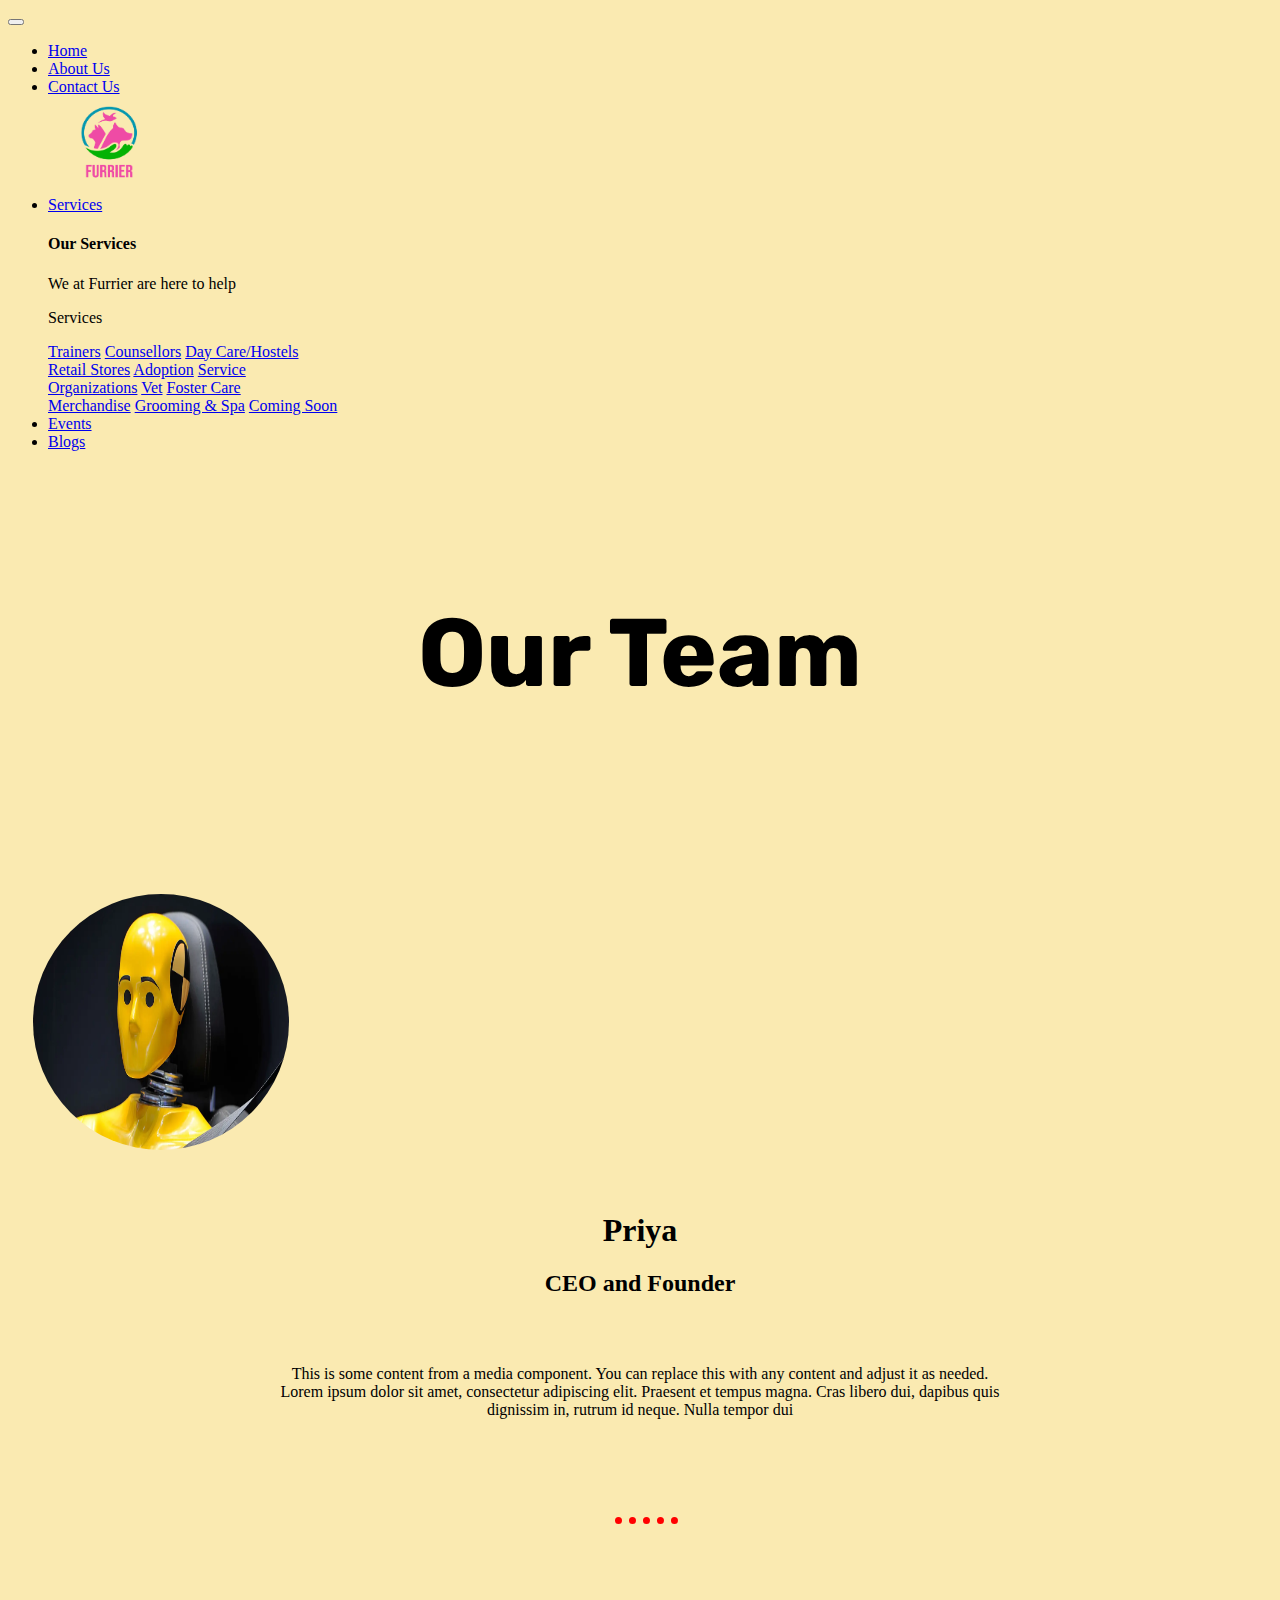
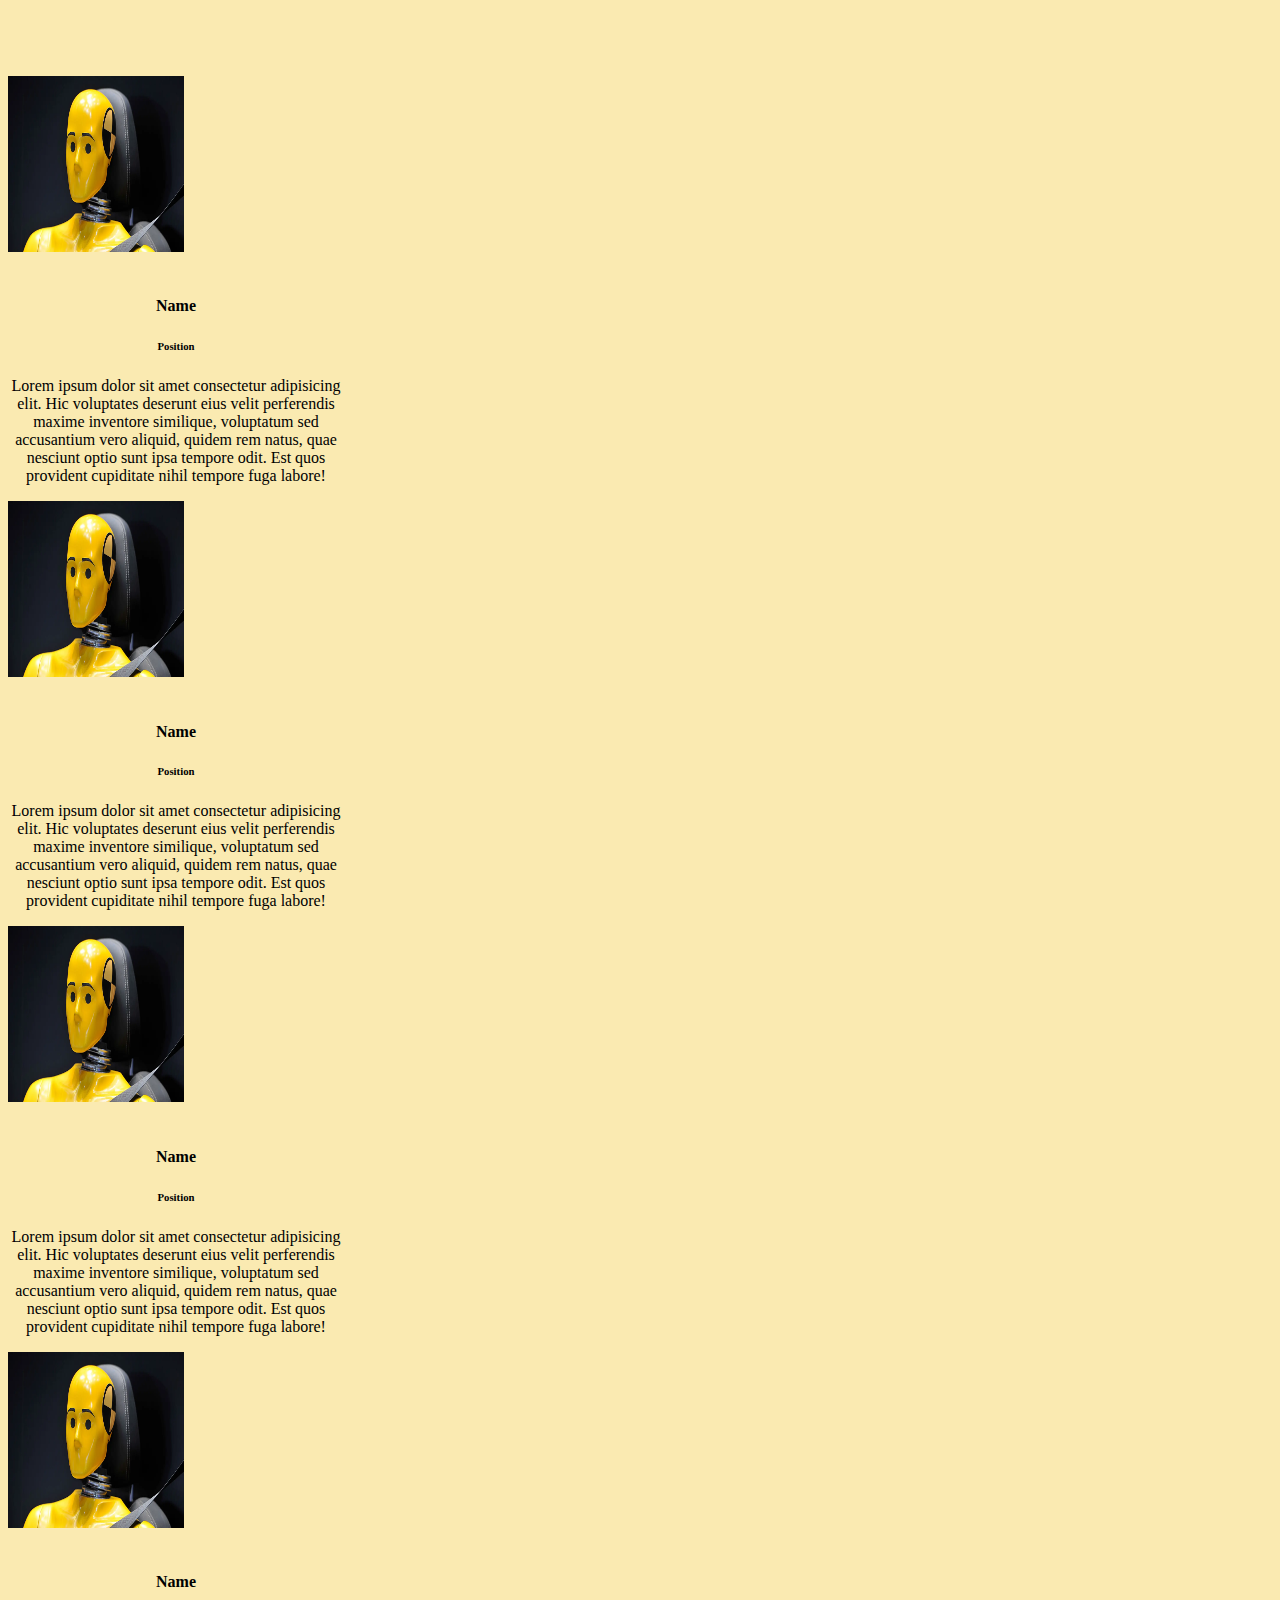
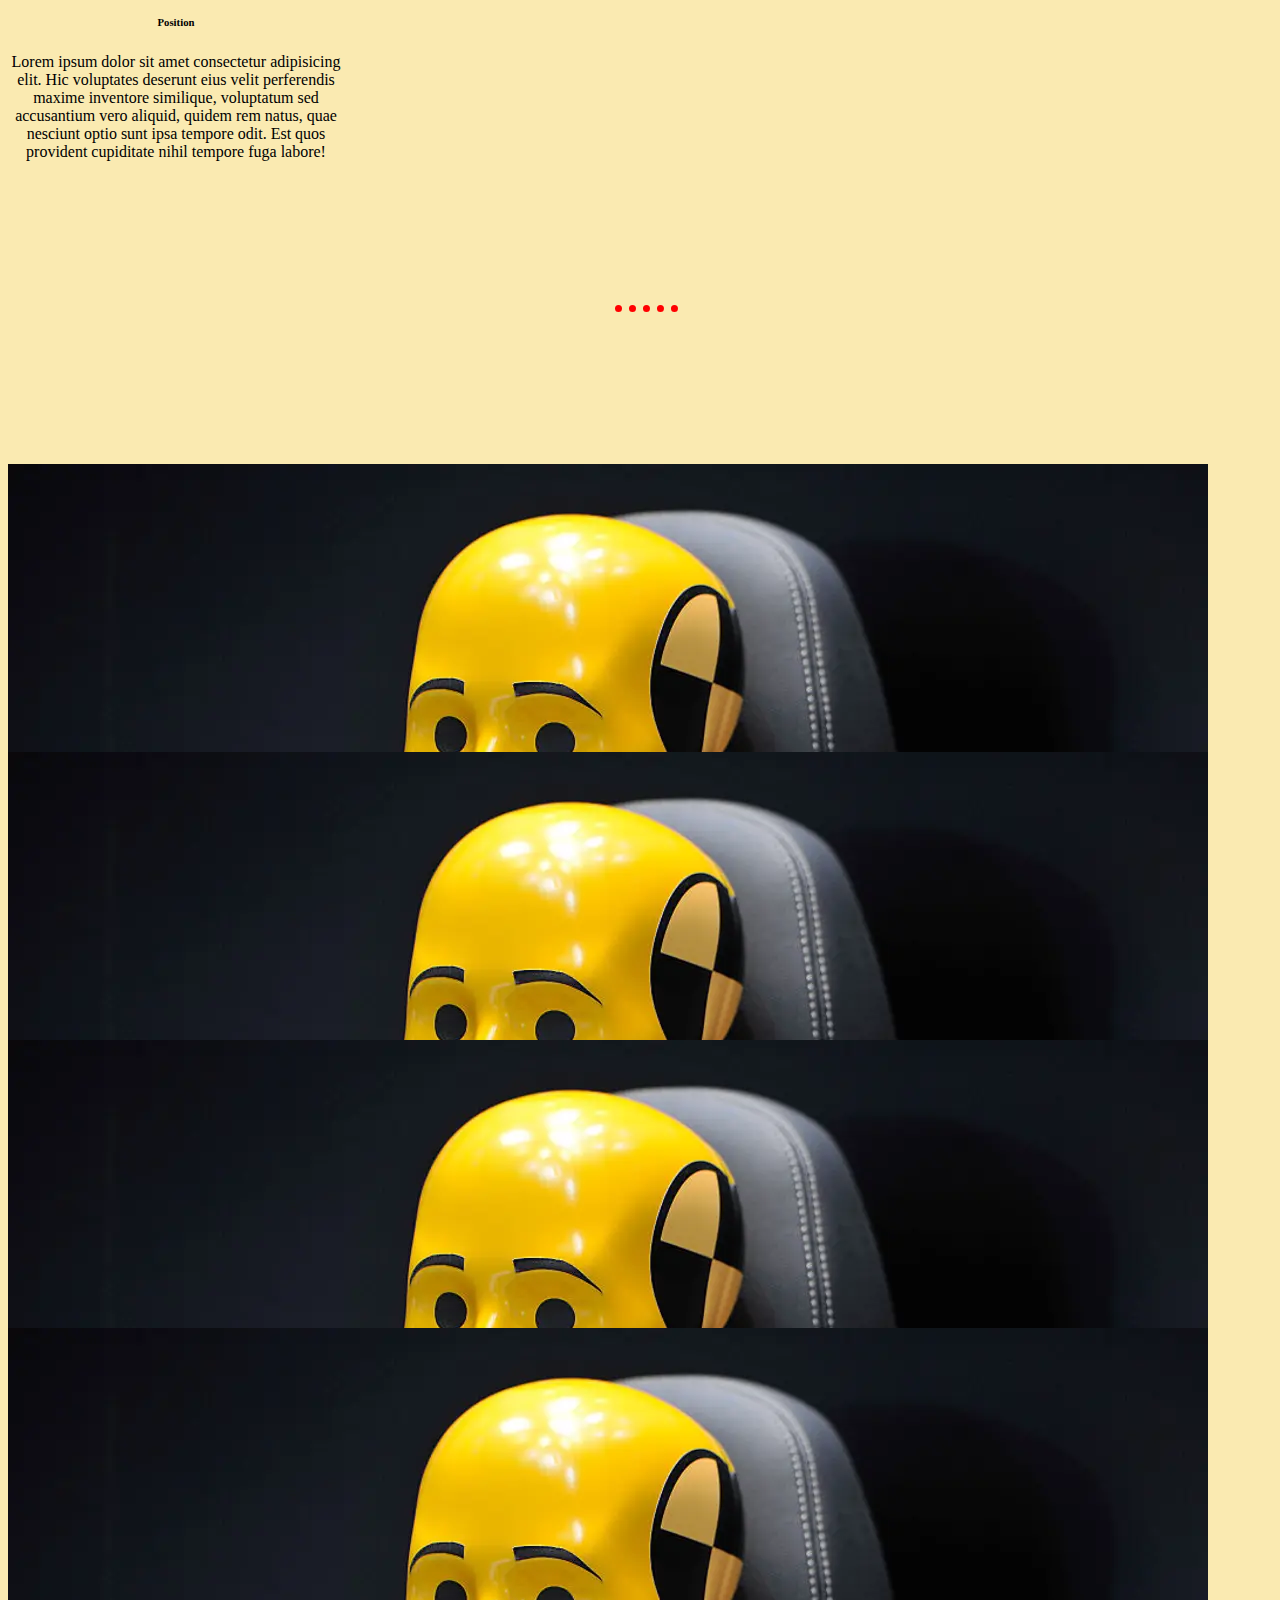
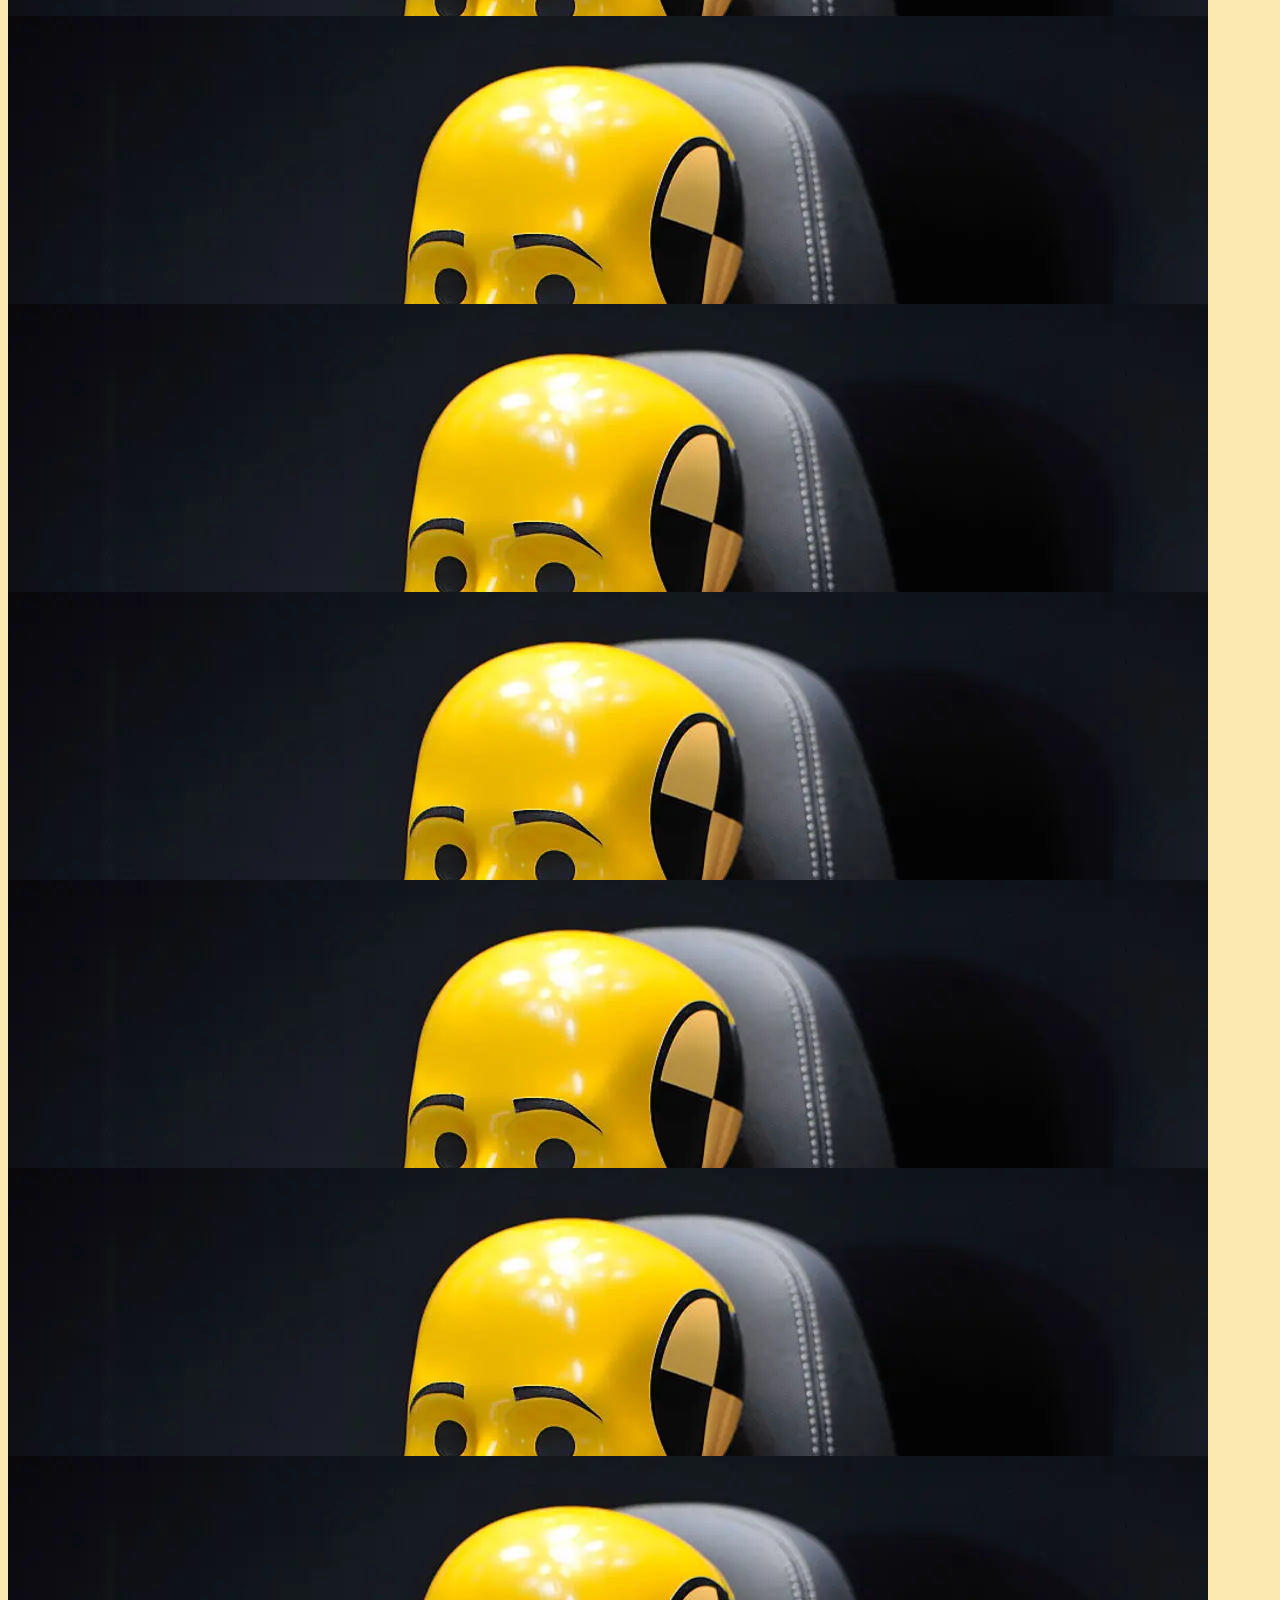
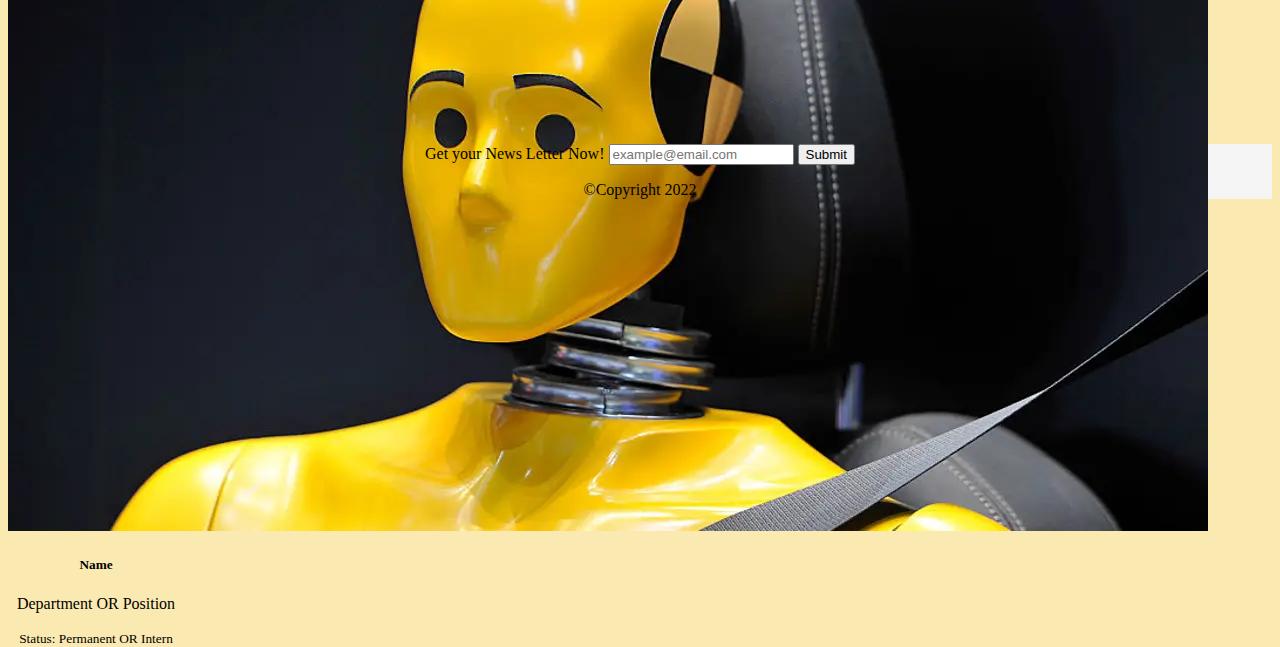
==== commit 83ce0536: "hhh" ====
--- a/about_us.html
+++ b/about_us.html
@@ -106,7 +106,7 @@
             <div class="col"> -->
             <div class="card border-0 mx-auto" style="background-color: #FAEAB1;">
                 <img class="img-fluid ceoname img-main mx-auto" src="dummy.webp" alt="..." style="width: 16rem; height: 16rem;">
-                <h1 class="ceoname">Priya Mohammad Al-Akbar-e-Khaas</h1>
+                <h1 class="ceoname">Priya </h1>
                 <h2 class="ceoname text-muted">CEO and Founder</h2>
                 <p class="ceoname flex ab_content ms-1">
                     This is some content from a media component. You can replace this with any content and adjust it
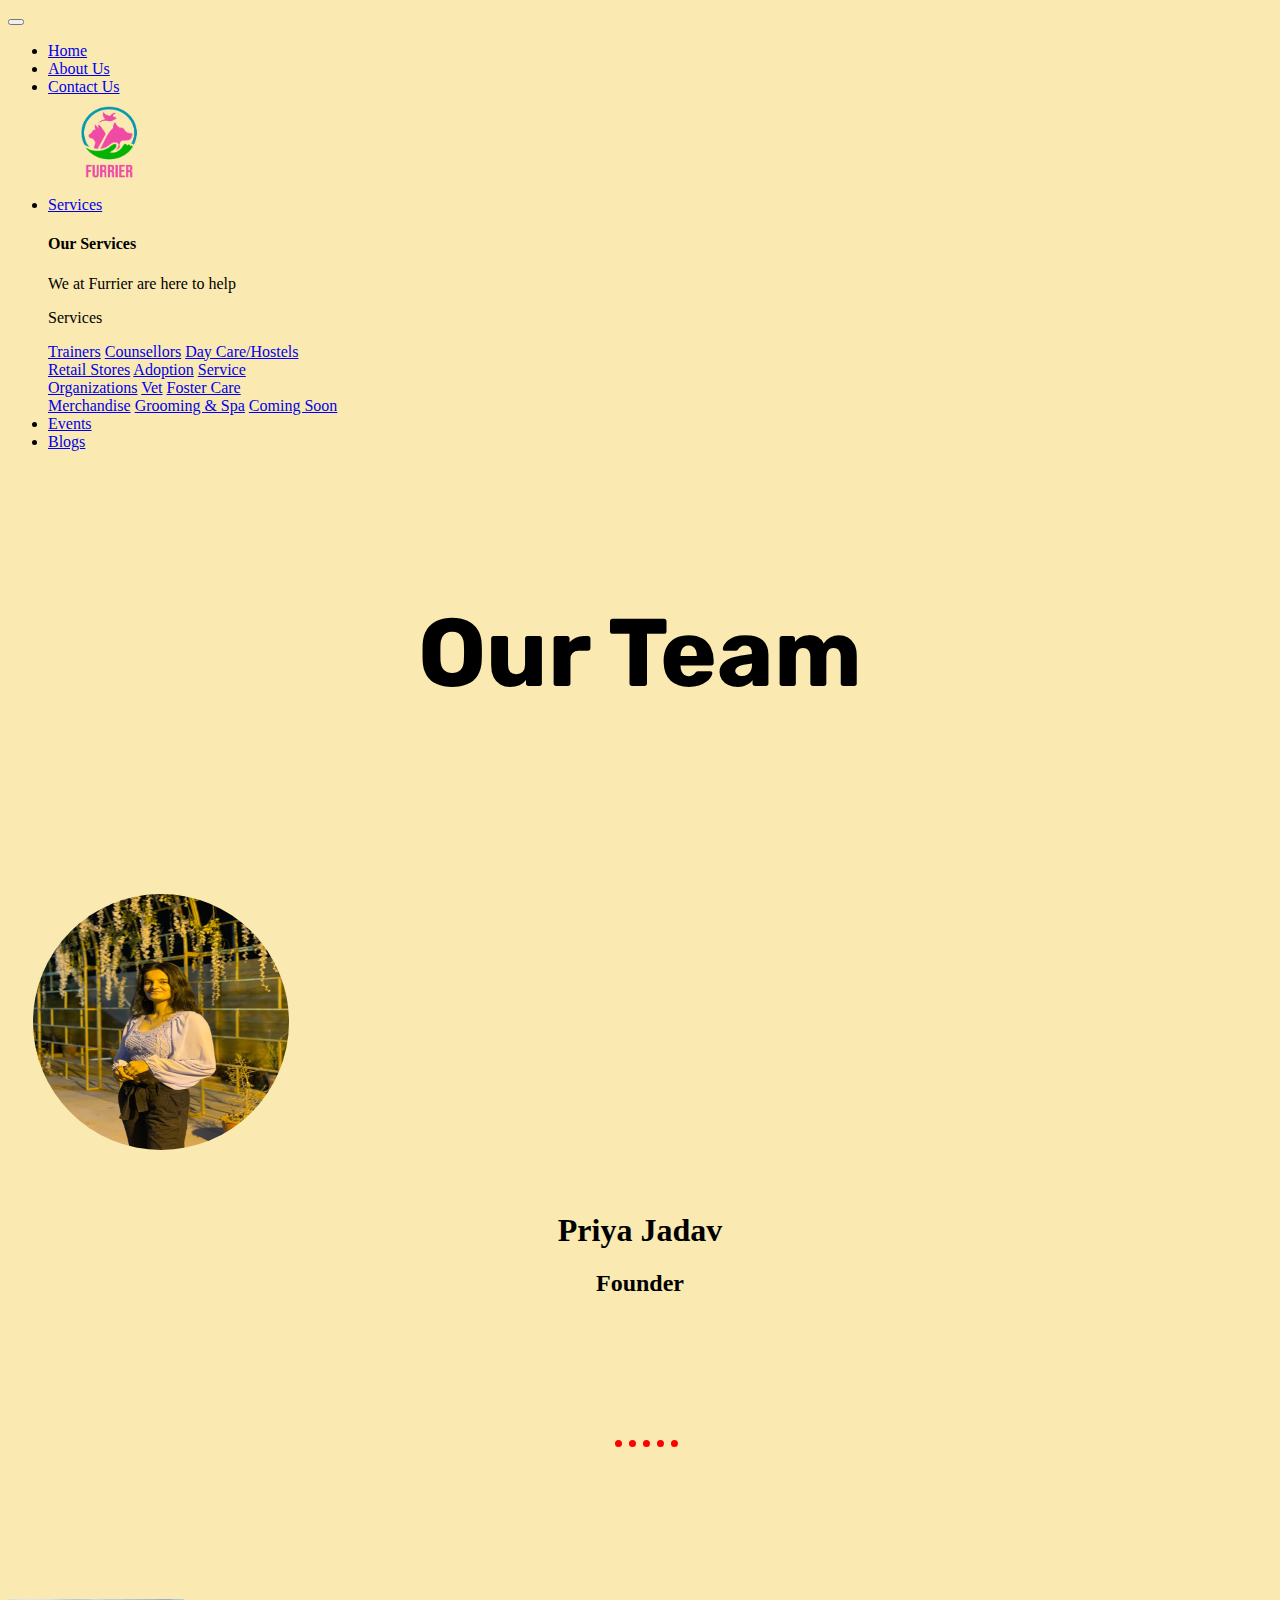
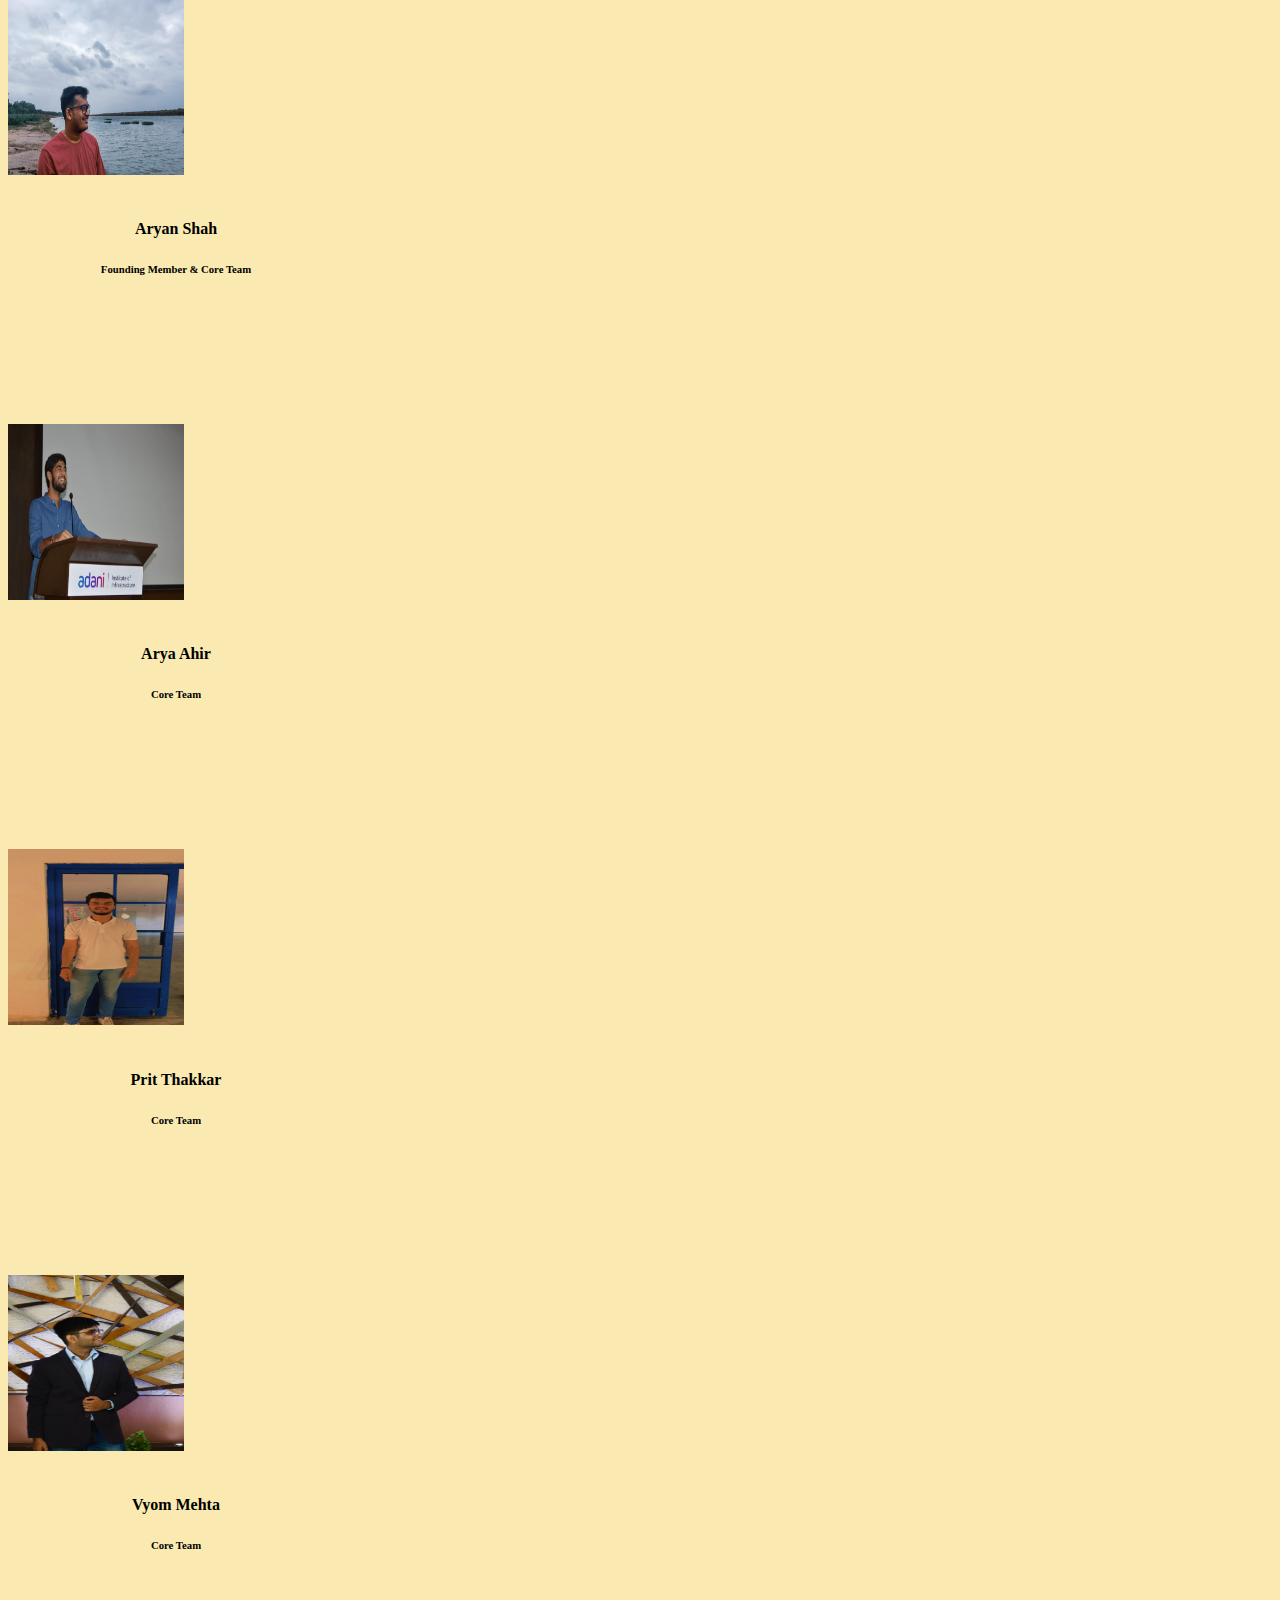
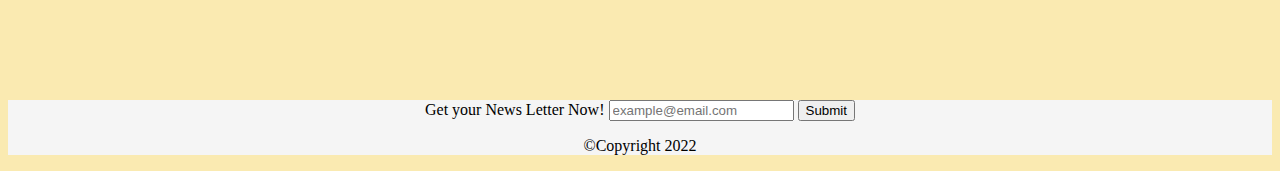
==== commit 07e3191f: "final changes" ====
--- a/about_us.html
+++ b/about_us.html
@@ -105,14 +105,19 @@
             <!-- <div class="row">
             <div class="col"> -->
             <div class="card border-0 mx-auto" style="background-color: #FAEAB1;">
-                <img class="img-fluid ceoname img-main mx-auto" src="dummy.webp" alt="..." style="width: 16rem; height: 16rem;">
-                <h1 class="ceoname">Priya </h1>
-                <h2 class="ceoname text-muted">CEO and Founder</h2>
-                <p class="ceoname flex ab_content ms-1">
+                <img class="img-fluid ceoname img-main mx-auto" src="images/delete3.jpeg" alt="..." style="width: 16rem; height: 16rem;">
+                <h1 class="ceoname">Priya Jadav</h1>
+                <h2 class="ceoname text-muted">Founder</h2>
+                <p class="ceoname flex ab_content ms-1" style="display: none;">
                     This is some content from a media component. You can replace this with any content and adjust it
                     as needed. Lorem ipsum dolor sit amet, consectetur adipiscing elit. Praesent et tempus magna.
                     Cras libero dui, dapibus quis dignissim in, rutrum id neque. Nulla tempor dui
                 </p>
+                <br>
+                <br>
+                <br>
+                <br>
+                <br>
             </div>
         </div>
         <!-- <div class="col">
@@ -181,11 +186,11 @@
                 </div>
             </div> -->
             <div class="card p-1 d-inline-flex border-0 mx-1" style="width: 21rem; background-color: #FAEAB1;">
-                <img src="dummy.webp" class="card-img-top img-fluid rounded-circle mx-auto" alt="..."
+                <img src="images/furrier_cr1.jpeg" class="card-img-top img-fluid rounded-circle mx-auto" alt="..."
                     style="width: 11rem; height: 11rem;">
                 <div class="card-body" style="text-align:center;">
-                    <h4 class="sech4">Name</h4>
-                    <h6 class="text-muted">Position</h6>
+                    <h4 class="sech4">Aryan Shah</h4>
+                    <h6 class="text-muted">Founding Member & Core Team</h6>
                     <p class="card-text">Lorem ipsum dolor sit amet consectetur adipisicing elit. Hic voluptates
                         deserunt
                         eius velit perferendis maxime inventore similique, voluptatum sed accusantium vero aliquid,
@@ -196,11 +201,11 @@
                 </div>
             </div>
             <div class="card p-1 d-inline-flex border-0 mx-1" style="width: 21rem; background-color: #FAEAB1;">
-                <img src="dummy.webp" class="card-img-top img-fluid rounded-circle mx-auto" alt="..."
+                <img src="images/furrier_cr2.jpeg" class="card-img-top img-fluid rounded-circle mx-auto" alt="..."
                     style="width: 11rem; height: 11rem;">
                 <div class="card-body" style="text-align:center;">
-                    <h4 class="sech4">Name</h4>
-                    <h6 class="text-muted">Position</h6>
+                    <h4 class="sech4">Arya Ahir</h4>
+                    <h6 class="text-muted">Core Team</h6>
                     <p class="card-text">Lorem ipsum dolor sit amet consectetur adipisicing elit. Hic voluptates
                         deserunt
                         eius velit perferendis maxime inventore similique, voluptatum sed accusantium vero aliquid,
@@ -211,11 +216,11 @@
                 </div>
             </div>
             <div class="card p-1 d-inline-flex border-0 mx-1" style="width: 21rem; background-color: #FAEAB1;">
-                <img src="dummy.webp" class="card-img-top img-fluid rounded-circle mx-auto" alt="..."
+                <img src="images/delpic1.jpeg" class="card-img-top img-fluid rounded-circle mx-auto" alt="..."
                     style="width: 11rem; height: 11rem;">
                 <div class="card-body" style="text-align:center;">
-                    <h4 class="sech4">Name</h4>
-                    <h6 class="text-muted">Position</h6>
+                    <h4 class="sech4">Prit Thakkar</h4>
+                    <h6 class="text-muted">Core Team</h6>
                     <p class="card-text">Lorem ipsum dolor sit amet consectetur adipisicing elit. Hic voluptates
                         deserunt
                         eius velit perferendis maxime inventore similique, voluptatum sed accusantium vero aliquid,
@@ -226,11 +231,11 @@
                 </div>
             </div>
             <div class="card p-1 d-inline-flex border-0 mx-1" style="width: 21rem; background-color: #FAEAB1;">
-                <img src="dummy.webp" class="card-img-top img-fluid rounded-circle mx-auto" alt="..."
+                <img src="images/furrier_cr3.jpeg" class="card-img-top img-fluid rounded-circle mx-auto" alt="..."
                     style="width: 11rem; height: 11rem;">
                 <div class="card-body" style="text-align:center;">
-                    <h4 class="sech4">Name</h4>
-                    <h6 class="text-muted">Position</h6>
+                    <h4 class="sech4">Vyom Mehta</h4>
+                    <h6 class="text-muted">Core Team</h6>
                     <p class="card-text">Lorem ipsum dolor sit amet consectetur adipisicing elit. Hic voluptates
                         deserunt
                         eius velit perferendis maxime inventore similique, voluptatum sed accusantium vero aliquid,
@@ -241,11 +246,93 @@
                 </div>
             </div>
         </div>
-
+<!-- 
         <hr class="hrtwo">
 
         <div class="intone col-md-12 my-6 px-3 d-flex align-items-center flex-wrap">
             <div class="card col-md-3 d-inline-flex mx-5 my-2" style="width: 11rem; height: 18rem; background-color: #FAEAB1;">
+                <img src="images/furrier_em1.jpeg" class="card-img-top" alt="...">
+                <div class="card-body">
+                    <h5 class="card-title">Name</h5>
+                    <p class="card-text">Department OR Position</p>
+                </div>
+                <div class="card-footer">
+                    <small class="text-muted">Status: Permanent OR Intern</small>
+                </div>
+            </div>
+            <div class="card col-md-3 d-inline-flex mx-5 my-2" style="width: 11rem; height: 18rem; background-color: #FAEAB1;">
+                <img src="images/furrier_em2.jpeg" class="card-img-top" alt="...">
+                <div class="card-body">
+                    <h5 class="card-title">Name</h5>
+                    <p class="card-text">Department OR Position</p>
+                </div>
+                <div class="card-footer">
+                    <small class="text-muted">Status: Permanent OR Intern</small>
+                </div>
+            </div>
+            <div class="card col-md-3 d-inline-flex mx-5 my-2" style="width: 11rem; height: 18rem; background-color: #FAEAB1;">
+                <img src="images/furrier_em8.jpeg" class="card-img-top" alt="...">
+                <div class="card-body">
+                    <h5 class="card-title">Name</h5>
+                    <p class="card-text">Department OR Position</p>
+                </div>
+                <div class="card-footer">
+                    <small class="text-muted">Status: Permanent OR Intern</small>
+                </div>
+            </div>
+            <div class="card col-md-3 d-inline-flex mx-5 my-2" style="width: 11rem; height: 18rem; background-color: #FAEAB1;">
+                <img src="images/furrier_em3.jpeg" class="card-img-top" alt="...">
+                <div class="card-body">
+                    <h5 class="card-title">Name</h5>
+                    <p class="card-text">Department OR Position</p>
+                </div>
+                <div class="card-footer">
+                    <small class="text-muted">Status: Permanent OR Intern</small>
+                </div>
+            </div>
+            <div class="card col-md-3 d-inline-flex mx-5 my-2" style="width: 11rem; height: 18rem; background-color: #FAEAB1;">
+                <img src="images/furrier_em4.jpeg" class="card-img-top" alt="...">
+                <div class="card-body">
+                    <h5 class="card-title">Name</h5>
+                    <p class="card-text">Department OR Position</p>
+                </div>
+                <div class="card-footer">
+                    <small class="text-muted">Status: Permanent OR Intern</small>
+                </div>
+            </div>
+        </div>
+        <div class="inttwo col-md-12 my-5 mx-auto d-flex align-items-center flex-wrap">
+            <div class="card col-md-3 d-inline-flex mx-5 my-2" style="width: 11rem; height: 18rem; background-color: #FAEAB1;">
+                <img src="images/furrier_em5.jpeg" class="card-img-top" alt="...">
+                <div class="card-body">
+                    <h5 class="card-title">Name</h5>
+                    <p class="card-text">Department OR Position</p>
+                </div>
+                <div class="card-footer">
+                    <small class="text-muted">Status: Permanent OR Intern</small>
+                </div>
+            </div>
+            <div class="card col-md-3 d-inline-flex mx-5 my-2" style="width: 11rem; height: 18rem; background-color: #FAEAB1;">
+                <img src="images/furrier_em6.jpeg" class="card-img-top" alt="...">
+                <div class="card-body">
+                    <h5 class="card-title">Name</h5>
+                    <p class="card-text">Department OR Position</p>
+                </div>
+                <div class="card-footer">
+                    <small class="text-muted">Status: Permanent OR Intern</small>
+                </div>
+            </div>
+            <div class="card col-md-3 d-inline-flex mx-5 my-2" style="width: 11rem; height: 18rem; background-color: #FAEAB1;">
+                <img src="images/furrier_em7.jpeg" class="card-img-top" alt="...">
+                <div class="card-body">
+                    <h5 class="card-title">Name</h5>
+                    <p class="card-text">Department OR Position</p>
+                </div>
+                <div class="card-footer">
+                    <small class="text-muted">Status: Permanent OR Intern</small>
+                </div>
+            </div>
+            <div class="card col-md-3 d-inline-flex mx-5 my-2" style="width: 11rem; height: 18rem; background-color: #FAEAB1;">
                 <img src="dummy.webp" class="card-img-top" alt="...">
                 <div class="card-body">
                     <h5 class="card-title">Name</h5>
@@ -265,6 +352,93 @@
                     <small class="text-muted">Status: Permanent OR Intern</small>
                 </div>
             </div>
+        </div>
+        <hr class="hrone">
+        <div class="intone col-md-12 my-6 px-3 d-flex align-items-center flex-wrap">
+
+        
+            <div class="card col-md-3 d-inline-flex mx-5 my-2" style="width: 11rem; height: 18rem; background-color: #FAEAB1;">
+                <img src="images/furrier_em1.jpeg" class="card-img-top" alt="...">
+                <div class="card-body">
+                    <h5 class="card-title">Name</h5>
+                    <p class="card-text">Department OR Position</p>
+                </div>
+                <div class="card-footer">
+                    <small class="text-muted">Status: Permanent OR Intern</small>
+                </div>
+            </div>
+            <div class="card col-md-3 d-inline-flex mx-5 my-2" style="width: 11rem; height: 18rem; background-color: #FAEAB1;">
+                <img src="images/furrier_em2.jpeg" class="card-img-top" alt="...">
+                <div class="card-body">
+                    <h5 class="card-title">Name</h5>
+                    <p class="card-text">Department OR Position</p>
+                </div>
+                <div class="card-footer">
+                    <small class="text-muted">Status: Permanent OR Intern</small>
+                </div>
+            </div>
+            <div class="card col-md-3 d-inline-flex mx-5 my-2" style="width: 11rem; height: 18rem; background-color: #FAEAB1;">
+                <img src="images/furrier_em8.jpeg" class="card-img-top" alt="...">
+                <div class="card-body">
+                    <h5 class="card-title">Name</h5>
+                    <p class="card-text">Department OR Position</p>
+                </div>
+                <div class="card-footer">
+                    <small class="text-muted">Status: Permanent OR Intern</small>
+                </div>
+            </div>
+            <div class="card col-md-3 d-inline-flex mx-5 my-2" style="width: 11rem; height: 18rem; background-color: #FAEAB1;">
+                <img src="images/furrier_em3.jpeg" class="card-img-top" alt="...">
+                <div class="card-body">
+                    <h5 class="card-title">Name</h5>
+                    <p class="card-text">Department OR Position</p>
+                </div>
+                <div class="card-footer">
+                    <small class="text-muted">Status: Permanent OR Intern</small>
+                </div>
+            </div>
+            <div class="card col-md-3 d-inline-flex mx-5 my-2" style="width: 11rem; height: 18rem; background-color: #FAEAB1;">
+                <img src="images/furrier_em4.jpeg" class="card-img-top" alt="...">
+                <div class="card-body">
+                    <h5 class="card-title">Name</h5>
+                    <p class="card-text">Department OR Position</p>
+                </div>
+                <div class="card-footer">
+                    <small class="text-muted">Status: Permanent OR Intern</small>
+                </div>
+            </div>
+        </div>
+        <div class="inttwo col-md-12 my-5 mx-auto d-flex align-items-center flex-wrap">
+            <div class="card col-md-3 d-inline-flex mx-5 my-2" style="width: 11rem; height: 18rem; background-color: #FAEAB1;">
+                <img src="images/furrier_em5.jpeg" class="card-img-top" alt="...">
+                <div class="card-body">
+                    <h5 class="card-title">Name</h5>
+                    <p class="card-text">Department OR Position</p>
+                </div>
+                <div class="card-footer">
+                    <small class="text-muted">Status: Permanent OR Intern</small>
+                </div>
+            </div>
+            <div class="card col-md-3 d-inline-flex mx-5 my-2" style="width: 11rem; height: 18rem; background-color: #FAEAB1;">
+                <img src="images/furrier_em6.jpeg" class="card-img-top" alt="...">
+                <div class="card-body">
+                    <h5 class="card-title">Name</h5>
+                    <p class="card-text">Department OR Position</p>
+                </div>
+                <div class="card-footer">
+                    <small class="text-muted">Status: Permanent OR Intern</small>
+                </div>
+            </div>
+            <div class="card col-md-3 d-inline-flex mx-5 my-2" style="width: 11rem; height: 18rem; background-color: #FAEAB1;">
+                <img src="images/furrier_em7.jpeg" class="card-img-top" alt="...">
+                <div class="card-body">
+                    <h5 class="card-title">Name</h5>
+                    <p class="card-text">Department OR Position</p>
+                </div>
+                <div class="card-footer">
+                    <small class="text-muted">Status: Permanent OR Intern</small>
+                </div>
+            </div>
             <div class="card col-md-3 d-inline-flex mx-5 my-2" style="width: 11rem; height: 18rem; background-color: #FAEAB1;">
                 <img src="dummy.webp" class="card-img-top" alt="...">
                 <div class="card-body">
@@ -285,69 +459,7 @@
                     <small class="text-muted">Status: Permanent OR Intern</small>
                 </div>
             </div>
-            <div class="card col-md-3 d-inline-flex mx-5 my-2" style="width: 11rem; height: 18rem; background-color: #FAEAB1;">
-                <img src="dummy.webp" class="card-img-top" alt="...">
-                <div class="card-body">
-                    <h5 class="card-title">Name</h5>
-                    <p class="card-text">Department OR Position</p>
-                </div>
-                <div class="card-footer">
-                    <small class="text-muted">Status: Permanent OR Intern</small>
-                </div>
-            </div>
-        </div>
-        <div class="inttwo col-md-12 my-5 mx-auto d-flex align-items-center flex-wrap">
-            <div class="card col-md-3 d-inline-flex mx-5 my-2" style="width: 11rem; height: 18rem; background-color: #FAEAB1;">
-                <img src="dummy.webp" class="card-img-top" alt="...">
-                <div class="card-body">
-                    <h5 class="card-title">Name</h5>
-                    <p class="card-text">Department OR Position</p>
-                </div>
-                <div class="card-footer">
-                    <small class="text-muted">Status: Permanent OR Intern</small>
-                </div>
-            </div>
-            <div class="card col-md-3 d-inline-flex mx-5 my-2" style="width: 11rem; height: 18rem; background-color: #FAEAB1;">
-                <img src="dummy.webp" class="card-img-top" alt="...">
-                <div class="card-body">
-                    <h5 class="card-title">Name</h5>
-                    <p class="card-text">Department OR Position</p>
-                </div>
-                <div class="card-footer">
-                    <small class="text-muted">Status: Permanent OR Intern</small>
-                </div>
-            </div>
-            <div class="card col-md-3 d-inline-flex mx-5 my-2" style="width: 11rem; height: 18rem; background-color: #FAEAB1;">
-                <img src="dummy.webp" class="card-img-top" alt="...">
-                <div class="card-body">
-                    <h5 class="card-title">Name</h5>
-                    <p class="card-text">Department OR Position</p>
-                </div>
-                <div class="card-footer">
-                    <small class="text-muted">Status: Permanent OR Intern</small>
-                </div>
-            </div>
-            <div class="card col-md-3 d-inline-flex mx-5 my-2" style="width: 11rem; height: 18rem; background-color: #FAEAB1;">
-                <img src="dummy.webp" class="card-img-top" alt="...">
-                <div class="card-body">
-                    <h5 class="card-title">Name</h5>
-                    <p class="card-text">Department OR Position</p>
-                </div>
-                <div class="card-footer">
-                    <small class="text-muted">Status: Permanent OR Intern</small>
-                </div>
-            </div>
-            <div class="card col-md-3 d-inline-flex mx-5 my-2" style="width: 11rem; height: 18rem; background-color: #FAEAB1;">
-                <img src="dummy.webp" class="card-img-top" alt="...">
-                <div class="card-body">
-                    <h5 class="card-title">Name</h5>
-                    <p class="card-text">Department OR Position</p>
-                </div>
-                <div class="card-footer">
-                    <small class="text-muted">Status: Permanent OR Intern</small>
-                </div>
-            </div>
-        </div>
+        </div> -->
         <!-- Footer -->
     <footer class = "py-5 container-fluid" style="background-color: #f5f5f5; margin: auto 0px;">
         <div class="footer">
--- a/about_us.css
+++ b/about_us.css
@@ -81,6 +81,14 @@
     padding: 4% 20%;
     color: black;
     text-align: center;
+}
+.card-img-top
+{
+    height:7rem;
+}
+.card-text
+{
+  opacity: 0;
 }
 .sech4
 {
